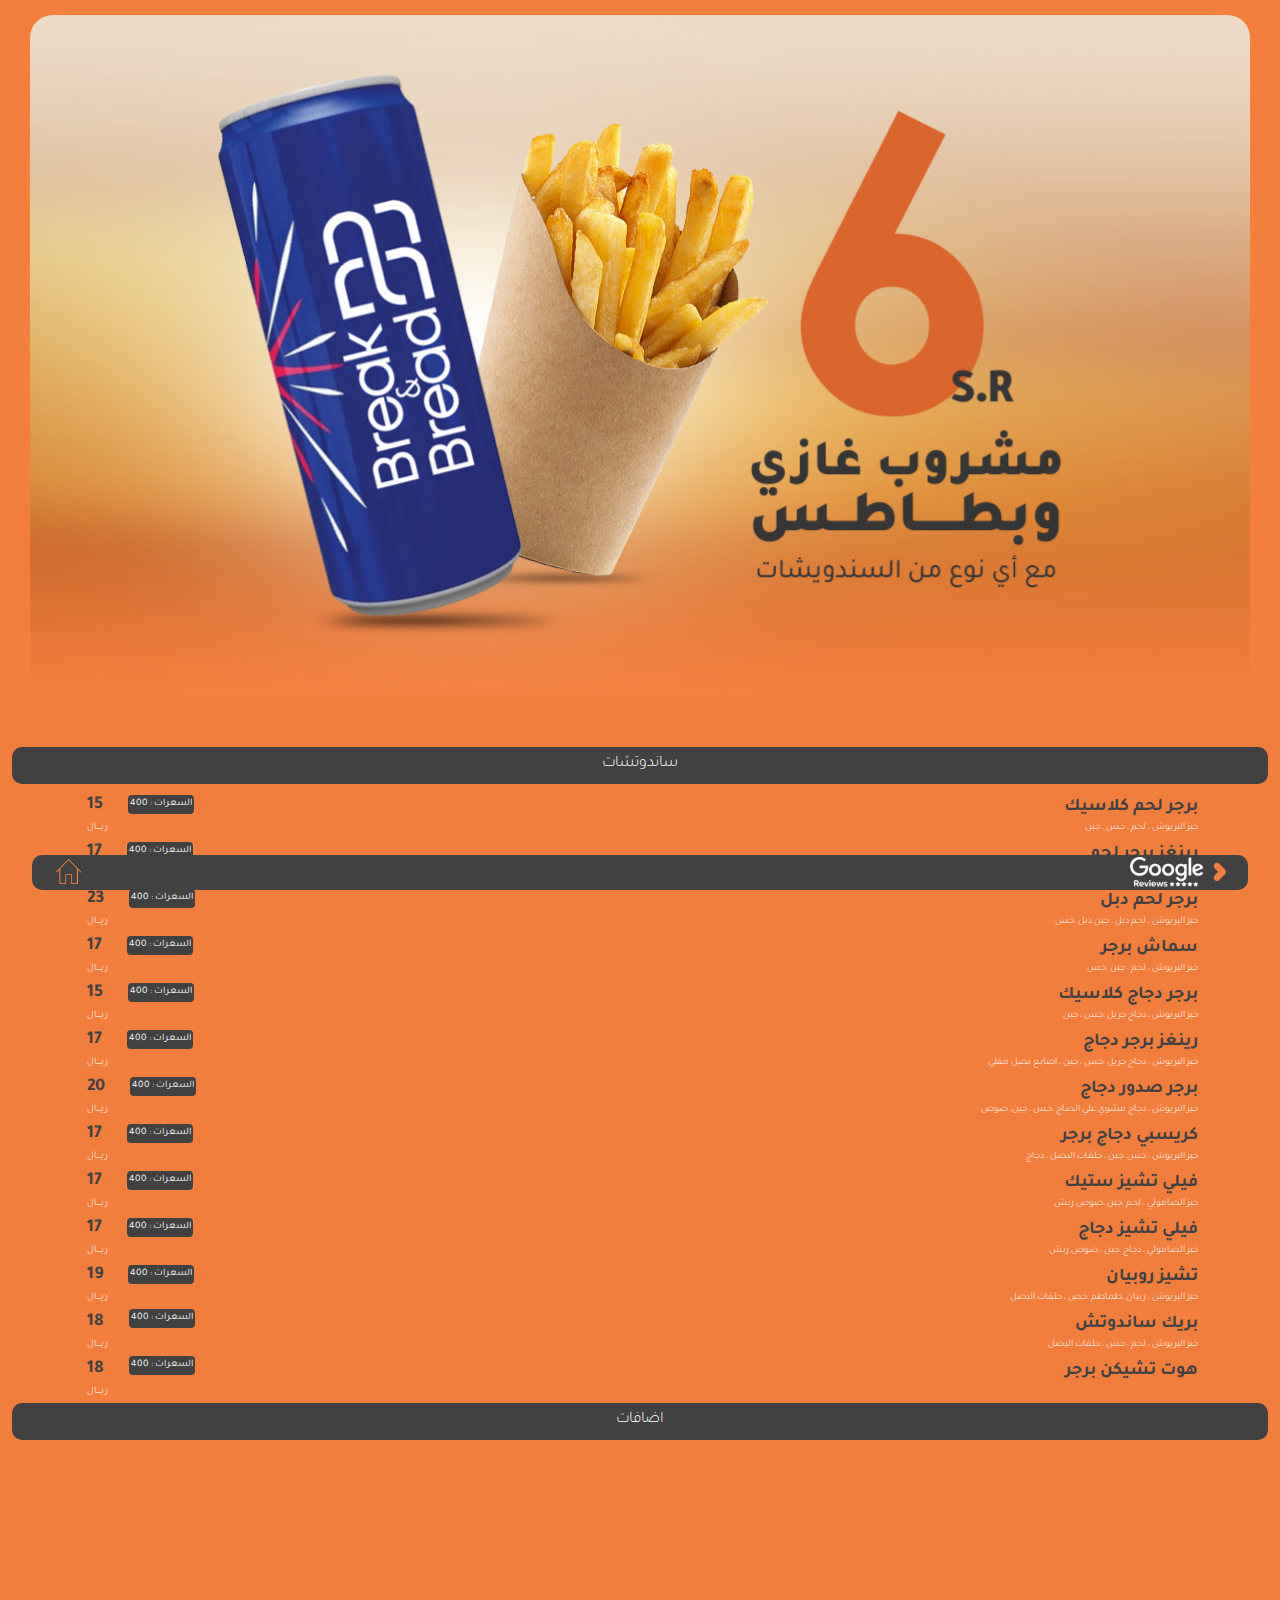
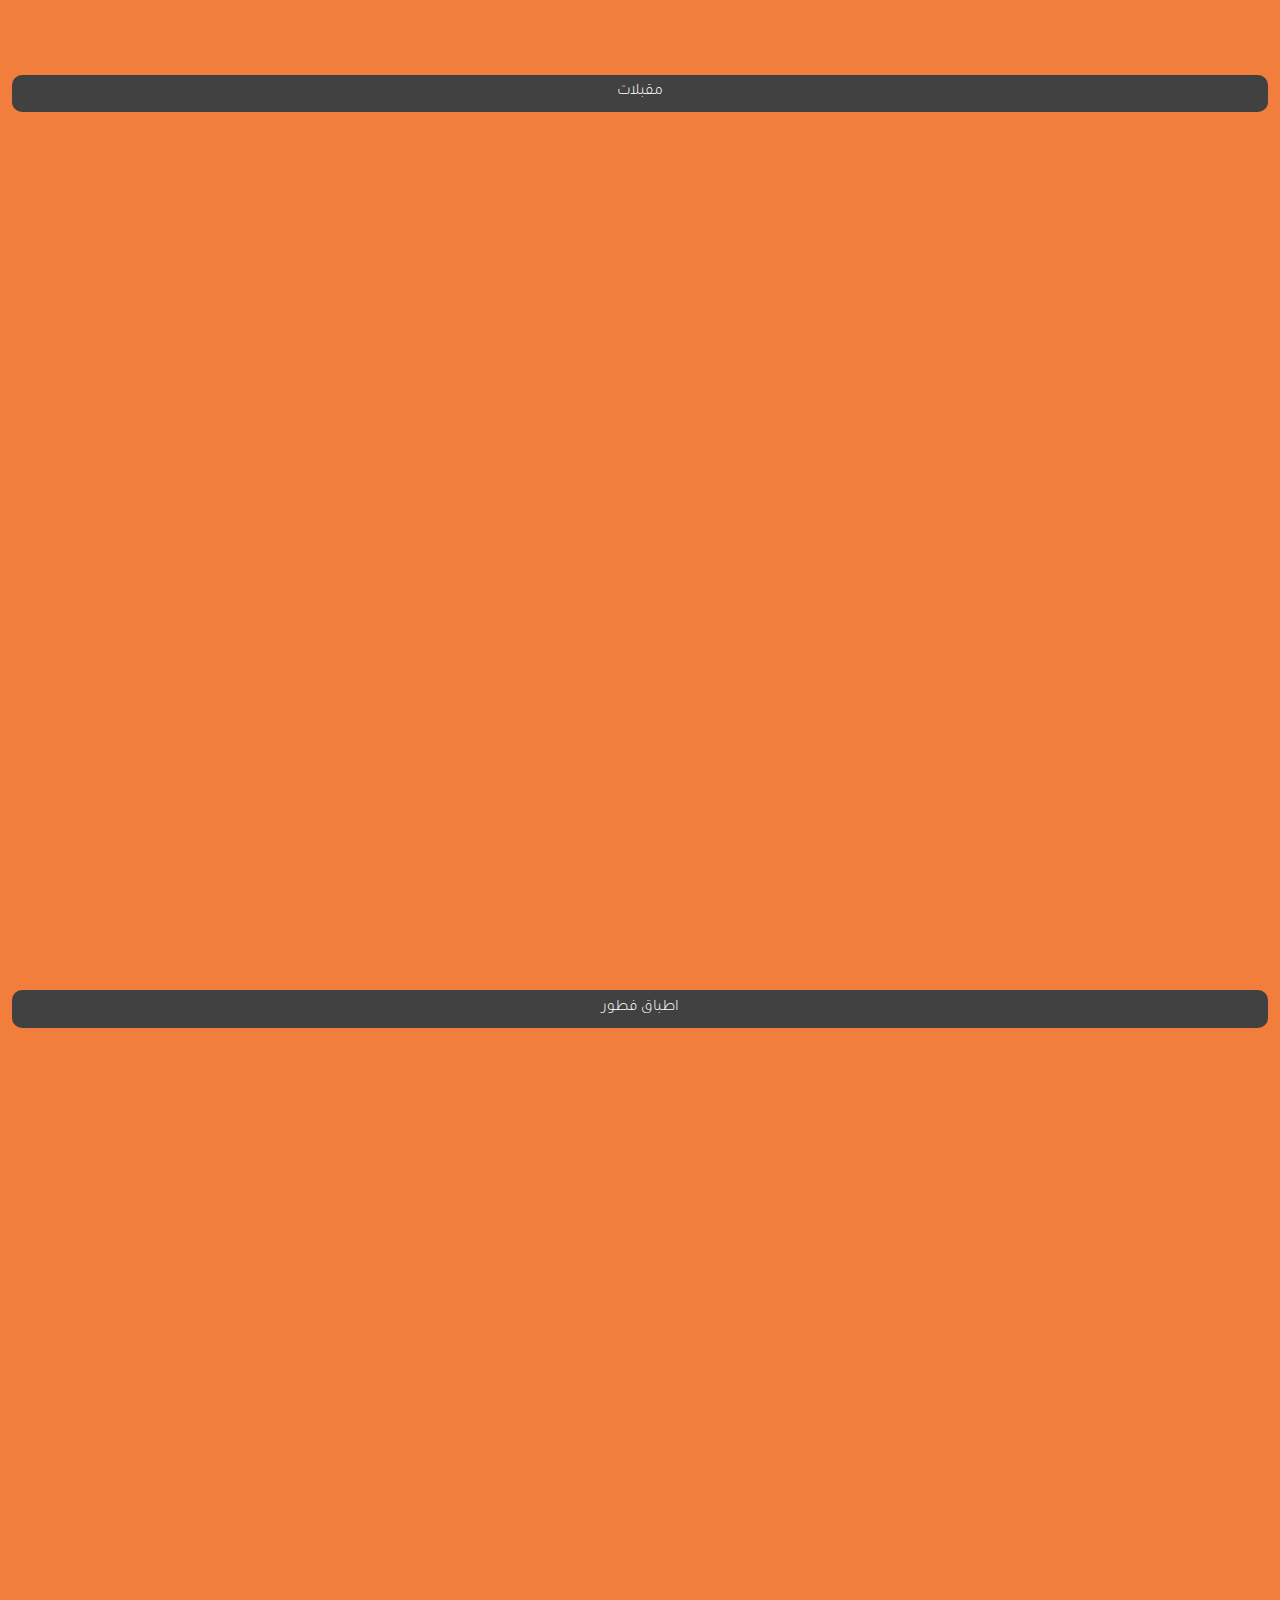
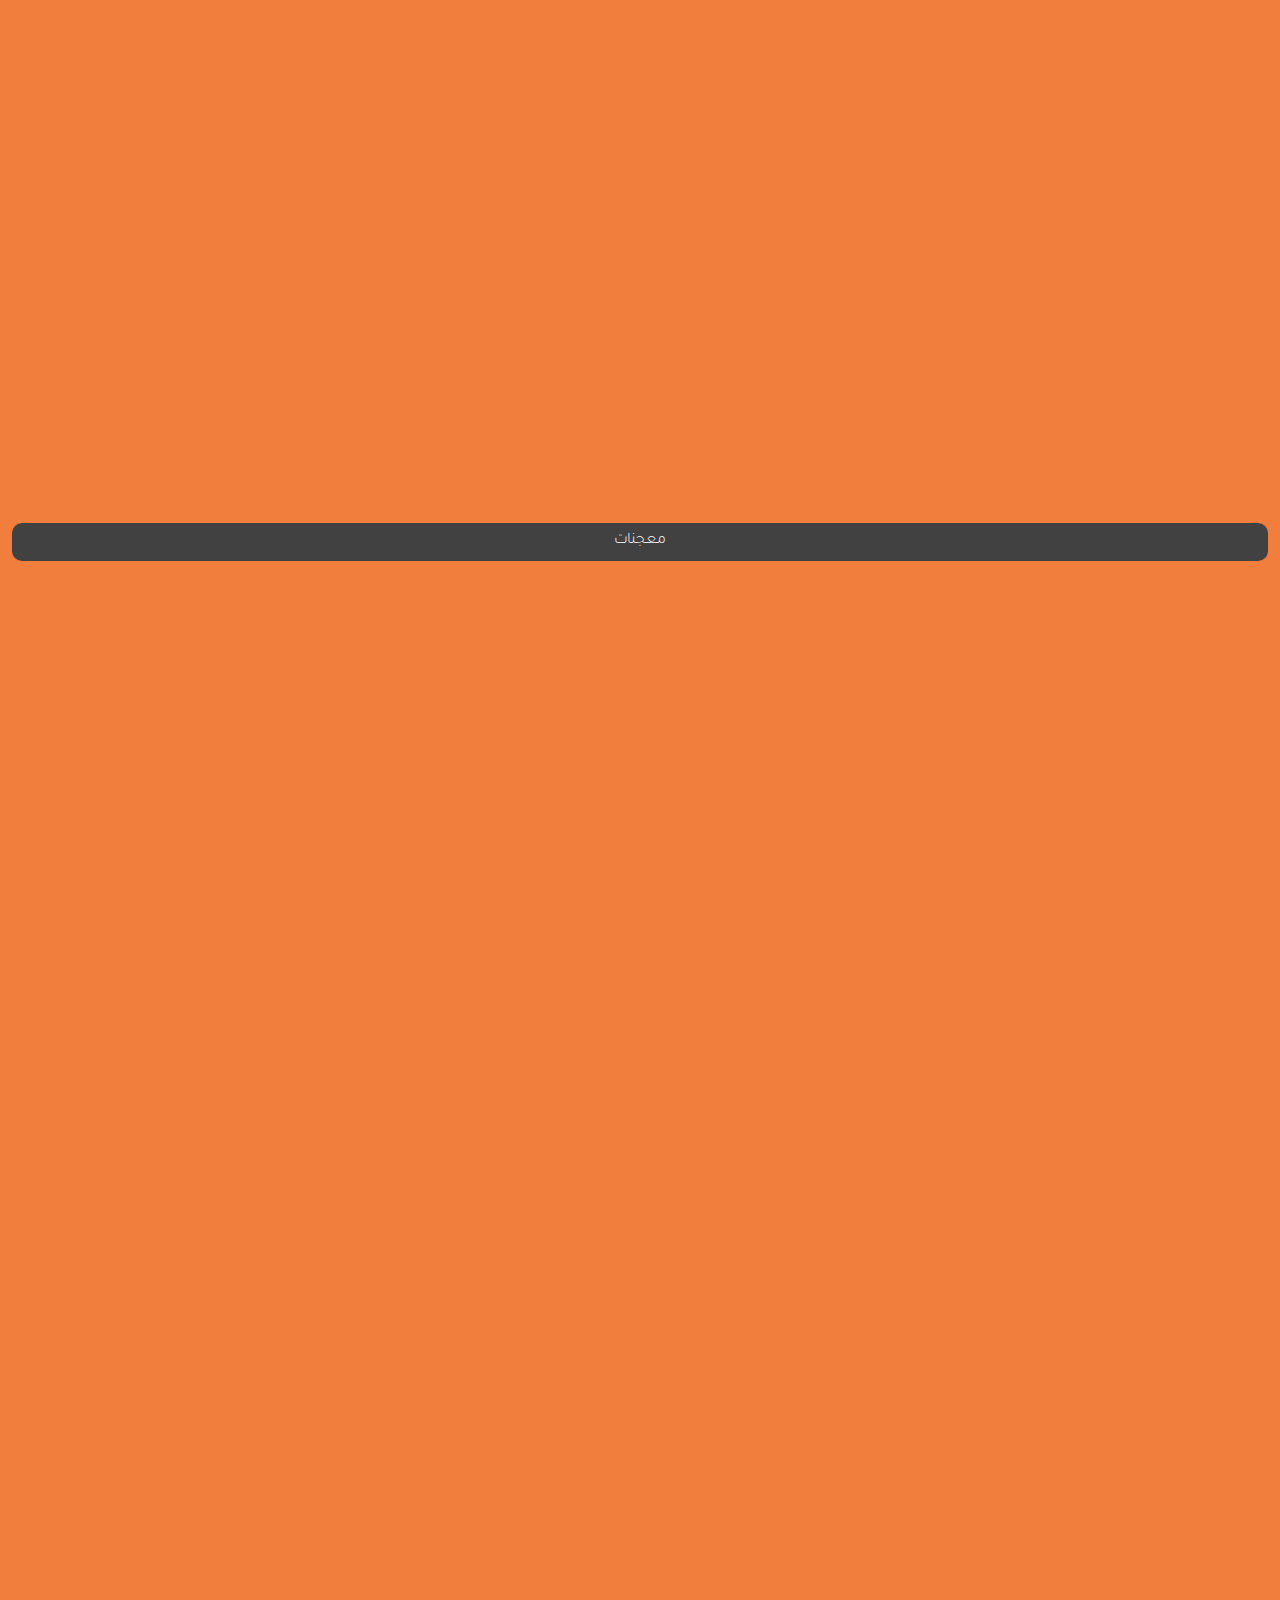
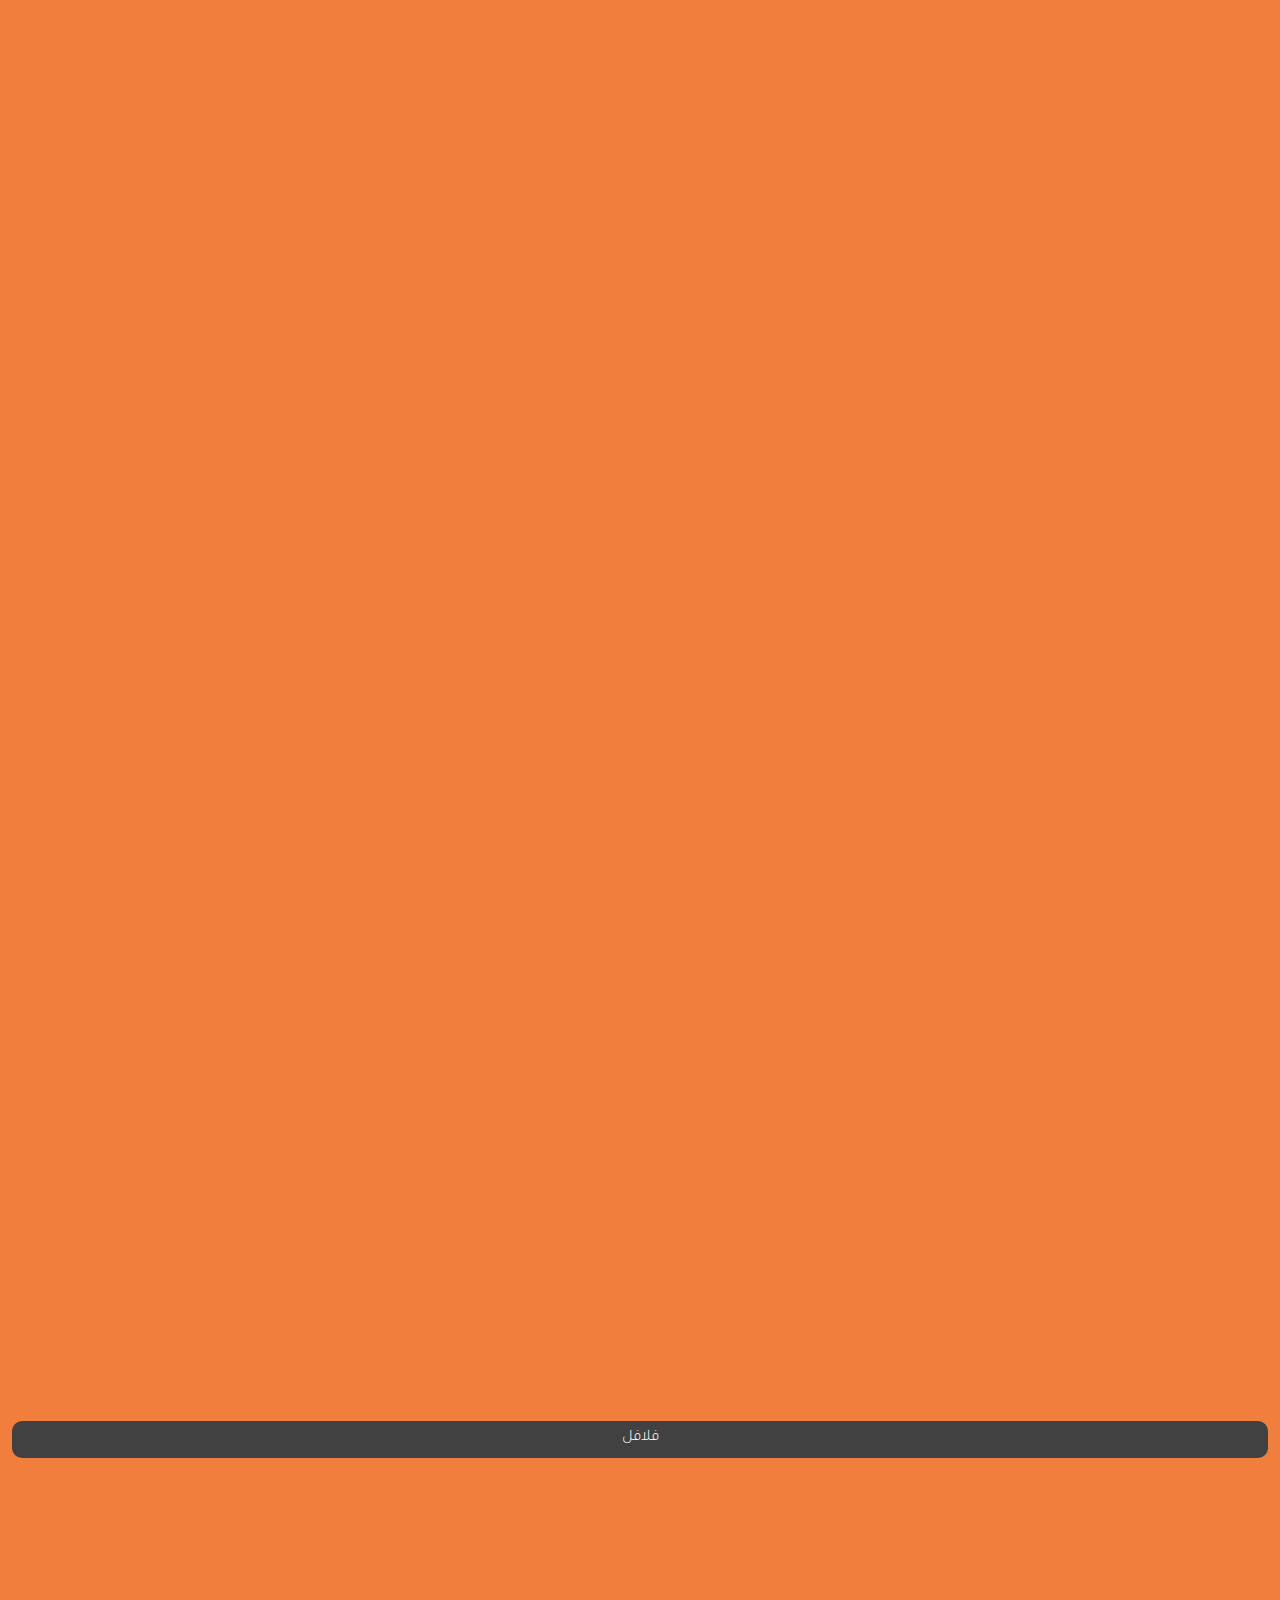
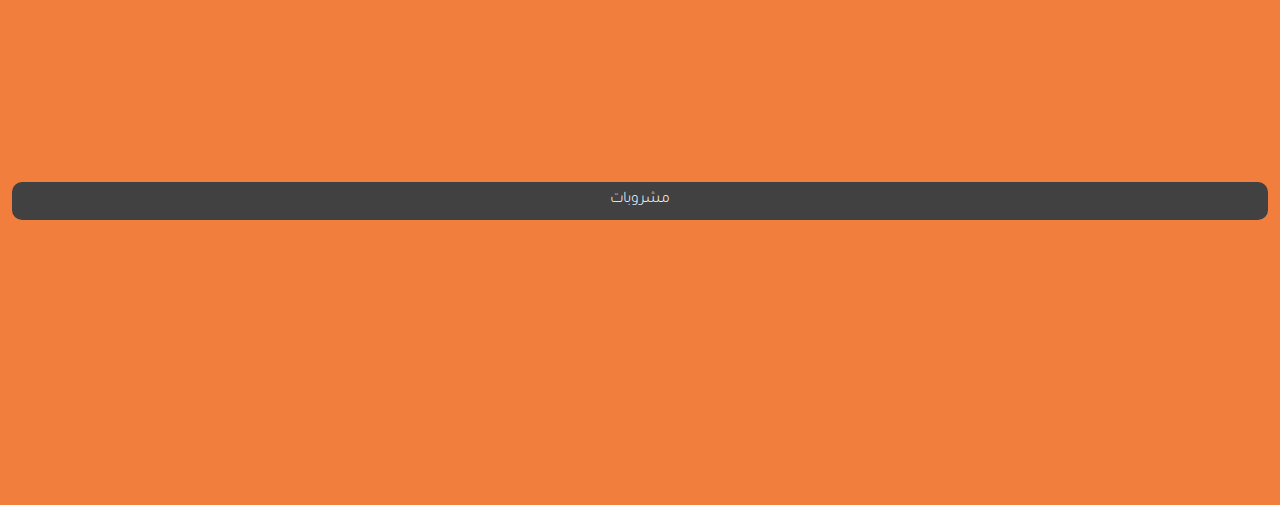
==== menubreak.html @ 32bf44d6 "Add files via upload" ====
<!DOCTYPE html>
<html lang="ar" dir="rtl">

<head>
    <meta charset="utf-8">
    <title>Break and bread</title>
    <meta content="width=device-width, initial-scale=1.0" name="viewport">
    <meta content="" name="keywords">
    <meta content="" name="description">
    <link rel="preconnect" href="https://fonts.googleapis.com">
<link rel="preconnect" href="https://fonts.gstatic.com" crossorigin>
<link href="https://fonts.googleapis.com/css2?family=Tajawal:wght@200;300;400;500;700;800;900&display=swap" rel="stylesheet">
    <!-- Libraries Stylesheet -->
    <link href="lib/animate/animate.min.css" rel="stylesheet">
    <link href="lib/owlcarousel/assets/owl.carousel.min.css" rel="stylesheet">
    <link href="lib/tempusdominus/css/tempusdominus-bootstrap-4.min.css" rel="stylesheet" />
    <!-- Customized Bootstrap Stylesheet -->
    <link href="css/bootstrap.min.css" rel="stylesheet">
    
    <link rel="stylesheet" href="https://maxcdn.bootstrapcdn.com/bootstrap/4.5.2/css/bootstrap.min.css">
    <!-- Template Stylesheet -->
    <link href="css/style.css" rel="stylesheet">
    <style>
    
    </style>
</head>
<body >
    <div class="container-xxl bdybg p-0">
        <!-- Spinner Start -->
        <div id="spinner" class="show bg-f27e3e position-fixed translate-middle w-100 vh-100 top-50 start-50 d-flex align-items-center justify-content-center">
            <div class="spinner-border text-primary" style="width: 3rem; height: 3rem;" role="status">
                <span class="sr-only">Loading...</span>
            </div>
        </div>
        <!-- Spinner End -->
        <!-- Navbar & Hero Start -->
        <!-- <div class="imgmnu">
                   
                   
                        <img src="./img/bg-hero.png" alt="">  
        </div> -->
        <div id="carouselExample" class="carousel slide featslide" data-ride="carousel">
            <div class="carousel-inner imgmnu featslide">
                <div class="carousel-item active imgmnu">
                    <img src="imgslider/second-hero.png" class=" " alt="First Image">
                </div>
                <div class="carousel-item  imgmnu ">
                    <img src="imgslider/bg-hero.png" class=" " alt="Second Image">
                </div>
            </div>
        </div>
        <!-- Navbar & Hero End -->
        <!-- Menu Start -->
        <div class="container-xxl py-5 ">
            <div class="multiitemss"><span class="multiitemss">  ساندوتشات </span></div>  <!--المتنوعة-->
                <div class="container contaibg">
                 <div class="tab-class text-center wow fadeInUp" data-wow-delay="0.1s">
                    <div class="tab-content  fontbreak">

                        <div id="tab-1" class=" fade show p-0 active  "><!--start product-->
         <div  class=" mainitem nameitems namesmrgn  ">
        <a href="#collapseImage1"  data-toggle="collapse" aria-expanded="false" aria-controls="collapseImage1">
            <div      class="row g-">
                <div class="mainitem">     <!--بداية المنتج -->
                   <div class="itemsconte foemating">
                       <span  class="nameitems namesmrgn ">برجر لحم كلاسيك</span>
                       <span class="leftside">15
                       </span>
                       <div style="align-items: center; width: auto; height: auto;">
                        <SPan  style="margin-left: 25PX; background-color: #414142 ; 
                         font-size: x-small; border-radius: 4px; font-weight: 400;
                          color: white; margin-top: 3px; padding: 2px; align-items: center;"
                           class=" leftside  ">السعرات  : 400</SPan>
                         </div>                                           
                   </div>
                </div>
                <div class="mainitem">
                   <div>
                       <span class="nameitems wsf descriptionitems ">خبز البريوش ، لحم ، خس ، جبن </span>
                       <span class="leftside  rialfntt descriptionitems">ريــــال
                       </span>
                   </div>
                </div>
                
           </div>
        </a>

        <div class="collapse" id="collapseImage1">
            <div  class=" ">
                <img    src="img/products-imges/Sandwiches/Classic-beef-burger.png" alt="برجر" class="img-fluid">
                
            </div>
        </div>
    </div>
    
</div><!--end product-->

    <!--first-->   <!--start product-->
    <div class=" mainitem nameitems namesmrgn  ">
        <a href="#collapseImage2"  data-toggle="collapse" aria-expanded="false" aria-controls="collapseImage2">
            <div      class="row g-">
                <div class="mainitem">     <!--بداية المنتج -->
                   <div class="itemsconte foemating">
                       <span class="nameitems namesmrgn ">رينغز برجر لحم </span>
                       <span class="leftside">17
                       </span>
                       <div style="align-items: center; width: auto; height: auto;">
                        <SPan  style="margin-left: 25PX; background-color: #414142 ; 
                         font-size: x-small; border-radius: 4px; font-weight: 400;
                          color: white; margin-top: 3px; padding: 2px; align-items: center;"
                           class=" leftside  ">السعرات  : 400</SPan>
                         </div>                                                             
                   </div>
                </div>
                <div class="mainitem">
                   <div>
                       <span class="nameitems wsf descriptionitems ">خبز البريوش ، لحم ،طماطم ،خس ، حلقات البصل</span>
                       <span class="leftside  rialfntt descriptionitems">ريــــال
                       </span>
                   </div>
                </div>
           </div>
        </a>

        <div class="collapse" id="collapseImage2">
            <div class=" ">
                <img src="img/muneu001.png" alt="Image 1" class="img-fluid">
            </div>
            
        </div>  <!--end of product-->
    
    <!--second-->                
   </div> <!-- last of menu-->   <!--نهاية المنتج-->
                                  <!--first-->   <!--start product-->
    <div class=" mainitem nameitems namesmrgn  ">
        <a href="#collapseImage3"  data-toggle="collapse" aria-expanded="false" aria-controls="collapseImage3">
            <div      class="row g-">
                <div class="mainitem">     <!--بداية المنتج -->
                   <div class="itemsconte foemating">
                       <span class="nameitems namesmrgn ">برجر لحم دبل</span>
                       <span class="leftside">23
                       </span>
                       <div style="align-items: center; width: auto; height: auto;">
                        <SPan  style="margin-left: 25PX; background-color: #414142 ; 
                         font-size: x-small; border-radius: 4px; font-weight: 400;
                          color: white; margin-top: 3px; padding: 2px; align-items: center;"
                           class=" leftside  ">السعرات  : 400</SPan>
                         </div>                                                            
                   </div>
                </div>
                <div class="mainitem">
                   <div>
                       <span class="nameitems wsf descriptionitems ">خبز البريوش ، لحم دبل ، جبن دبل ،خس </span>
                       <span class="leftside  rialfntt descriptionitems">ريــــال
                       </span>
                   </div>
                </div>
           </div>
        </a>

        <div class="collapse" id="collapseImage3">
            <div class=" ">
                <img src="img/muneu001.png" alt="Image 1" class="img-fluid">
            </div>
            
        </div>  <!--end of product-->
    
    <!--second-->                
   </div> <!-- last of menu-->   <!--نهاية المنتج-->
               <!--first-->   <!--start product-->
    <div class=" mainitem nameitems namesmrgn  ">
        <a href="#collapseImage4"  data-toggle="collapse" aria-expanded="false" aria-controls="collapseImage2">
            <div      class="row g-">
                <div class="mainitem">     <!--بداية المنتج -->
                   <div class="itemsconte foemating">
                       <span class="nameitems namesmrgn ">سماش برجر</span>
                       <span class="leftside">17
                       </span>
                       <div style="align-items: center; width: auto; height: auto;">
                        <SPan  style="margin-left: 25PX; background-color: #414142 ; 
                         font-size: x-small; border-radius: 4px; font-weight: 400;
                          color: white; margin-top: 3px; padding: 2px; align-items: center;"
                           class=" leftside  ">السعرات  : 400</SPan>
                         </div>                                                           
                   </div>
                </div>
                <div class="mainitem">
                   <div>
                       <span class="nameitems wsf descriptionitems ">خبز البريوش ، لحم ، جبن ،خس</span>
                       <span class="leftside  rialfntt descriptionitems">ريــــال
                       </span>
                   </div>
                </div>
           </div>
        </a>

        <div class="collapse" id="collapseImage4">
            <div class=" ">
                <img  style="margin-top: 5px;"  src="img/muneu001.png" alt="Image 1" class="img-fluid">
            </div>
            
        </div>  <!--end of product-->
    
    <!--second-->                
   </div> <!-- last of menu-->   <!--نهاية المنتج-->
               <!--first-->   <!--start product-->
               <div class=" mainitem nameitems namesmrgn  ">
                <a href="#collapseImage5"  data-toggle="collapse" aria-expanded="false" aria-controls="collapseImage2">
                    <div      class="row g-">
                        <div class="mainitem">     <!--بداية المنتج -->
                           <div class="itemsconte foemating">
                               <span class="nameitems namesmrgn ">برجر دجاج كلاسيك</span>
                               <span class="leftside">15
                               </span>
                               <div style="align-items: center; width: auto; height: auto;">
                                <SPan  style="margin-left: 25PX; background-color: #414142 ; 
                                 font-size: x-small; border-radius: 4px; font-weight: 400;
                                  color: white; margin-top: 3px; padding: 2px; align-items: center;"
                                   class=" leftside  ">السعرات  : 400</SPan>
                                 </div>                                                           
                           </div>
                        </div>
                        <div class="mainitem">
                           <div>
                               <span class="nameitems wsf descriptionitems "> خبز البريوش ، دجاج جريل ،خس ، جبن</span>
                               <span class="leftside  rialfntt descriptionitems">ريــــال
                               </span>
                           </div>
                        </div>
                   </div>
                </a>
                <div class="collapse" id="collapseImage5">
                    <div class=" ">
                        <img  style="margin-top: 5px;"  src="img/muneu001.png" alt="Image 1" class="img-fluid">
                    </div>
                    
                </div>  <!--end of product-->
            
            <!--second-->                
           </div> <!-- last of menu-->   <!--نهاية المنتج-->
               <!--first-->   <!--start product-->
               <div class=" mainitem nameitems namesmrgn  ">
                <a href="#collapseImage6"  data-toggle="collapse" aria-expanded="false" aria-controls="collapseImage2">
                    <div      class="row g-">
                        <div class="mainitem">     <!--بداية المنتج -->
                           <div class="itemsconte foemating">
                               <span class="nameitems namesmrgn ">رينغز برجر دجاج </span>
                               <span class="leftside">17
                               </span>
                               <div style="align-items: center; width: auto; height: auto;">
                                <SPan  style="margin-left: 25PX; background-color: #414142 ; 
                                 font-size: x-small; border-radius: 4px; font-weight: 400;
                                  color: white; margin-top: 3px; padding: 2px; align-items: center;"
                                   class=" leftside  ">السعرات  : 400</SPan>
                                 </div>                                                           
                           </div>
                        </div>
                        <div class="mainitem">
                           <div>
                               <span class="nameitems wsf descriptionitems ">خبز البريوش ، دجاج جريل ،خس ، جبن ، اصابع بصل مقلي</span>
                               <span class="leftside  rialfntt descriptionitems">ريــــال
                               </span>
                           </div>
                        </div>
                   </div>
                </a>
        
                <div class="collapse" id="collapseImage6">
                    <div class=" ">
                        <img  style="margin-top: 5px;"  src="img/muneu001.png" alt="Image 1" class="img-fluid">
                    </div>
                    
                </div>  <!--end of product-->
            
            <!--second-->                
           </div> <!-- last of menu-->   <!--نهاية المنتج-->
                                     <!--first-->   <!--start product-->
    <div class=" mainitem nameitems namesmrgn  ">
        <a href="#collapseImage7"  data-toggle="collapse" aria-expanded="false" aria-controls="collapseImage2">
            <div      class="row g-">
                <div class="mainitem">     <!--بداية المنتج -->
                   <div class="itemsconte foemating">
                       <span class="nameitems namesmrgn ">برجر صدور دجاج</span>
                       <span class="leftside">20
                       </span>
                       <div style="align-items: center; width: auto; height: auto;">
                        <SPan  style="margin-left: 25PX; background-color: #414142 ; 
                         font-size: x-small; border-radius: 4px; font-weight: 400;
                          color: white; margin-top: 3px; padding: 2px; align-items: center;"
                           class=" leftside  ">السعرات  : 400</SPan>
                         </div>                                                           
                   </div>
                </div>
                <div class="mainitem">
                   <div>
                       <span class="nameitems wsf descriptionitems ">  خبز البريوش ، دجاج مشوي علي الصاج ،خس ، جبن، صوص </span>
                       <span class="leftside  rialfntt descriptionitems">ريــــال
                       </span>
                   </div>
                </div>
           </div>
        </a>

        <div class="collapse" id="collapseImage7">
            <div class=" ">
                <img  style="margin-top: 5px;"  src="img/muneu001.png" alt="Image 1" class="img-fluid">
            </div>
            
        </div>  <!--end of product-->
    
    <!--second-->                
   </div> <!-- last of menu-->   <!--نهاية المنتج-->
                                  <!--first-->   <!--start product-->
    <div class=" mainitem nameitems namesmrgn  ">
        <a href="#collapseImage8"  data-toggle="collapse" aria-expanded="false" aria-controls="collapseImage2">
            <div      class="row g-">
                <div class="mainitem">     <!--بداية المنتج -->
                   <div class="itemsconte foemating">
                       <span class="nameitems namesmrgn ">كريسبي دجاج برجر</span>
                       <span class="leftside">17
                       </span>
                       <div style="align-items: center; width: auto; height: auto;">
                        <SPan  style="margin-left: 25PX; background-color: #414142 ; 
                         font-size: x-small; border-radius: 4px; font-weight: 400;
                          color: white; margin-top: 3px; padding: 2px; align-items: center;"
                           class=" leftside  ">السعرات  : 400</SPan>
                         </div>                                                           
                   </div>
                </div>
                <div class="mainitem">
                   <div>
                       <span class="nameitems wsf descriptionitems ">خبز البريوش ، خس ،جبن ، حلقات البصل ، دجاج</span>
                       <span class="leftside  rialfntt descriptionitems">ريــــال
                       </span>
                   </div>
                </div>
           </div>
        </a>

        <div class="collapse" id="collapseImage8">
            <div class=" ">
                <img  style="margin-top: 5px;"  src="img/muneu001.png" alt="Image 1" class="img-fluid">
            </div>
            
        </div>  <!--end of product-->
    
    <!--second-->                
   </div> <!-- last of menu-->   <!--نهاية المنتج-->
                                        <!--first-->   <!--start product-->
    <div class=" mainitem nameitems namesmrgn  ">
        <a href="#collapseImage9"  data-toggle="collapse" aria-expanded="false" aria-controls="collapseImage2">
            <div      class="row g-">
                <div class="mainitem">     <!--بداية المنتج -->
                   <div class="itemsconte foemating">
                       <span class="nameitems namesmrgn ">فيلي تشيز ستيك</span>
                       <span class="leftside">17
                       </span>
                       <div style="align-items: center; width: auto; height: auto;">
                        <SPan  style="margin-left: 25PX; background-color: #414142 ; 
                         font-size: x-small; border-radius: 4px; font-weight: 400;
                          color: white; margin-top: 3px; padding: 2px; align-items: center;"
                           class=" leftside  ">السعرات  : 400</SPan>
                         </div>                                                           
                   </div>
                </div>
                <div class="mainitem">
                   <div>
                       <span class="nameitems wsf descriptionitems ">خبز الصامولي ، لحم ،جبن ،صوص رنش </span>
                       <span class="leftside  rialfntt descriptionitems">ريــــال
                       </span>
                   </div>
                </div>
           </div>
        </a>

        <div class="collapse" id="collapseImage9">
            <div class=" ">
                <img  style="margin-top: 5px;"  src="img/muneu001.png" alt="Image 1" class="img-fluid">
            </div>
            
        </div>  <!--end of product-->
    
    <!--second-->                
   </div> <!-- last of menu-->   <!--نهاية المنتج-->
                                    <!--first-->   <!--start product-->
    <div class=" mainitem nameitems namesmrgn  ">
        <a href="#collapseImage10"  data-toggle="collapse" aria-expanded="false" aria-controls="collapseImage2">
            <div      class="row g-">
                <div class="mainitem">     <!--بداية المنتج -->
                   <div class="itemsconte foemating">
                       <span class="nameitems namesmrgn ">فيلي تشيز دجاج</span>
                       <span class="leftside">17
                       </span>
                       <div style="align-items: center; width: auto; height: auto;">
                        <SPan  style="margin-left: 25PX; background-color: #414142 ; 
                         font-size: x-small; border-radius: 4px; font-weight: 400;
                          color: white; margin-top: 3px; padding: 2px; align-items: center;"
                           class=" leftside  ">السعرات  : 400</SPan>
                         </div>                                                           
                   </div>
                </div>
                <div class="mainitem">
                   <div>
                       <span class="nameitems wsf descriptionitems ">خبز الصامولي ، دجاج ،جبن ، صوص رنش </span>
                       <span class="leftside  rialfntt descriptionitems">ريــــال
                       </span>
                   </div>
                </div>
           </div>
        </a>

        <div class="collapse" id="collapseImage10">
            <div class=" ">
                <img  style="margin-top: 5px;"  src="img/muneu001.png" alt="Image 1" class="img-fluid">
            </div>
            
        </div>  <!--end of product-->
    
    <!--second-->                
   </div> <!-- last of menu-->   <!--نهاية المنتج-->
                                          <!--first-->   <!--start product-->
    <div class=" mainitem nameitems namesmrgn  ">
        <a href="#collapseImage11"  data-toggle="collapse" aria-expanded="false" aria-controls="collapseImage2">
            <div      class="row g-">
                <div class="mainitem">     <!--بداية المنتج -->
                   <div class="itemsconte foemating">
                       <span class="nameitems namesmrgn ">تشيز روبيان </span>
                       <span class="leftside">19
                       </span>
                       <div style="align-items: center; width: auto; height: auto;">
                        <SPan  style="margin-left: 25PX; background-color: #414142 ; 
                         font-size: x-small; border-radius: 4px; font-weight: 400;
                          color: white; margin-top: 3px; padding: 2px; align-items: center;"
                           class=" leftside  ">السعرات  : 400</SPan>
                         </div>                                                           
                   </div>
                </div>
                <div class="mainitem">
                   <div>
                       <span class="nameitems wsf descriptionitems ">خبز البريوش ، ربيان ،طماطم ،خص ، حلقات البصل  </span>
                       <span class="leftside  rialfntt descriptionitems">ريــــال
                       </span>
                   </div>
                </div>
           </div>
        </a>

        <div class="collapse" id="collapseImage11">
            <div class=" ">
                <img  style="margin-top: 5px;"  src="img/muneu001.png" alt="Image 1" class="img-fluid">
            </div>
            
        </div>  <!--end of product-->
    
    <!--second-->                
   </div> <!-- last of menu-->   <!--نهاية المنتج-->
                                       <!--first-->   <!--start product-->
    <div class=" mainitem nameitems namesmrgn  ">
        <a href="#collapseImage12"  data-toggle="collapse" aria-expanded="false" aria-controls="collapseImage2">
            <div      class="row g-">
                <div class="mainitem">     <!--بداية المنتج -->
                   <div class="itemsconte foemating">
                       <span  class="nameitems namesmrgn ">بريك ساندوتش</span>
                       <span class="leftside">18
                       </span>
                       <div style="align-items: center; width: auto; height: auto;">
                        <SPan  style="margin-left: 25PX; background-color: #414142 ; 
                         font-size: x-small; border-radius: 4px; font-weight: 400;
                          color: white; margin-top: px; padding: 2px; align-items: center; margin-bottom: 20p;"
                           class=" leftside  ">السعرات  : 400</SPan>
                         </div>                                                           
                   </div>
                </div>
                <div class="mainitem">
                   <div>
                       <span class="nameitems wsf descriptionitems ">خبز البريوش ، لحم ، خس ، حلقات البصل </span>
                       <span class="leftside  rialfntt descriptionitems">ريــــال
                       </span>
                   </div>
                </div>
           </div>
        </a>

        <div class="collapse" id="collapseImage12">
            <div class=" ">
                <img  style="margin-top: 5px;"  src="img/muneu001.png" alt="Image 1" class="img-fluid">
            </div>
            
        </div>  <!--end of product-->
    
    <!--second-->                
   </div> <!-- last of menu-->   <!--نهاية المنتج-->
   <div class=" mainitem nameitems namesmrgn  ">
    <a href="#collapseImage13"  data-toggle="collapse" aria-expanded="false" aria-controls="collapseImage2">
        <div      class="row g-">
            <div class="mainitem">     <!--بداية المنتج -->
               <div class="itemsconte foemating">
                   <span  class="nameitems namesmrgn "> هوت تشيكن برجر</span>
                   <span class="leftside">18
                   </span>
                   <div style="align-items: center; width: auto; height: auto;">
                    <SPan  style="margin-left: 25PX; background-color: #414142 ; 
                     font-size: x-small; border-radius: 4px; font-weight: 400;
                      color: white; margin-top: px; padding: 2px; align-items: center; margin-bottom: 20p;"
                       class=" leftside  ">السعرات  : 400</SPan>
                     </div>                                                           
               </div>
            </div>
            <div   style="margin-bottom: 5px;" class="mainitem">
               <div>
                   <span class="nameitems wsf descriptionitems "> </span>
                   <span class="leftside  rialfntt descriptionitems">ريــــال
                   </span>
               </div>
            </div>
       </div>
    </a>

    <div class="collapse" id="collapseImage13">
        <div class=" ">
            <img  style="margin-top: 5px;"  src="img/muneu001.png" alt="Image 1" class="img-fluid">
        </div>
        
    </div>  <!--end of product-->

<!--second-->                
</div> <!-- last of menu-->   <!--نهاية المنتج-->
                            </div>
                        </div>     
                    </div>
            
                <div class="multiitemss"><span class="multiitemss">   اضافات </span></div>  <!--المتنوعة-->
                <div class="container contaibg">
                 <div class="tab-class text-center wow fadeInUp" data-wow-delay="0.1s">
                    <div class="tab-content  fontbreak">
                        <div id="tab-1" class=" fade show p-0 active  ">
                            <div      class="row g-">
                                 <div class="mainitem">     <!--بداية المنتج -->
                                    <div class="itemsconte foemating">
                                        <span class="nameitems namesmrgn "> خس </span>
                                        <span class="leftside frresize">مجانا
                                        </span>                                                            
                                    </div>
                                 </div>
                                 <!-- <div class="mainitem">
                                     <div>
                                        <span class="nameitems wsf descriptionitems ">     </span>
                                        <span class="leftside  rialfntt descriptionitems">ريــــال
                                        </span>
                                    </div> -->
                                 </div>
                                 <!-- <div class="mainitem"> 
                                    <div>
                                        <div class="menu-icon">
                                            <img src="./img/FOODICON02.png" alt="Menu Icon">
                                            <img src="./img/FOODICON03.png" alt="Menu Icon">
                                            <img src="./img/FOODICON04.png" alt="Menu Icon">
                                            <img src="./img/FOODICON05.png" alt="Menu Icon">
                                            <img src="./img/FOODICON06.png" alt="Menu Icon">
                                            <img src="./img/FOODICON01.png" alt="Menu Icon">
                                        </div>
                                    </div>
                                 </div> -->
                              </div> <!-- last of menu-->   <!--نهاية المنتج-->
                              <div      class="row g-">
                                <div class="mainitem">     <!--بداية المنتج -->
                                   <div class="itemsconte foemating">
                                       <span class="nameitems ">بصل </span>
                                       <span class="leftside frresize">مجانا
                                       </span>                                                            
                                   </div>
                                </div>
                                <!-- <div class="mainitem">
                                   <div>
                                       <span class="nameitems wsf descriptionitems ">    خبز البريوش ، لحم ،طماطم ،خص ، حلقات البصل </span>
                                       <span class="leftside  rialfntt descriptionitems">ريــــال
                                       </span>
                                   </div>
                                </div> 
                                <!-- <div class="mainitem">
                                   <div>
                                       <div class="menu-icon">
                                           <img src="./img/FOODICON02.png" alt="Menu Icon">
                                           <img src="./img/FOODICON03.png" alt="Menu Icon">
                                           <img src="./img/FOODICON04.png" alt="Menu Icon">
                                           <img src="./img/FOODICON05.png" alt="Menu Icon">
                                           <img src="./img/FOODICON06.png" alt="Menu Icon">
                                           <img src="./img/FOODICON01.png" alt="Menu Icon">
                                       </div>
                                   </div>
                                </div> -->
                             </div> <!-- last of menu-->   <!--نهاية المنتج-->
                             <div      class="row g-">
                                <div class="mainitem">     <!--بداية المنتج -->
                                   <div class="itemsconte foemating">
                                       <span class="nameitems ">طماطم </span>
                                       <span class="leftside frresize">مجانا
                                       </span>                                                            
                                   </div>
                                </div>
                                <!-- <div class="mainitem">
                                   <div>
                                       <span class="nameitems wsf descriptionitems ">    خبز البريوش ، لحم دبل ، جبن دبل  ،خص    </span>
                                       <span class="leftside  rialfntt descriptionitems">ريــــال
                                       </span>
                                   </div>
                                </div> -->
                                <!-- <div class="mainitem">
                                   <div>
                                       <div class="menu-icon">
                                           <img src="./img/FOODICON02.png" alt="Menu Icon">
                                           <img src="./img/FOODICON03.png" alt="Menu Icon">
                                           <img src="./img/FOODICON04.png" alt="Menu Icon">
                                           <img src="./img/FOODICON05.png" alt="Menu Icon">
                                           <img src="./img/FOODICON06.png" alt="Menu Icon">
                                           <img src="./img/FOODICON01.png" alt="Menu Icon">
                                       </div>
                                   </div>
                                </div> -->
                             </div> <!-- last of menu-->   <!--نهاية المنتج-->
                             <div      class="row g-">
                                <div class="mainitem">     <!--بداية المنتج -->
                                   <div class="itemsconte foemating">
                                       <span class="nameitems "> جبن</span>
                                       <span class="leftside">2
                                       </span>                                                            
                                   </div>
                                </div>
                                <div class="mainitem ">
                                   <div>
                                       <!-- <span class="nameitems wsf descriptionitems ">    خبز البريوش ، دجاج جريل ،خص ،  جبن </span> -->
                                      <span class="leftside  rialfntt descriptionitems">ريــــال
                                       </span>
                                   </div>
                                </div> 
                                <!-- <div class="mainitem">
                                   <div>
                                       <div class="menu-icon">
                                           <img src="./img/FOODICON02.png" alt="Menu Icon">
                                           <img src="./img/FOODICON03.png" alt="Menu Icon">
                                           <img src="./img/FOODICON04.png" alt="Menu Icon">
                                           <img src="./img/FOODICON05.png" alt="Menu Icon">
                                           <img src="./img/FOODICON06.png" alt="Menu Icon">
                                           <img src="./img/FOODICON01.png" alt="Menu Icon">
                                       </div>
                                   </div>
                                </div> -->
                                <!-- last of menu-->   <!--نهاية المنتج-->
                                 
                             </div> 
                             <div      class="row g-">
                                <div class="mainitem">     <!--بداية المنتج -->
                                   <div class="itemsconte foemating">
                                       <span class="nameitems "> صوص المشروم</span>
                                       <span class="leftside">3
                                       </span>                                                            
                                   </div>
                                </div>
                                <div class="mainitem ">
                                   <div>
                                       <!-- <span class="nameitems wsf descriptionitems ">    خبز البريوش ، دجاج جريل ،خص ،  جبن </span> -->
                                      <span class="leftside  rialfntt descriptionitems">ريــــال
                                       </span>
                                   </div>
                                </div> 
                                <!-- <div class="mainitem">
                                   <div>
                                       <div class="menu-icon">
                                           <img src="./img/FOODICON02.png" alt="Menu Icon">
                                           <img src="./img/FOODICON03.png" alt="Menu Icon">
                                           <img src="./img/FOODICON04.png" alt="Menu Icon">
                                           <img src="./img/FOODICON05.png" alt="Menu Icon">
                                           <img src="./img/FOODICON06.png" alt="Menu Icon">
                                           <img src="./img/FOODICON01.png" alt="Menu Icon">
                                       </div>
                                   </div>
                                </div> -->
                                <!-- last of menu-->   <!--نهاية المنتج-->
                                 
                             </div> 
                             
                             
                             <div      class="row g-">
                              <div class="mainitem">     <!--بداية المنتج -->
                                 <div class="itemsconte foemating">
                                     <span class="nameitems "> صوص</span>
                                     <span class="leftside">3
                                     </span>                                                            
                                 </div>
                              </div>
                              <div class="mainitem lastof">
                                 <div>
                                     <span class="nameitems wsf descriptionitems "> اي نوع من الصوص  للعلبة الواحدة </span>
                                    <span class="leftside  rialfntt descriptionitems">ريــــال
                                     </span>
                                 </div>
                              </div> 
                              <!-- <div class="mainitem">
                                 <div>
                                     <div class="menu-icon">
                                         <img src="./img/FOODICON02.png" alt="Menu Icon">
                                         <img src="./img/FOODICON03.png" alt="Menu Icon">
                                         <img src="./img/FOODICON04.png" alt="Menu Icon">
                                         <img src="./img/FOODICON05.png" alt="Menu Icon">
                                         <img src="./img/FOODICON06.png" alt="Menu Icon">
                                         <img src="./img/FOODICON01.png" alt="Menu Icon">
                                     </div>
                                 </div>
                              </div> -->
                              <!-- last of menu-->   <!--نهاية المنتج-->
                           </div> 
                              <!--بداية المنتج -->
                             <!-- <div      class="row g-">
                                <div class="mainitem">    
                                   <div class="itemsconte foemating">
                                       <span class="nameitems ">      برجر دجاج فيليه جبن </span>
                                       <span class="leftside">18
                                       </span>                                                            
                                   </div>
                                </div>
                                <div class="mainitem">
                                   <div>
                                       <span class="nameitems wsf descriptionitems ">    خبز البريوش ، خص ، جبن، صوص    </span>
                                       <span class="leftside  rialfntt descriptionitems">ريــــال
                                       </span>
                                   </div>
                                </div>
                                <div class="mainitem">
                                   <div>
                                       <div class="menu-icon">
                                           <img src="./img/FOODICON02.png" alt="Menu Icon">
                                           <img src="./img/FOODICON03.png" alt="Menu Icon">
                                           <img src="./img/FOODICON04.png" alt="Menu Icon">
                                           <img src="./img/FOODICON05.png" alt="Menu Icon">
                                           <img src="./img/FOODICON06.png" alt="Menu Icon">
                                           <img src="./img/FOODICON01.png" alt="Menu Icon">
                                       </div>
                                   </div>
                                </div>
                            </div>      -->
                             <!--نهاية المنتج-->     
                               <!--بداية المنتج -->        
                             <!-- <div      class="row g-">
                                <div class="mainitem">   
                                   <div class="itemsconte foemating">
                                       <span class="nameitems ">      برجر دجاج فيليه حلقات بصل </span>
                                       <span class="leftside">18
                                       </span>                                                            
                                   </div>
                                </div>
                                <div class="mainitem">
                                   <div>
                                       <span class="nameitems wsf descriptionitems ">    خبز البريوش ، خص  ،جبن ، حلقات البصل </span>
                                       <span class="leftside  rialfntt descriptionitems">ريــــال
                                       </span>
                                   </div>
                                </div>
                                <div class="mainitem">
                                   <div>
                                       <div class="menu-icon">
                                           <img src="./img/FOODICON02.png" alt="Menu Icon">
                                           <img src="./img/FOODICON03.png" alt="Menu Icon">
                                           <img src="./img/FOODICON04.png" alt="Menu Icon">
                                           <img src="./img/FOODICON05.png" alt="Menu Icon">
                                           <img src="./img/FOODICON06.png" alt="Menu Icon">
                                           <img src="./img/FOODICON01.png" alt="Menu Icon">
                                       </div>
                                   </div>
                                </div>
                             </div>  -->
                             <!-- last of menu-->   <!--نهاية المنتج-->
                              <!--بداية المنتج -->
                             <!-- <div      class="row g-">
                                <div class="mainitem">     
                                   <div class="itemsconte foemating">
                                       <span class="nameitems ">       فيلي تشيز ستيك </span>
                                       <span class="leftside">17
                                       </span>                                                            
                                   </div>
                                </div>
                                <div class="mainitem">
                                   <div>
                                       <span class="nameitems wsf descriptionitems ">    خبز الصامولي ، لحم ،جبن ،صوص رنش    </span>
                                       <span class="leftside  rialfntt descriptionitems">ريــــال
                                       </span>
                                   </div>
                                </div>
                                <div class="mainitem">
                                   <div>
                                       <div class="menu-icon">
                                           <img src="./img/FOODICON02.png" alt="Menu Icon">
                                           <img src="./img/FOODICON03.png" alt="Menu Icon">
                                           <img src="./img/FOODICON04.png" alt="Menu Icon">
                                           <img src="./img/FOODICON05.png" alt="Menu Icon">
                                           <img src="./img/FOODICON06.png" alt="Menu Icon">
                                           <img src="./img/FOODICON01.png" alt="Menu Icon">
                                       </div>
                                   </div>
                                </div>
                             </div>  -->
                             <!-- last of menu-->   <!--نهاية المنتج-->
                              <!--بداية المنتج -->
                             <!-- <div      class="row g-">
                                <div class="mainitem">     
                                   <div class="itemsconte foemating">
                                       <span class="nameitems ">       فيلي تشيز دجاج </span>
                                       <span class="leftside">17
                                       </span>                                                            
                                   </div>
                                </div>
                                <div class="mainitem">
                                   <div>
                                       <span class="nameitems wsf descriptionitems ">    خبز الصامولي ، دجاج ،جبن ،  صوص رنش </span>
                                       <span class="leftside  rialfntt descriptionitems">ريــــال
                                       </span>
                                   </div>
                                </div>
                                <div class="mainitem">
                                   <div>
                                       <div class="menu-icon">
                                           <img src="./img/FOODICON02.png" alt="Menu Icon">
                                           <img src="./img/FOODICON03.png" alt="Menu Icon">
                                           <img src="./img/FOODICON04.png" alt="Menu Icon">
                                           <img src="./img/FOODICON05.png" alt="Menu Icon">
                                           <img src="./img/FOODICON06.png" alt="Menu Icon">
                                           <img src="./img/FOODICON01.png" alt="Menu Icon">
                                       </div>
                                   </div>
                                </div>
                             </div>  -->
                             <!-- last of menu-->   <!--نهاية المنتج-->
                                <!--بداية المنتج -->
                             <!-- <div      class="row g-">
                                <div class="mainitem">   
                                   <div class="itemsconte foemating">
                                       <span class="nameitems ">       تشيز روبيان </span>
                                       <span class="leftside">19
                                       </span>                                                            
                                   </div>
                                </div>
                                <div class="mainitem">
                                   <div>
                                       <span class="nameitems wsf descriptionitems ">    خبز البريوش ، لحم ،طماطم ،خص ، حلقات البصل </span>
                                       <span class="leftside  rialfntt descriptionitems">ريــــال
                                       </span>
                                   </div>
                                </div>
                                <div class="mainitem">
                                   <div>
                                       <div class="menu-icon">
                                           <img src="./img/FOODICON02.png" alt="Menu Icon">
                                           <img src="./img/FOODICON03.png" alt="Menu Icon">
                                           <img src="./img/FOODICON04.png" alt="Menu Icon">
                                           <img src="./img/FOODICON05.png" alt="Menu Icon">
                                           <img src="./img/FOODICON06.png" alt="Menu Icon">
                                           <img src="./img/FOODICON01.png" alt="Menu Icon">
                                       </div>
                                   </div>
                                </div>
                             </div>  -->
                             <!-- last of menu-->   <!--نهاية المنتج-->
                                <!--بداية المنتج -->
                             <!-- <div      class="row g-">
                                <div class="mainitem">   
                                   <div class="itemsconte foemating">
                                       <span class="nameitems ">      بريك ساندويش </span>
                                       <span class="leftside">17
                                       </span>                                                            
                                   </div>
                                </div>
                                <div class="mainitem">
                                   <div>
                                       <span class="nameitems wsf descriptionitems ">    خبز الصامولي  ، خص   ،  اسبيشيال صوص </span>
                                       <span class="leftside  rialfntt descriptionitems">ريــــال
                                       </span>
                                   </div>
                                </div>
                                <div class="mainitem">
                                   <div>
                                       <div class="menu-icon">
                                           <img src="./img/FOODICON02.png" alt="Menu Icon">
                                           <img src="./img/FOODICON03.png" alt="Menu Icon">
                                           <img src="./img/FOODICON04.png" alt="Menu Icon">
                                           <img src="./img/FOODICON05.png" alt="Menu Icon">
                                           <img src="./img/FOODICON06.png" alt="Menu Icon">
                                           <img src="./img/FOODICON01.png" alt="Menu Icon">
                                       </div>
                                   </div>
                                </div> -->
                              </div> <!-- last of menu-->   <!--نهاية المنتج-->
                            </div>
                        </div>  
                        <div class="multiitemss"><span class="multiitemss">   مقبلات </span></div>   
                        <div class="container contaibg">
                            <div class="tab-class text-center wow fadeInUp" data-wow-delay="0.1s">
                               <div class="tab-content  fontbreak">
                                   <div id="tab-1" class=" fade show p-0 active  ">
                                       <div      class="row g-">
                                            <div class="mainitem">     <!--بداية المنتج -->
                                               <div class="itemsconte foemating">
                                                   <span class="nameitems namesmrgn ">ستربس   الدجاج </span>
                                                   <span class="leftside">14
                                                   </span>                                                            
                                               </div>
                                            </div>
                                            <div class="mainitem">
                                               <div>
                                                   <span class="nameitems wsf descriptionitems "> 4 اصابع الدجاج  </span>
                                                   <span class="leftside  rialfntt descriptionitems">ريــــال
                                                   </span>
                                               </div>
                                            </div>
                                            <div class="mainitem">
                                               <!-- <div>
                                                   <div class="menu-icon">
                                                       <img src="./img/FOODICON02.png" alt="Menu Icon">
                                                       <img src="./img/FOODICON03.png" alt="Menu Icon">
                                                       <img src="./img/FOODICON04.png" alt="Menu Icon">
                                                       <img src="./img/FOODICON05.png" alt="Menu Icon">
                                                       <img src="./img/FOODICON06.png" alt="Menu Icon">
                                                       <img src="./img/FOODICON01.png" alt="Menu Icon">
                                                   </div>
                                               </div> -->
                                            </div>
                                         </div> <!-- last of menu-->   <!--نهاية المنتج-->
                                         <div      class="row g-">
                                           <div class="mainitem">     <!--بداية المنتج -->
                                              <div class="itemsconte foemating">
                                                  <span class="nameitems "> ستربس الدجاج حار </span>
                                                  <span class="leftside">14
                                                  </span>                                                            
                                              </div>
                                           </div>
                                           <div class="mainitem">
                                              <div>
                                                  <span class="nameitems wsf descriptionitems ">4 اصابع الدجاج  </span>
                                                  <span class="leftside  rialfntt descriptionitems">ريــــال
                                                  </span>
                                              </div>
                                           </div>
                                           <!-- <div class="mainitem">
                                              <div>
                                                  <div class="menu-icon">
                                                      <img src="./img/FOODICON02.png" alt="Menu Icon">
                                                      <img src="./img/FOODICON03.png" alt="Menu Icon">
                                                      <img src="./img/FOODICON04.png" alt="Menu Icon">
                                                      <img src="./img/FOODICON05.png" alt="Menu Icon">
                                                      <img src="./img/FOODICON06.png" alt="Menu Icon">
                                                      <img src="./img/FOODICON01.png" alt="Menu Icon">
                                                  </div>
                                              </div>
                                           </div> -->
                                        </div> <!-- last of menu-->   <!--نهاية المنتج-->
                                        <div      class="row g-">
                                          <div class="mainitem">     <!--بداية المنتج -->
                                             <div class="itemsconte foemating">
                                                 <span class="nameitems "> ربيان ديناميت </span>
                                                 <span class="leftside">26
                                                 </span>                                                            
                                             </div>
                                          </div>
                                          <div class="mainitem">
                                             <div>
                                                 <span class="nameitems wsf descriptionitems ">  </span>
                                                 <span class="leftside  rialfntt descriptionitems">ريــــال
                                                 </span>
                                             </div>
                                          </div>
                                          <!-- <div class="mainitem">
                                             <div>
                                                 <div class="menu-icon">
                                                     <img src="./img/FOODICON02.png" alt="Menu Icon">
                                                     <img src="./img/FOODICON03.png" alt="Menu Icon">
                                                     <img src="./img/FOODICON04.png" alt="Menu Icon">
                                                     <img src="./img/FOODICON05.png" alt="Menu Icon">
                                                     <img src="./img/FOODICON06.png" alt="Menu Icon">
                                                     <img src="./img/FOODICON01.png" alt="Menu Icon">
                                                 </div>
                                             </div>
                                          </div> -->
                                       </div> <!-- last of menu-->   <!--نهاية المنتج-->
                                    </div> <!-- last of menu-->   <!--نهاية المنتج-->
                                    <div      class="row g-">
                                      <div class="mainitem">     <!--بداية المنتج -->
                                         <div class="itemsconte foemating">
                                             <span class="nameitems ">  دجاج ديناميت </span>
                                             <span class="leftside">15
                                             </span>                                                            
                                         </div>
                                      </div>
                                      <div class="mainitem">
                                         <div>
                                             <span class="nameitems wsf descriptionitems ">  </span>
                                             <span class="leftside  rialfntt descriptionitems">ريــــال
                                             </span>
                                         </div>
                                      </div>
                                      <!-- <div class="mainitem">
                                         <div>
                                             <div class="menu-icon">
                                                 <img src="./img/FOODICON02.png" alt="Menu Icon">
                                                 <img src="./img/FOODICON03.png" alt="Menu Icon">
                                                 <img src="./img/FOODICON04.png" alt="Menu Icon">
                                                 <img src="./img/FOODICON05.png" alt="Menu Icon">
                                                 <img src="./img/FOODICON06.png" alt="Menu Icon">
                                                 <img src="./img/FOODICON01.png" alt="Menu Icon">
                                             </div>
                                         </div>
                                      </div> -->
                                   </div> <!-- last of menu-->   <!--نهاية المنتج-->
                                        <div      class="row g-">
                                           <div class="mainitem">     <!--بداية المنتج -->
                                              <div class="itemsconte foemating">
                                                  <span class="nameitems ">تاكو ربيان</span>
                                                  <span class="leftside">35
                                                  </span>                                                            
                                              </div>
                                           </div>
                                           <div class="mainitem">
                                              <div>
                                                  <span class="nameitems wsf descriptionitems ">ربيان ، تورتيلا  ، صوص مارينارا</span>
                                                  <span class="leftside  rialfntt descriptionitems">ريــــال
                                                  </span>
                                              </div>
                                           </div>
                                           <div class="mainitem">
                                              <div>
                                                  <div class="menu-icon">
                                                      <!-- <img src="./img/FOODICON02.png" alt="Menu Icon">
                                                      <img src="./img/FOODICON03.png" alt="Menu Icon"> -->
                                                      <!-- <img src="./img/FOODICON04.png" alt="Menu Icon"> -->
                                                      <!-- <img src="./img/FOODICON05.png" alt="Menu Icon">
                                                      <img src="./img/FOODICON06.png" alt="Menu Icon">
                                                      <img src="./img/FOODICON01.png" alt="Menu Icon"> -->
                                                  </div>
                                              </div>
                                           </div>
                                        </div> <!-- last of menu-->   <!--نهاية المنتج-->
                                        <div      class="row g-">
                                           <div class="mainitem">     <!--بداية المنتج -->
                                              <div class="itemsconte foemating">
                                                  <span class="nameitems "> تاكو لحم  </span>
                                                  <span class="leftside">30
                                                  </span>                                                            
                                              </div>
                                           </div>
                                           <div class="mainitem">
                                              <div>
                                                  <span class="nameitems wsf descriptionitems ">      لحم استيك ، نعناع ، بصل  ، تورتيلا </span>
                                                  <span class="leftside  rialfntt descriptionitems">ريــــال
                                                  </span>
                                              </div>
                                           </div>
                                           <div class="mainitem">
                                              <div>
                                                  <div class="menu-icon">
                                                      <!-- <img src="./img/FOODICON02.png" alt="Menu Icon">
                                                      <img src="./img/FOODICON03.png" alt="Menu Icon"> -->
                                                      <!-- <img src="./img/FOODICON04.png" alt="Menu Icon"> -->
                                                      <!-- <img src="./img/FOODICON05.png" alt="Menu Icon"> -->
                                                      <!-- <img src="./img/FOODICON06.png" alt="Menu Icon">
                                                      <img src="./img/FOODICON01.png" alt="Menu Icon"> -->
                                                  </div>
                                              </div>
                                           </div>
                                        </div> <!-- last of menu-->   <!--نهاية المنتج-->
                                        <div      class="row g-">
                                           <div class="mainitem">     <!--بداية المنتج -->
                                              <div class="itemsconte foemating">
                                                  <span class="nameitems ">تاكو دجاج</span>
                                                  <span class="leftside">30
                                                  </span>                                                            
                                              </div>
                                           </div>
                                           <div class="mainitem">
                                              <div>
                                                  <span class="nameitems wsf descriptionitems "> دجاج ، نعناع ، بصل ، تورتيلا  </span>
                                                  <span class="leftside  rialfntt descriptionitems">ريــــال
                                                  </span>
                                              </div>
                                           </div>
                                           <!-- <div class="mainitem">
                                              <div>
                                                  <div class="menu-icon">
                                                      <img src="./img/FOODICON02.png" alt="Menu Icon">
                                                      <img src="./img/FOODICON03.png" alt="Menu Icon">
                                                      <img src="./img/FOODICON04.png" alt="Menu Icon">
                                                      <img src="./img/FOODICON05.png" alt="Menu Icon">
                                                      <img src="./img/FOODICON06.png" alt="Menu Icon">
                                                      <img src="./img/FOODICON01.png" alt="Menu Icon">
                                                  </div>
                                              </div>
                                           </div> -->
                                        </div> <!-- last of menu-->   <!--نهاية المنتج-->
                                        <div      class="row g-">
                                           <div class="mainitem">     <!--بداية المنتج -->
                                              <div class="itemsconte foemating">
                                                  <span class="nameitems "> بريك فرايز</span>
                                                  <span class="leftside">15
                                                  </span>                                                            
                                              </div>
                                           </div>
                                           <div class="mainitem">
                                              <div>
                                                  <!-- <span class="nameitems wsf descriptionitems ">     كرات البطاطس ، صوص الريزيتو   </span> -->
                                                  <span class="leftside  rialfntt descriptionitems">ريــــال
                                                  </span>
                                              </div>
                                           </div>
                                           <!-- <div class="mainitem">
                                              <div>
                                                  <div class="menu-icon">
                                                      <img src="./img/FOODICON02.png" alt="Menu Icon">
                                                      <img src="./img/FOODICON03.png" alt="Menu Icon">
                                                      <img src="./img/FOODICON04.png" alt="Menu Icon">
                                                      <img src="./img/FOODICON05.png" alt="Menu Icon">
                                                      <img src="./img/FOODICON06.png" alt="Menu Icon">
                                                      <img src="./img/FOODICON01.png" alt="Menu Icon">
                                                  </div>
                                              </div>
                                           </div> -->
                                        </div> <!-- last of menu-->   <!--نهاية المنتج-->
                                        <div      class="row g-">
                                           <div class="mainitem">     <!--بداية المنتج -->
                                              <div class="itemsconte foemating">
                                                  <span class="nameitems ">بريك فرايز لحم </span>
                                                  <span class="leftside">18
                                                  </span>                                                            
                                              </div>
                                           </div>
                                           <div class="mainitem">
                                              <div>
                                                  <!-- <span class="nameitems wsf descriptionitems ">  روبيان ، ترتيلا ،صوص مارينارا    </span> -->
                                                  <span class="leftside  rialfntt descriptionitems">ريــــال
                                                  </span>
                                              </div>
                                           </div>
                                           <!-- <div class="mainitem">
                                              <div>
                                                  <div class="menu-icon">
                                                      <img src="./img/FOODICON02.png" alt="Menu Icon">
                                                      <img src="./img/FOODICON03.png" alt="Menu Icon">
                                                      <img src="./img/FOODICON04.png" alt="Menu Icon">
                                                      <img src="./img/FOODICON05.png" alt="Menu Icon">
                                                      <img src="./img/FOODICON06.png" alt="Menu Icon">
                                                      <img src="./img/FOODICON01.png" alt="Menu Icon">
                                                  </div>
                                              </div>
                                           </div> -->
                                        </div> <!-- last of menu-->   <!--نهاية المنتج-->
                                        <div      class="row g-">
                                           <div class="mainitem">     <!--بداية المنتج -->
                                              <div class="itemsconte foemating">
                                                  <span class="nameitems ">بريك فرايز دجاج </span>
                                                  <span class="leftside">18
                                                  </span>                                                            
                                              </div>
                                           </div>
                                           <div class="mainitem">
                                              <div>
                                                  <!-- <span class="nameitems wsf descriptionitems "> لحم استيك ، ترتيلا ، نعناع ، بصل</span> -->
                                                  <span class="leftside  rialfntt descriptionitems">ريــــال
                                                  </span>
                                              </div>
                                           </div>
                                           <!-- <div class="mainitem">
                                              <div>
                                                  <div class="menu-icon">
                                                      <img src="./img/FOODICON02.png" alt="Menu Icon">
                                                      <img src="./img/FOODICON03.png" alt="Menu Icon">
                                                      <img src="./img/FOODICON04.png" alt="Menu Icon">
                                                      <img src="./img/FOODICON05.png" alt="Menu Icon">
                                                      <img src="./img/FOODICON06.png" alt="Menu Icon">
                                                      <img src="./img/FOODICON01.png" alt="Menu Icon">
                                                  </div>
                                              </div>
                                           </div> -->
                                        </div> <!-- last of menu-->   <!--نهاية المنتج-->
                                        <div      class="row g-">
                                           <div class="mainitem">     <!--بداية المنتج -->
                                              <div class="itemsconte foemating">
                                                  <span class="nameitems "> بريك فرايز ربيان </span>
                                                  <span class="leftside">20
                                                  </span>                                                            
                                              </div>
                                           </div>
                                           <div class="mainitem">
                                              <div>
                                                  <!-- <span class="nameitems wsf descriptionitems ">خبز محمص ، خس ، شري طماطم  </span> -->
                                                  <span class="leftside  rialfntt descriptionitems">ريــــال
                                                  </span>
                                              </div>
                                           </div>
                                           <!-- <div class="mainitem">
                                              <div>
                                                  <div class="menu-icon">
                                                      <img src="./img/FOODICON02.png" alt="Menu Icon">
                                                      <img src="./img/FOODICON03.png" alt="Menu Icon">
                                                      <img src="./img/FOODICON04.png" alt="Menu Icon">
                                                      <img src="./img/FOODICON05.png" alt="Menu Icon">
                                                      <img src="./img/FOODICON06.png" alt="Menu Icon">
                                                      <img src="./img/FOODICON01.png" alt="Menu Icon">
                                                  </div>
                                              </div>
                                           </div> -->
                                        </div> <!-- last of menu-->   <!--نهاية المنتج-->
                                        <div      class="row g-">
                                           <div class="mainitem">     <!--بداية المنتج -->
                                              <div class="itemsconte foemating">
                                                  <span class="nameitems "> كرات بطاطس الريزيتو  </span>
                                                  <span class="leftside">20
                                                  </span>                                                            
                                              </div>
                                           </div>
                                           <div class="mainitem">
                                              <div>
                                                  <span class="nameitems wsf descriptionitems ">كرات البطاطس ، صوص الريزيتو </span>
                                                  <span class="leftside  rialfntt descriptionitems">ريــــال
                                                  </span>
                                              </div>
                                           </div>
                                           <!-- <div class="mainitem">
                                              <div>
                                                  <div class="menu-icon">
                                                      <img src="./img/FOODICON02.png" alt="Menu Icon">
                                                      <img src="./img/FOODICON03.png" alt="Menu Icon">
                                                      <img src="./img/FOODICON04.png" alt="Menu Icon">
                                                      <img src="./img/FOODICON05.png" alt="Menu Icon">
                                                      <img src="./img/FOODICON06.png" alt="Menu Icon">
                                                      <img src="./img/FOODICON01.png" alt="Menu Icon">
                                                  </div>
                                              </div>
                                           </div> -->
                                        </div> <!-- last of menu-->   <!--نهاية المنتج-->
                                        <div      class="row g-">
                                            <div class="mainitem">     <!--بداية المنتج -->
                                               <div class="itemsconte foemating">
                                                   <span class="nameitems "> بريك بينز </span>
                                                   <span class="leftside">12
                                                   </span>                                                            
                                               </div>
                                            </div>
                                            <div class="mainitem">
                                               <div>
                                                   <span class="nameitems wsf descriptionitems ">اصابع الفاصوليا المقليه</span>
                                                   <span class="leftside  rialfntt descriptionitems">ريــــال
                                                   </span>
                                               </div>
                                            </div>
                                            <!-- <div class="mainitem">
                                               <div>
                                                   <div class="menu-icon">
                                                       <img src="./img/FOODICON02.png" alt="Menu Icon">
                                                       <img src="./img/FOODICON03.png" alt="Menu Icon">
                                                       <img src="./img/FOODICON04.png" alt="Menu Icon">
                                                       <img src="./img/FOODICON05.png" alt="Menu Icon">
                                                       <img src="./img/FOODICON06.png" alt="Menu Icon">
                                                       <img src="./img/FOODICON01.png" alt="Menu Icon">
                                                   </div>
                                               </div>
                                            </div> -->
                                         </div> <!-- last of menu-->   <!--نهاية المنتج-->
                                         <div      class="row g-">
                                            <div class="mainitem">     <!--بداية المنتج -->
                                               <div class="itemsconte foemating">
                                                   <span class="nameitems ">اصابع الجبن</span>
                                                   <span class="leftside">12
                                                   </span>                                                            
                                               </div>
                                            </div>
                                            <div class="mainitem">
                                               <div>
                                                   <span class="nameitems wsf descriptionitems "> اصابع الجبن ، صوص مارينارا ، 4حبات</span>
                                                   <span class="leftside  rialfntt descriptionitems">ريــــال
                                                   </span>
                                               </div>
                                            </div>
                                            <!-- <div class="mainitem">
                                               <div>
                                                   <div class="menu-icon">
                                                       <img src="./img/FOODICON02.png" alt="Menu Icon">
                                                       <img src="./img/FOODICON03.png" alt="Menu Icon">
                                                       <img src="./img/FOODICON04.png" alt="Menu Icon">
                                                       <img src="./img/FOODICON05.png" alt="Menu Icon">
                                                       <img src="./img/FOODICON06.png" alt="Menu Icon">
                                                       <img src="./img/FOODICON01.png" alt="Menu Icon">
                                                   </div>
                                               </div>
                                            </div> -->
                                         </div> <!-- last of menu-->   <!--نهاية المنتج-->
                                  
                                         <div      class="row g-">
                                            <div class="mainitem">     <!--بداية المنتج -->
                                               <div class="itemsconte foemating">
                                                   <span class="nameitems ">حلقات بصل  </span>
                                                   <span class="leftside">9
                                                   </span>                                                            
                                               </div>
                                            </div>
                                            <div class="mainitem">
                                               <div>
                                                   <span class="nameitems wsf descriptionitems ">  </span>
                                                   <span class="leftside  rialfntt descriptionitems">ريــــال
                                                   </span>
                                               </div>
                                            </div>
                                            <!-- <div class="mainitem">
                                               <div>
                                                   <div class="menu-icon">
                                                       <img src="./img/FOODICON02.png" alt="Menu Icon">
                                                       <img src="./img/FOODICON03.png" alt="Menu Icon">
                                                       <img src="./img/FOODICON04.png" alt="Menu Icon">
                                                       <img src="./img/FOODICON05.png" alt="Menu Icon">
                                                       <img src="./img/FOODICON06.png" alt="Menu Icon">
                                                       <img src="./img/FOODICON01.png" alt="Menu Icon">
                                                   </div>
                                               </div>
                                            </div> -->
                                         </div> <!-- last of menu-->   <!--نهاية المنتج-->
                                         <div      class="row g-">
                                            <div class="mainitem">     <!--بداية المنتج -->
                                               <div class="itemsconte foemating">
                                                   <span class="nameitems ">أصابع بصل  </span>
                                                   <span class="leftside">9
                                                   </span>                                                            
                                               </div>
                                            </div>
                                            <div class="mainitem">
                                               <div>
                                                   <span class="nameitems wsf descriptionitems ">  </span>
                                                   <span class="leftside  rialfntt descriptionitems">ريــــال
                                                   </span>
                                               </div>
                                            </div>
                                            <!-- <div class="mainitem">
                                               <div>
                                                   <div class="menu-icon">
                                                       <img src="./img/FOODICON02.png" alt="Menu Icon">
                                                       <img src="./img/FOODICON03.png" alt="Menu Icon">
                                                       <img src="./img/FOODICON04.png" alt="Menu Icon">
                                                       <img src="./img/FOODICON05.png" alt="Menu Icon">
                                                       <img src="./img/FOODICON06.png" alt="Menu Icon">
                                                       <img src="./img/FOODICON01.png" alt="Menu Icon">
                                                   </div>
                                               </div>
                                            </div> -->
                                         </div> <!-- last of menu-->   <!--نهاية المنتج-->
                                         <div      class="row g-">
                                            <div class="mainitem">     <!--بداية المنتج -->
                                               <div class="itemsconte foemating">
                                                   <span class="nameitems ">بطاطس </span>
                                                   <span class="leftside">6
                                                   </span>                                                            
                                               </div>
                                            </div>
                                            <div class="mainitem">
                                               <div>
                                                   <span class="nameitems wsf descriptionitems "> </span>
                                                   <span class="leftside  rialfntt descriptionitems">ريــــال
                                                   </span>
                                               </div>
                                            </div>
                                            <!-- <div class="mainitem">
                                               <div>
                                                   <div class="menu-icon">
                                                       <img src="./img/FOODICON02.png" alt="Menu Icon">
                                                       <img src="./img/FOODICON03.png" alt="Menu Icon">
                                                       <img src="./img/FOODICON04.png" alt="Menu Icon">
                                                       <img src="./img/FOODICON05.png" alt="Menu Icon">
                                                       <img src="./img/FOODICON06.png" alt="Menu Icon">
                                                       <img src="./img/FOODICON01.png" alt="Menu Icon">
                                                   </div>
                                               </div>
                                            </div> -->
                                         </div> <!-- last of menu-->   <!--نهاية المنتج-->
                                        </div> <!-- last of menu-->   <!--نهاية المنتج-->
                                        <div      class="row g-">
                                           <div class="mainitem">     <!--بداية المنتج -->
                                              <div class="itemsconte foemating">
                                                  <span class="nameitems ">  سلطة سيزر </span>
                                                  <span class="leftside">15
                                                  </span>                                                            
                                              </div>
                                           </div>
                                           <div class="mainitem lastof">
                                              <div>
                                                  <span class="nameitems wsf descriptionitems ">خبز محمص ، خس ، شيري طماطم </span>
                                                  <span class="leftside  rialfntt descriptionitems">ريــــال
                                                  </span>
                                              </div>
                                           </div>
                                           <!-- <div class="mainitem">
                                              <div>
                                                  <div class="menu-icon">
                                                      <img src="./img/FOODICON02.png" alt="Menu Icon">
                                                      <img src="./img/FOODICON03.png" alt="Menu Icon">
                                                      <img src="./img/FOODICON04.png" alt="Menu Icon">
                                                      <img src="./img/FOODICON05.png" alt="Menu Icon">
                                                      <img src="./img/FOODICON06.png" alt="Menu Icon">
                                                      <img src="./img/FOODICON01.png" alt="Menu Icon">
                                                  </div>
                                              </div>
                                           </div> -->
                                        </div> <!-- last of menu-->   <!--نهاية المنتج-->
                                        <div      class="row g-">
                                          <div class="mainitem">     <!--بداية المنتج -->
                                             <div class="itemsconte foemating">
                                                 <span class="nameitems ">  سلطة مونيكا </span>
                                                 <span class="leftside">17
                                                 </span>                                                            
                                             </div>
                                          </div>
                                          <div class="mainitem lastof">
                                             <div>
                                                 <span class="nameitems wsf descriptionitems ">خس ، افوكادو ، جرين صوص  </span>
                                                 <span class="leftside  rialfntt descriptionitems">ريــــال
                                                 </span>
                                             </div>
                                          </div>
                                          <!-- <div class="mainitem">
                                             <div>
                                                 <div class="menu-icon">
                                                     <img src="./img/FOODICON02.png" alt="Menu Icon">
                                                     <img src="./img/FOODICON03.png" alt="Menu Icon">
                                                     <img src="./img/FOODICON04.png" alt="Menu Icon">
                                                     <img src="./img/FOODICON05.png" alt="Menu Icon">
                                                     <img src="./img/FOODICON06.png" alt="Menu Icon">
                                                     <img src="./img/FOODICON01.png" alt="Menu Icon">
                                                 </div>
                                             </div>
                                          </div> -->
                                       </div> <!-- last of menu-->   <!--نهاية المنتج-->
                                    
                                       
                               </div>
                           </div>
                           <div class="multiitemss"><span class="multiitemss">   اطباق فطور  </span></div>  <!--المتنوعة-->
                           <div class="container contaibg">
                            <div class="tab-class text-center wow fadeInUp" data-wow-delay="0.1s">
                               <div class="tab-content  fontbreak">
                                   <div id="tab-1" class=" fade show p-0 active  ">
                                       <div      class="row g-">
                                            <div class="mainitem">     <!--بداية المنتج -->
                                               <div class="itemsconte foemating">
                                                   <span class="nameitems namesmrgn "> حمص </span>
                                                   <span class="leftside">15
                                                   </span>                                                            
                                               </div>
                                            </div>
                                            <div class="mainitem">
                                               <div>
                                                   <!-- <span class="nameitems wsf descriptionitems ">    خبز البريوش ، لحم ، خص ، جبن  </span> -->
                                                   <span class="leftside  rialfntt descriptionitems">ريــــال
                                                   </span>
                                               </div>
                                            </div>
                                            <div class="mainitem">
                                               <div>
                                                   <div class="menu-icon">
                                                       <!-- <img src="./img/FOODICON02.png" alt="Menu Icon">
                                                       <img src="./img/FOODICON03.png" alt="Menu Icon"> -->
                                                       <!-- <img src="./img/FOODICON04.png" alt="Menu Icon"> -->
                                                       <!-- <img src="./img/FOODICON05.png" alt="Menu Icon">
                                                       <img src="./img/FOODICON06.png" alt="Menu Icon">
                                                       <img src="./img/FOODICON01.png" alt="Menu Icon"> -->
                                                   </div>
                                               </div>
                                            </div>
                                         </div> <!-- last of menu-->   <!--نهاية المنتج-->
                                         <div      class="row g-">
                                           <div class="mainitem">     <!--بداية المنتج -->
                                              <div class="itemsconte foemating">
                                                  <span class="nameitems ">  حمص فول  </span>
                                                  <span class="leftside">19
                                                  </span>                                                            
                                              </div>
                                           </div>
                                           <div class="mainitem">
                                              <div>
                                                  <!-- <span class="nameitems wsf descriptionitems ">    خبز البريوش ، لحم ،طماطم ،خص ، حلقات البصل </span> -->
                                                  <span class="leftside  rialfntt descriptionitems">ريــــال
                                                  </span>
                                              </div>
                                           </div>
                                           <div class="mainitem">
                                              <div>
                                                  <div class="menu-icon">
                                                      <!-- <img src="./img/FOODICON02.png" alt="Menu Icon">
                                                      <img src="./img/FOODICON03.png" alt="Menu Icon"> -->
                                                      <!-- <img src="./img/FOODICON04.png" alt="Menu Icon"> -->
                                                      <!-- <img src="./img/FOODICON05.png" alt="Menu Icon">
                                                      <img src="./img/FOODICON06.png" alt="Menu Icon">
                                                      <img src="./img/FOODICON01.png" alt="Menu Icon"> -->
                                                  </div>
                                              </div>
                                           </div>
                                        </div> <!-- last of menu-->   <!--نهاية المنتج-->
                                        <div      class="row g-">
                                           <div class="mainitem">     <!--بداية المنتج -->
                                              <div class="itemsconte foemating">
                                                  <span class="nameitems ">  حمص بيروتي </span>
                                                  <span class="leftside">15
                                                  </span>                                                            
                                              </div>
                                           </div>
                                           <div class="mainitem">
                                              <div>
                                                  <!-- <span class="nameitems wsf descriptionitems ">    خبز البريوش ، لحم دبل ، جبن دبل  ،خص    </span> -->
                                                  <span class="leftside  rialfntt descriptionitems">ريــــال
                                                  </span>
                                              </div>
                                           </div>
                                           <div class="mainitem">
                                              <div>
                                                  <div class="menu-icon">
                                                      <!-- <img src="./img/FOODICON02.png" alt="Menu Icon">
                                                      <img src="./img/FOODICON03.png" alt="Menu Icon"> -->
                                                      <!-- <img src="./img/FOODICON04.png" alt="Menu Icon"> -->
                                                      <!-- <img src="./img/FOODICON05.png" alt="Menu Icon">
                                                      <img src="./img/FOODICON06.png" alt="Menu Icon">
                                                      <img src="./img/FOODICON01.png" alt="Menu Icon"> -->
                                                  </div>
                                              </div>
                                           </div>
                                        </div> <!-- last of menu-->   <!--نهاية المنتج-->
                                        <div      class="row g-">
                                           <div class="mainitem">     <!--بداية المنتج -->
                                              <div class="itemsconte foemating">
                                                  <span class="nameitems ">    حمص بالكبدة</span>
                                                  <span class="leftside">24
                                                  </span>                                                            
                                              </div>
                                           </div>
                                           <div class="mainitem">
                                              <div>
                                                  <!-- <span class="nameitems wsf descriptionitems ">    خبز البريوش ، دجاج جريل ،خص ،  جبن </span> -->
                                                  <span class="leftside  rialfntt descriptionitems">ريــــال
                                                  </span>
                                              </div>
                                           </div>
                                           <!-- <div class="mainitem">
                                              <div>
                                                  <div class="menu-icon">
                                                      <img src="./img/FOODICON02.png" alt="Menu Icon">
                                                      <img src="./img/FOODICON03.png" alt="Menu Icon">
                                                      <img src="./img/FOODICON04.png" alt="Menu Icon">
                                                      <img src="./img/FOODICON05.png" alt="Menu Icon">
                                                      <img src="./img/FOODICON06.png" alt="Menu Icon">
                                                      <img src="./img/FOODICON01.png" alt="Menu Icon">
                                                  </div>
                                              </div>
                                           </div> -->
                                        </div> <!-- last of menu-->   <!--نهاية المنتج-->
                                        <div      class="row g-">
                                           <div class="mainitem">     <!--بداية المنتج -->
                                              <div class="itemsconte foemating">
                                                  <span class="nameitems "> حمص باللحم </span>
                                                  <span class="leftside">24
                                                  </span>                                                            
                                              </div>
                                           </div>
                                           <div class="mainitem">
                                              <div>
                                                  <!-- <span class="nameitems wsf descriptionitems ">    خبز البريوش ، خص ، جبن، صوص    </span> -->
                                                  <span class="leftside  rialfntt descriptionitems">ريــــال
                                                  </span>
                                              </div>
                                           </div>
                                           <!-- <div class="mainitem">
                                              <div>
                                                  <div class="menu-icon">
                                                      <img src="./img/FOODICON02.png" alt="Menu Icon">
                                                      <img src="./img/FOODICON03.png" alt="Menu Icon">
                                                      <img src="./img/FOODICON04.png" alt="Menu Icon">
                                                      <img src="./img/FOODICON05.png" alt="Menu Icon">
                                                      <img src="./img/FOODICON06.png" alt="Menu Icon">
                                                      <img src="./img/FOODICON01.png" alt="Menu Icon">
                                                  </div>
                                              </div>
                                           </div> -->
                                        </div> <!-- last of menu-->   <!--نهاية المنتج-->
                                        <div      class="row g-">
                                           <div class="mainitem">     <!--بداية المنتج -->
                                              <div class="itemsconte foemating">
                                                  <span class="nameitems ">   حمص بالدجاج </span>
                                                  <span class="leftside">24
                                                  </span>                                                            
                                              </div>
                                           </div>
                                           <div class="mainitem">
                                              <div>
                                                  <!-- <span class="nameitems wsf descriptionitems ">    خبز البريوش ، خص  ،جبن ، حلقات البصل </span> -->
                                                  <span class="leftside  rialfntt descriptionitems">ريــــال
                                                  </span>
                                              </div>
                                           </div>
                                           <!-- <div class="mainitem">
                                              <div>
                                                  <div class="menu-icon">
                                                      <img src="./img/FOODICON02.png" alt="Menu Icon">
                                                      <img src="./img/FOODICON03.png" alt="Menu Icon">
                                                      <img src="./img/FOODICON04.png" alt="Menu Icon">
                                                      <img src="./img/FOODICON05.png" alt="Menu Icon">
                                                      <img src="./img/FOODICON06.png" alt="Menu Icon">
                                                      <img src="./img/FOODICON01.png" alt="Menu Icon">
                                                  </div>
                                              </div>
                                           </div> -->
                                        </div> <!-- last of menu-->   <!--نهاية المنتج-->
                                        <div      class="row g-">
                                           <div class="mainitem">     <!--بداية المنتج -->
                                              <div class="itemsconte foemating">
                                                  <span class="nameitems ">فته حمص بالسمن  </span>
                                                  <span class="leftside">20
                                                  </span>                                                            
                                              </div>
                                           </div>
                                           <div class="mainitem">
                                              <div>
                                                  <!-- <span class="nameitems wsf descriptionitems ">    خبز الصامولي ، لحم ،جبن ،صوص رنش    </span> -->
                                                  <span class="leftside  rialfntt descriptionitems">ريــــال
                                                  </span>
                                              </div>
                                           </div>
                                    
                                        </div> <!-- last of menu-->   <!--نهاية المنتج-->
                                        <div      class="row g-">
                                          <div class="mainitem">     <!--بداية المنتج -->
                                             <div class="itemsconte foemating">
                                                 <span class="nameitems ">فتة حمص بالزبده</span>
                                                 <span class="leftside">20
                                                 </span>                                                            
                                             </div>
                                          </div>
                                          <div class="mainitem">
                                             <div>
                                                 <!-- <span class="nameitems wsf descriptionitems ">    خبز الصامولي ، لحم ،جبن ،صوص رنش    </span> -->
                                                 <span class="leftside  rialfntt descriptionitems">ريــــال
                                                 </span>
                                             </div>
                                          </div>
                                   
                                       </div> <!-- last of menu-->   <!--نهاية المنتج-->
                                        <div      class="row g-">
                                           <div class="mainitem">     <!--بداية المنتج -->
                                              <div class="itemsconte foemating">
                                                  <span class="nameitems "> فته حمص بزيت الزيتون</span>
                                                  <span class="leftside">18
                                                  </span>                                                            
                                              </div>
                                           </div>
                                           <div class="mainitem">
                                              <div>
                                                  <!-- <span class="nameitems wsf descriptionitems ">    خبز الصامولي ، دجاج ،جبن ،  صوص رنش </span> -->
                                                  <span class="leftside  rialfntt descriptionitems">ريــــال
                                                  </span>
                                              </div>
                                           </div>
                                    
                                        </div> <!-- last of menu-->   <!--نهاية المنتج-->
                                        <div      class="row g-">
                                           <div class="mainitem">     <!--بداية المنتج -->
                                              <div class="itemsconte foemating">
                                                  <span class="nameitems ">فته حمص باللحمة</span>
                                                  <span class="leftside">28
                                                  </span>                                                            
                                              </div>
                                           </div>
                                           <div class="mainitem">
                                              <div>
                                                  <!-- <span class="nameitems wsf descriptionitems ">    خبز البريوش ، لحم ،طماطم ،خص ، حلقات البصل </span> -->
                                                  <span class="leftside  rialfntt descriptionitems">ريــــال
                                                  </span>
                                              </div>
                                           </div>
                                  
                                        </div> <!-- last of menu-->   <!--نهاية المنتج-->
                                        <div      class="row g-">
                                           <div class="mainitem">     <!--بداية المنتج -->
                                              <div class="itemsconte foemating">
                                                  <span class="nameitems "> فته حمص دجاج</span>
                                                  <span class="leftside">28
                                                  </span>                                                            
                                              </div>
                                           </div>
                                           <div class="mainitem">
                                              <div>
                                                  <!-- <span class="nameitems wsf descriptionitems ">    خبز الصامولي  ، خص   ،  اسبيشيال صوص </span> -->
                                                  <span class="leftside  rialfntt descriptionitems">ريــــال
                                                  </span>
                                              </div>
                                           </div>
                                     
                                        </div> <!-- last of menu-->   <!--نهاية المنتج-->
                                        <div      class="row g-">
                                            <div class="mainitem">     <!--بداية المنتج -->
                                               <div class="itemsconte foemating">
                                                   <span class="nameitems ">   فول مدمس بزيت الزيتون </span>
                                                   <span class="leftside">12
                                                   </span>                                                            
                                               </div>
                                            </div>
                                            <div class="mainitem">
                                               <div>
                                                   <!-- <span class="nameitems wsf descriptionitems ">    خبز الصامولي  ، خص   ،  اسبيشيال صوص </span> -->
                                                   <span class="leftside  rialfntt descriptionitems">ريــــال
                                                   </span>
                                               </div>
                                            </div>
                                    
                                         </div> <!-- last of menu-->   <!--نهاية المنتج-->
                                         <div      class="row g-">
                                            <div class="mainitem">     <!--بداية المنتج -->
                                               <div class="itemsconte foemating">
                                                   <span class="nameitems ">   فول باللبن والطحينة</span>
                                                   <span class="leftside">15
                                                   </span>                                                            
                                               </div>
                                            </div>
                                            <div class="mainitem">
                                               <div>
                                                   <!-- <span class="nameitems wsf descriptionitems ">    خبز الصامولي  ، خص   ،  اسبيشيال صوص </span> -->
                                                   <span class="leftside  rialfntt descriptionitems">ريــــال
                                                   </span>
                                               </div>
                                            </div>
                                     
                                         </div> <!-- last of menu-->   <!--نهاية المنتج-->
                                         <div      class="row g-">
                                            <div class="mainitem">     <!--بداية المنتج -->
                                               <div class="itemsconte foemating">
                                                   <span class="nameitems ">   حمسة حلوم بالخضار</span>
                                                   <span class="leftside">28
                                                   </span>                                                            
                                               </div>
                                            </div>
                                            <div class="mainitem">
                                               <div>
                                                   <!-- <span class="nameitems wsf descriptionitems ">    خبز الصامولي  ، خص   ،  اسبيشيال صوص </span> -->
                                                   <span class="leftside  rialfntt descriptionitems">ريــــال
                                                   </span>
                                               </div>
                                            </div>
                                     
                                         </div> <!-- last of menu-->   <!--نهاية المنتج-->
                                         <div      class="row g-">
                                            <div class="mainitem">     <!--بداية المنتج -->
                                               <div class="itemsconte foemating">
                                                   <span class="nameitems ">  مسبحة</span>
                                                   <span class="leftside">15
                                                   </span>                                                            
                                               </div>
                                            </div>
                                            <div class="mainitem">
                                               <div>
                                                   <!-- <span class="nameitems wsf descriptionitems ">    خبز الصامولي  ، خص   ،  اسبيشيال صوص </span> -->
                                                   <span class="leftside  rialfntt descriptionitems">ريــــال
                                                   </span>
                                               </div>
                                            </div>
                                    
                                         </div> <!-- last of menu-->   <!--نهاية المنتج-->
                                         <div      class="row g-">
                                            <div class="mainitem">     <!--بداية المنتج -->
                                               <div class="itemsconte foemating">
                                                   <span class="nameitems ">    بيض مقلي</span>
                                                   <span class="leftside">10
                                                   </span>                                                            
                                               </div>
                                            </div>
                                            <div class="mainitem">
                                               <div>
                                                   <!-- <span class="nameitems wsf descriptionitems ">    خبز الصامولي  ، خص   ،  اسبيشيال صوص </span> -->
                                                   <span class="leftside  rialfntt descriptionitems">ريــــال
                                                   </span>
                                               </div>
                                            </div>
                                       
                                         </div> <!-- last of menu-->   <!--نهاية المنتج-->
                                         <div      class="row g-">
                                            <div class="mainitem">     <!--بداية المنتج -->
                                               <div class="itemsconte foemating">
                                                   <span class="nameitems ">  بيض عيون  </span>
                                                   <span class="leftside">10
                                                   </span>                                                            
                                               </div>
                                            </div>
                                            <div class="mainitem">
                                               <div>
                                                   <!-- <span class="nameitems wsf descriptionitems ">    خبز الصامولي  ، خص   ،  اسبيشيال صوص </span> -->
                                                   <span class="leftside  rialfntt descriptionitems">ريــــال
                                                   </span>
                                               </div>
                                            </div>
                                    
                                         </div> <!-- last of menu-->   <!--نهاية المنتج-->
                                         <div      class="row g-">
                                            <div class="mainitem">     <!--بداية المنتج -->
                                               <div class="itemsconte foemating">
                                                   <span class="nameitems ">    كبدة  سادة</span>
                                                   <span class="leftside">22
                                                   </span>                                                            
                                               </div>
                                            </div>
                                            <div class="mainitem">
                                               <div>
                                                   <!-- <span class="nameitems wsf descriptionitems ">    خبز الصامولي  ، خص   ،  اسبيشيال صوص </span> -->
                                                   <span class="leftside  rialfntt descriptionitems">ريــــال
                                                   </span>
                                               </div>
                                            </div>
                                      
                                         </div> <!-- last of menu-->   <!--نهاية المنتج-->
                                         <div      class="row g-">
                                            <div class="mainitem">     <!--بداية المنتج -->
                                               <div class="itemsconte foemating">
                                                   <span class="nameitems ">    بيض باللحم</span>
                                                   <span class="leftside">17
                                                   </span>                                                            
                                               </div>
                                            </div>
                                            <div class="mainitem">
                                               <div>
                                                   <!-- <span class="nameitems wsf descriptionitems ">    خبز الصامولي  ، خص   ،  اسبيشيال صوص </span> -->
                                                   <span class="leftside  rialfntt descriptionitems">ريــــال
                                                   </span>
                                               </div>
                                            </div>
                                       
                                         </div> <!-- last of menu-->   <!--نهاية المنتج-->
                                         <div      class="row g-">
                                            <div class="mainitem">     <!--بداية المنتج -->
                                               <div class="itemsconte foemating">
                                                   <span class="nameitems ">    بيض بالجبن</span>
                                                   <span class="leftside">15
                                                   </span>                                                            
                                               </div>
                                            </div>
                                            <div class="mainitem">
                                               <div>
                                                   <!-- <span class="nameitems wsf descriptionitems ">    خبز الصامولي  ، خص   ،  اسبيشيال صوص </span> -->
                                                   <span class="leftside  rialfntt descriptionitems">ريــــال
                                                   </span>
                                               </div>
                                            </div>
                                        
                                         </div> <!-- last of menu-->   <!--نهاية المنتج-->
                                         <div      class="row g-">
                                            <div class="mainitem">     <!--بداية المنتج -->
                                               <div class="itemsconte foemating">
                                                   <span class="nameitems ">    بيض بالدجاج</span>
                                                   <span class="leftside">17
                                                   </span>                                                            
                                               </div>
                                            </div>
                                            <div class="mainitem">
                                               <div>
                                                   <!-- <span class="nameitems wsf descriptionitems ">    خبز الصامولي  ، خص   ،  اسبيشيال صوص </span> -->
                                                   <span class="leftside  rialfntt descriptionitems">ريــــال
                                                   </span>
                                               </div>
                                            </div>
                                        
                                         </div> <!-- last of menu-->   <!--نهاية المنتج-->
                                         <div      class="row g-">
                                            <div class="mainitem">     <!--بداية المنتج -->
                                               <div class="itemsconte foemating">
                                                   <span class="nameitems ">    بيض بالخضار</span>
                                                   <span class="leftside">13
                                                   </span>                                                            
                                               </div>
                                            </div>
                                            <div class="mainitem">
                                               <div>
                                                   <!-- <span class="nameitems wsf descriptionitems ">    خبز الصامولي  ، خص   ،  اسبيشيال صوص </span> -->
                                                   <span class="leftside  rialfntt descriptionitems">ريــــال
                                                   </span>
                                               </div>
                                            </div>
                                       
                                            </div>
                                         </div> <!-- last of menu-->   <!--نهاية المنتج-->
                                         <div      class="row g-">
                                            <div class="mainitem">     <!--بداية المنتج -->
                                               <div class="itemsconte foemating">
                                                   <span class="nameitems ">    بيض بالكريمة</span>
                                                   <span class="leftside">17
                                                   </span>                                                            
                                               </div>
                                            </div>
                                            <div class="mainitem">
                                               <div>
                                                   <!-- <span class="nameitems wsf descriptionitems ">    خبز الصامولي  ، خص   ،  اسبيشيال صوص </span> -->
                                                   <span class="leftside  rialfntt descriptionitems">ريــــال
                                                   </span>
                                               </div>
                                            </div>
                                       
                                         </div> <!-- last of menu-->   <!--نهاية المنتج-->
                                         <div      class="row g-">
                                            <div class="mainitem">     <!--بداية المنتج -->
                                               <div class="itemsconte foemating">
                                                   <span class="nameitems ">    شكشوكة</span>
                                                   <span class="leftside">13
                                                   </span>                                                            
                                               </div>
                                            </div>
                                            <div class="mainitem lastof">
                                               <div>
                                                   <!-- <span class="nameitems wsf descriptionitems ">    خبز الصامولي  ، خص   ،  اسبيشيال صوص </span> -->
                                                   <span class="leftside  rialfntt descriptionitems">ريــــال
                                                   </span>
                                               </div>
                                            </div>
                                    
                                         </div> <!-- last of menu-->   <!--نهاية المنتج-->
                  
                  
                                        </div> 
                                    
                </div> 
                 
            </div>
            <div class="multiitemss"><span class="multiitemss">   معجنات </span></div>
            <div class="container contaibg">
                <div class="tab-class text-center wow fadeInUp" data-wow-delay="0.1s">
                   <div class="tab-content  fontbreak">
                       <div id="tab-1" class=" fade show p-0 active  ">
                           <div      class="row g-">
                                <div class="mainitem">     <!--بداية المنتج -->
                                   <div class="itemsconte foemating">
                                       <span class="nameitems namesmrgn ">بيتزا لحم    </span>
                                       <span class="leftside">14
                                       </span>                                                            
                                   </div>
                                </div>
                                <div class="mainitem">
                                   <div>
                                       <!-- <span class="nameitems wsf descriptionitems ">    خبز البريوش ، لحم ، خص ، جبن  </span> -->
                                       <span class="leftside  rialfntt descriptionitems">ريــــال
                                       </span>
                                   </div>
                                </div>
                                <!-- <div class="mainitem">
                                   <div>
                                       <div class="menu-icon">
                                           <img src="./img/FOODICON02.png" alt="Menu Icon">
                                           <img src="./img/FOODICON03.png" alt="Menu Icon">
                                           <img src="./img/FOODICON04.png" alt="Menu Icon">
                                           <img src="./img/FOODICON05.png" alt="Menu Icon">
                                           <img src="./img/FOODICON06.png" alt="Menu Icon">
                                           <img src="./img/FOODICON01.png" alt="Menu Icon">
                                       </div>
                                   </div>
                                </div> -->
                             </div> <!-- last of menu-->   <!--نهاية المنتج-->
                             <div      class="row g-">
                               <div class="mainitem">     <!--بداية المنتج -->
                                  <div class="itemsconte foemating">
                                      <span class="nameitems ">     بيتزا دجاج  </span>
                                      <span class="leftside">14
                                      </span>                                                            
                                  </div>
                               </div>
                               <div class="mainitem">
                                  <div>
                                      <!-- <span class="nameitems wsf descriptionitems ">    خبز البريوش ، لحم ،طماطم ،خص ، حلقات البصل </span> -->
                                      <span class="leftside  rialfntt descriptionitems">ريــــال
                                      </span>
                                  </div>
                               </div>
                               <!-- <div class="mainitem">
                                  <div>
                                      <div class="menu-icon">
                                          <img src="./img/FOODICON02.png" alt="Menu Icon">
                                          <img src="./img/FOODICON03.png" alt="Menu Icon">
                                          <img src="./img/FOODICON04.png" alt="Menu Icon">
                                          <img src="./img/FOODICON05.png" alt="Menu Icon">
                                          <img src="./img/FOODICON06.png" alt="Menu Icon">
                                          <img src="./img/FOODICON01.png" alt="Menu Icon">
                                      </div>
                                  </div>
                               </div> -->
                            </div> <!-- last of menu-->   <!--نهاية المنتج-->
                            <div      class="row g-">
                               <div class="mainitem">     <!--بداية المنتج -->
                                  <div class="itemsconte foemating">
                                      <span class="nameitems ">      بيتزا مشكل   </span>
                                      <span class="leftside">15
                                      </span>                                                            
                                  </div>
                               </div>
                               <div class="mainitem">
                                  <div>
                                      <!-- <span class="nameitems wsf descriptionitems ">    خبز البريوش ، لحم دبل ، جبن دبل  ،خص    </span> -->
                                      <span class="leftside  rialfntt descriptionitems">ريــــال
                                      </span>
                                  </div>
                               </div>
                               <!-- <div class="mainitem">
                                  <div>
                                      <div class="menu-icon">
                                          <img src="./img/FOODICON02.png" alt="Menu Icon">
                                          <img src="./img/FOODICON03.png" alt="Menu Icon">
                                          <img src="./img/FOODICON04.png" alt="Menu Icon">
                                          <img src="./img/FOODICON05.png" alt="Menu Icon">
                                          <img src="./img/FOODICON06.png" alt="Menu Icon">
                                          <img src="./img/FOODICON01.png" alt="Menu Icon">
                                      </div>
                                  </div>
                               </div> -->
                            </div> <!-- last of menu-->   <!--نهاية المنتج-->
                            <div      class="row g-">
                               <div class="mainitem">     <!--بداية المنتج -->
                                  <div class="itemsconte foemating">
                                      <span class="nameitems ">   بيتزا ايطالي </span>
                                      <span class="leftside">15
                                      </span>                                                            
                                  </div>
                               </div>
                               <div class="mainitem">
                                  <div>
                                      <!-- <span class="nameitems wsf descriptionitems ">    خبز البريوش ، دجاج جريل ،خص ،  جبن </span> -->
                                      <span class="leftside  rialfntt descriptionitems">ريــــال
                                      </span>
                                  </div>
                               </div>
                               <!-- <div class="mainitem">
                                  <div>
                                      <div class="menu-icon">
                                          <img src="./img/FOODICON02.png" alt="Menu Icon">
                                          <img src="./img/FOODICON03.png" alt="Menu Icon">
                                          <img src="./img/FOODICON04.png" alt="Menu Icon">
                                          <img src="./img/FOODICON05.png" alt="Menu Icon">
                                          <img src="./img/FOODICON06.png" alt="Menu Icon">
                                          <img src="./img/FOODICON01.png" alt="Menu Icon">
                                      </div>
                                  </div>
                               </div> -->
                            </div> <!-- last of menu-->   <!--نهاية المنتج-->
                            <div      class="row g-">
                               <div class="mainitem">     <!--بداية المنتج -->
                                  <div class="itemsconte foemating">
                                      <span class="nameitems ">   بيتزا بيبروني  </span>
                                      <span class="leftside">14
                                      </span>                                                            
                                  </div>
                               </div>
                               <div class="mainitem">
                                  <div>
                                      <!-- <span class="nameitems wsf descriptionitems ">    خبز البريوش ، خص ، جبن، صوص    </span> -->
                                      <span class="leftside  rialfntt descriptionitems">ريــــال
                                      </span>
                                  </div>
                               </div>
                               <!-- <div class="mainitem">
                                  <div>
                                      <div class="menu-icon">
                                          <img src="./img/FOODICON02.png" alt="Menu Icon">
                                          <img src="./img/FOODICON03.png" alt="Menu Icon">
                                          <img src="./img/FOODICON04.png" alt="Menu Icon">
                                          <img src="./img/FOODICON05.png" alt="Menu Icon">
                                          <img src="./img/FOODICON06.png" alt="Menu Icon">
                                          <img src="./img/FOODICON01.png" alt="Menu Icon">
                                      </div>
                                  </div>
                               </div> -->
                            </div> <!-- last of menu-->   <!--نهاية المنتج-->
                            <div      class="row g-">
                               <div class="mainitem">     <!--بداية المنتج -->
                                  <div class="itemsconte foemating">
                                      <span class="nameitems ">  بيتزا فلافل  </span>
                                      <span class="leftside">18
                                      </span>                                                            
                                  </div>
                               </div>
                               <div class="mainitem">
                                  <div>
                                      <!-- <span class="nameitems wsf descriptionitems ">    خبز البريوش ، خص  ،جبن ، حلقات البصل </span> -->
                                      <span class="leftside  rialfntt descriptionitems">ريــــال
                                      </span>
                                  </div>
                               </div>
                               <!-- <div class="mainitem">
                                  <div>
                                      <div class="menu-icon">
                                          <img src="./img/FOODICON02.png" alt="Menu Icon">
                                          <img src="./img/FOODICON03.png" alt="Menu Icon">
                                          <img src="./img/FOODICON04.png" alt="Menu Icon">
                                          <img src="./img/FOODICON05.png" alt="Menu Icon">
                                          <img src="./img/FOODICON06.png" alt="Menu Icon">
                                          <img src="./img/FOODICON01.png" alt="Menu Icon">
                                      </div>
                                  </div> -->
                               </div>
                            </div> <!-- last of menu-->   <!--نهاية المنتج-->
                            <div      class="row g-">
                               <div class="mainitem">     <!--بداية المنتج -->
                                  <div class="itemsconte foemating">
                                      <span class="nameitems ">  بيتزا خضار   </span>
                                      <span class="leftside">12
                                      </span>                                                            
                                  </div>
                               </div>
                               <div class="mainitem">
                                  <div>
                                      <!-- <span class="nameitems wsf descriptionitems ">    خبز الصامولي ، لحم ،جبن ،صوص رنش    </span> -->
                                      <span class="leftside  rialfntt descriptionitems">ريــــال
                                      </span>
                                  </div>
                               </div>
                               <!-- <div class="mainitem">
                                  <div>
                                      <div class="menu-icon">
                                          <img src="./img/FOODICON02.png" alt="Menu Icon">
                                          <img src="./img/FOODICON03.png" alt="Menu Icon">
                                          <img src="./img/FOODICON04.png" alt="Menu Icon">
                                          <img src="./img/FOODICON05.png" alt="Menu Icon">
                                          <img src="./img/FOODICON06.png" alt="Menu Icon">
                                          <img src="./img/FOODICON01.png" alt="Menu Icon">
                                      </div>
                                  </div>
                               </div> -->
                            </div> <!-- last of menu-->   <!--نهاية المنتج-->
                            <div      class="row g-">
                               <div class="mainitem">     <!--بداية المنتج -->
                                  <div class="itemsconte foemating">
                                      <span class="nameitems "> بيتزا جبن </span>
                                      <span class="leftside">12
                                      </span>                                                            
                                  </div>
                               </div>
                               <div class="mainitem">
                                  <div>
                                      <!-- <span class="nameitems wsf descriptionitems ">    خبز الصامولي ، دجاج ،جبن ،  صوص رنش </span> -->
                                      <span class="leftside  rialfntt descriptionitems">ريــــال
                                      </span>
                                  </div>
                               </div>
                               <!-- <div class="mainitem">
                                  <div>
                                      <div class="menu-icon">
                                          <img src="./img/FOODICON02.png" alt="Menu Icon">
                                          <img src="./img/FOODICON03.png" alt="Menu Icon">
                                          <img src="./img/FOODICON04.png" alt="Menu Icon">
                                          <img src="./img/FOODICON05.png" alt="Menu Icon">
                                          <img src="./img/FOODICON06.png" alt="Menu Icon">
                                          <img src="./img/FOODICON01.png" alt="Menu Icon">
                                      </div>
                                  </div>
                               </div> -->
                            </div> <!-- last of menu-->   <!--نهاية المنتج-->
                            <div      class="row g-">
                               <div class="mainitem">     <!--بداية المنتج -->
                                  <div class="itemsconte foemating">
                                      <span class="nameitems ">لحم بالبيض </span>
                                      <span class="leftside">8
                                      </span>                                                            
                                  </div>
                               </div>
                               <div class="mainitem">
                                  <div>
                                      <!-- <span class="nameitems wsf descriptionitems ">    خبز البريوش ، لحم ،طماطم ،خص ، حلقات البصل </span> -->
                                      <span class="leftside  rialfntt descriptionitems">ريــــال
                                      </span>
                                  </div>
                               </div>
                               <!-- <div class="mainitem">
                                  <div>
                                      <div class="menu-icon">
                                          <img src="./img/FOODICON02.png" alt="Menu Icon">
                                          <img src="./img/FOODICON03.png" alt="Menu Icon">
                                          <img src="./img/FOODICON04.png" alt="Menu Icon">
                                          <img src="./img/FOODICON05.png" alt="Menu Icon">
                                          <img src="./img/FOODICON06.png" alt="Menu Icon">
                                          <img src="./img/FOODICON01.png" alt="Menu Icon">
                                      </div>
                                  </div>
                               </div> -->
                            </div> <!-- last of menu-->   <!--نهاية المنتج-->
                            <div      class="row g-">
                               <div class="mainitem">     <!--بداية المنتج -->
                                  <div class="itemsconte foemating">
                                      <span class="nameitems ">لحم بالعجين </span>
                                      <span class="leftside">7
                                      </span>                                                            
                                  </div>
                               </div>
                               <div class="mainitem">
                                  <div>
                                      <!-- <span class="nameitems wsf descriptionitems ">    خبز الصامولي  ، خص   ،  اسبيشيال صوص </span> -->
                                      <span class="leftside  rialfntt descriptionitems">ريــــال
                                      </span>
                                  </div>
                               </div>
                               <!-- <div class="mainitem">
                                  <div>
                                      <div class="menu-icon">
                                          <img src="./img/FOODICON02.png" alt="Menu Icon">
                                          <img src="./img/FOODICON03.png" alt="Menu Icon">
                                          <img src="./img/FOODICON04.png" alt="Menu Icon">
                                          <img src="./img/FOODICON05.png" alt="Menu Icon">
                                          <img src="./img/FOODICON06.png" alt="Menu Icon">
                                          <img src="./img/FOODICON01.png" alt="Menu Icon">
                                      </div>
                                  </div>
                               </div> -->
                            </div> <!-- last of menu-->   <!--نهاية المنتج-->
                            <div      class="row g-">
                                <div class="mainitem">     <!--بداية المنتج -->
                                   <div class="itemsconte foemating">
                                       <span class="nameitems "> لحم بالجبن </span>
                                       <span class="leftside">8
                                       </span>                                                            
                                   </div>
                                </div>
                                <div class="mainitem">
                                   <div>
                                       <!-- <span class="nameitems wsf descriptionitems ">    خبز الصامولي  ، خص   ،  اسبيشيال صوص </span> -->
                                       <span class="leftside  rialfntt descriptionitems">ريــــال
                                       </span>
                                   </div>
                                </div>
                                <!-- <div class="mainitem">
                                   <div>
                                       <div class="menu-icon">
                                           <img src="./img/FOODICON02.png" alt="Menu Icon">
                                           <img src="./img/FOODICON03.png" alt="Menu Icon">
                                           <img src="./img/FOODICON04.png" alt="Menu Icon">
                                           <img src="./img/FOODICON05.png" alt="Menu Icon">
                                           <img src="./img/FOODICON06.png" alt="Menu Icon">
                                           <img src="./img/FOODICON01.png" alt="Menu Icon">
                                       </div>
                                   </div>
                                </div> -->
                             </div> <!-- last of menu-->   <!--نهاية المنتج-->
                             <div      class="row g-">
                                <div class="mainitem">     <!--بداية المنتج -->
                                   <div class="itemsconte foemating">
                                       <span class="nameitems "> دجاج بالعجين </span>
                                       <span class="leftside">7
                                       </span>                                                            
                                   </div>
                                </div>
                                <div class="mainitem">
                                   <div>
                                       <!-- <span class="nameitems wsf descriptionitems ">    خبز الصامولي  ، خص   ،  اسبيشيال صوص </span> -->
                                       <span class="leftside  rialfntt descriptionitems">ريــــال
                                       </span>
                                   </div>
                                </div>
                                <!-- <div class="mainitem">
                                   <div>
                                       <div class="menu-icon">
                                           <img src="./img/FOODICON02.png" alt="Menu Icon">
                                           <img src="./img/FOODICON03.png" alt="Menu Icon">
                                           <img src="./img/FOODICON04.png" alt="Menu Icon">
                                           <img src="./img/FOODICON05.png" alt="Menu Icon">
                                           <img src="./img/FOODICON06.png" alt="Menu Icon">
                                           <img src="./img/FOODICON01.png" alt="Menu Icon">
                                       </div>
                                   </div>
                                </div> -->
                             </div> <!-- last of menu-->   <!--نهاية المنتج-->
                             <div      class="row g-">
                                <div class="mainitem">     <!--بداية المنتج -->
                                   <div class="itemsconte foemating">
                                       <span class="nameitems ">دجاج بالجبن </span>
                                       <span class="leftside">8
                                       </span>                                                            
                                   </div>
                                </div>
                                <div class="mainitem">
                                   <div>
                                       <!-- <span class="nameitems wsf descriptionitems ">    خبز الصامولي  ، خص   ،  اسبيشيال صوص </span> -->
                                       <span class="leftside  rialfntt descriptionitems">ريــــال
                                       </span>
                                   </div>
                                </div>
                                <!-- <div class="mainitem">
                                   <div>
                                       <div class="menu-icon">
                                           <img src="./img/FOODICON02.png" alt="Menu Icon">
                                           <img src="./img/FOODICON03.png" alt="Menu Icon">
                                           <img src="./img/FOODICON04.png" alt="Menu Icon">
                                           <img src="./img/FOODICON05.png" alt="Menu Icon">
                                           <img src="./img/FOODICON06.png" alt="Menu Icon">
                                           <img src="./img/FOODICON01.png" alt="Menu Icon">
                                       </div>
                                   </div>
                                </div> -->
                             </div> <!-- last of menu-->   <!--نهاية المنتج-->
                             <div      class="row g-">
                                <div class="mainitem">     <!--بداية المنتج -->
                                   <div class="itemsconte foemating">
                                       <span class="nameitems ">  فاهيتا دجاج</span>
                                       <span class="leftside">8
                                       </span>                                                            
                                   </div>
                                </div>
                                <div class="mainitem">
                                   <div>
                                       <!-- <span class="nameitems wsf descriptionitems ">    خبز الصامولي  ، خص   ،  اسبيشيال صوص </span> -->
                                       <span class="leftside  rialfntt descriptionitems">ريــــال
                                       </span>
                                   </div>
                                </div>
                                <!-- <div class="mainitem">
                                   <div>
                                       <div class="menu-icon">
                                           <img src="./img/FOODICON02.png" alt="Menu Icon">
                                           <img src="./img/FOODICON03.png" alt="Menu Icon">
                                           <img src="./img/FOODICON04.png" alt="Menu Icon">
                                           <img src="./img/FOODICON05.png" alt="Menu Icon">
                                           <img src="./img/FOODICON06.png" alt="Menu Icon">
                                           <img src="./img/FOODICON01.png" alt="Menu Icon">
                                       </div>
                                   </div>
                                </div> -->
                             </div> <!-- last of menu-->   <!--نهاية المنتج-->
                             <div      class="row g-">
                                <div class="mainitem">     <!--بداية المنتج -->
                                   <div class="itemsconte foemating">
                                       <span class="nameitems "> فاهيتا دجاج جبن  </span>
                                       <span class="leftside">9
                                       </span>                                                            
                                   </div>
                                </div>
                                <div class="mainitem">
                                   <div>
                                       <!-- <span class="nameitems wsf descriptionitems ">    خبز الصامولي  ، خص   ،  اسبيشيال صوص </span> -->
                                       <span class="leftside  rialfntt descriptionitems">ريــــال
                                       </span>
                                   </div>
                                </div>
                                <!-- <div class="mainitem">
                                   <div>
                                       <div class="menu-icon">
                                           <img src="./img/FOODICON02.png" alt="Menu Icon">
                                           <img src="./img/FOODICON03.png" alt="Menu Icon">
                                           <img src="./img/FOODICON04.png" alt="Menu Icon">
                                           <img src="./img/FOODICON05.png" alt="Menu Icon">
                                           <img src="./img/FOODICON06.png" alt="Menu Icon">
                                           <img src="./img/FOODICON01.png" alt="Menu Icon">
                                       </div>
                                   </div>
                                </div> -->
                             </div> <!-- last of menu-->   <!--نهاية المنتج-->
                             <div      class="row g-">
                                <div class="mainitem">     <!--بداية المنتج -->
                                   <div class="itemsconte foemating">
                                       <span class="nameitems ">بطاطس </span>
                                       <span class="leftside">6
                                       </span>                                                            
                                   </div>
                                </div>
                                <div class="mainitem">
                                   <div>
                                       <!-- <span class="nameitems wsf descriptionitems ">    خبز الصامولي  ، خص   ،  اسبيشيال صوص </span> -->
                                       <span class="leftside  rialfntt descriptionitems">ريــــال
                                       </span>
                                   </div>
                                </div>
                                <!-- <div class="mainitem">
                                   <div>
                                       <div class="menu-icon">
                                           <img src="./img/FOODICON02.png" alt="Menu Icon">
                                           <img src="./img/FOODICON03.png" alt="Menu Icon">
                                           <img src="./img/FOODICON04.png" alt="Menu Icon">
                                           <img src="./img/FOODICON05.png" alt="Menu Icon">
                                           <img src="./img/FOODICON06.png" alt="Menu Icon">
                                           <img src="./img/FOODICON01.png" alt="Menu Icon">
                                       </div>
                                   </div>
                                </div> -->
                             </div> <!-- last of menu-->   <!--نهاية المنتج-->
                             <div      class="row g-">
                                <div class="mainitem">     <!--بداية المنتج -->
                                   <div class="itemsconte foemating">
                                       <span class="nameitems ">بطاطس بالجبن  </span>
                                       <span class="leftside">7
                                       </span>                                                            
                                   </div>
                                </div>
                                <div class="mainitem">
                                   <div>
                                       <!-- <span class="nameitems wsf descriptionitems ">    خبز الصامولي  ، خص   ،  اسبيشيال صوص </span> -->
                                       <span class="leftside  rialfntt descriptionitems">ريــــال
                                       </span>
                                   </div>
                                </div>
                                <!-- <div class="mainitem">
                                   <div>
                                       <div class="menu-icon">
                                           <img src="./img/FOODICON02.png" alt="Menu Icon">
                                           <img src="./img/FOODICON03.png" alt="Menu Icon">
                                           <img src="./img/FOODICON04.png" alt="Menu Icon">
                                           <img src="./img/FOODICON05.png" alt="Menu Icon">
                                           <img src="./img/FOODICON06.png" alt="Menu Icon">
                                           <img src="./img/FOODICON01.png" alt="Menu Icon">
                                       </div>
                                   </div>
                                </div> -->
                             </div> <!-- last of menu-->   <!--نهاية المنتج-->
                             <div      class="row g-">
                                <div class="mainitem">     <!--بداية المنتج -->
                                   <div class="itemsconte foemating">
                                       <span class="nameitems "> بطاطس اللبنة </span>
                                       <span class="leftside">7
                                       </span>                                                            
                                   </div>
                                </div>
                                <div class="mainitem">
                                   <div>
                                       <!-- <span class="nameitems wsf descriptionitems ">    خبز الصامولي  ، خص   ،  اسبيشيال صوص </span> -->
                                       <span class="leftside  rialfntt descriptionitems">ريــــال
                                       </span>
                                   </div>
                                </div>
                                <!-- <div class="mainitem">
                                   <div>
                                       <div class="menu-icon">
                                           <img src="./img/FOODICON02.png" alt="Menu Icon">
                                           <img src="./img/FOODICON03.png" alt="Menu Icon">
                                           <img src="./img/FOODICON04.png" alt="Menu Icon">
                                           <img src="./img/FOODICON05.png" alt="Menu Icon">
                                           <img src="./img/FOODICON06.png" alt="Menu Icon">
                                           <img src="./img/FOODICON01.png" alt="Menu Icon">
                                       </div>
                                   </div>
                                </div> -->
                             </div> <!-- last of menu-->   <!--نهاية المنتج-->
                             <div      class="row g-">
                                <div class="mainitem">     <!--بداية المنتج -->
                                   <div class="itemsconte foemating">
                                       <span class="nameitems "> سبانخ </span>
                                       <span class="leftside">5
                                       </span>                                                            
                                   </div>
                                </div>
                                <div class="mainitem">
                                   <div>
                                       <!-- <span class="nameitems wsf descriptionitems ">    خبز الصامولي  ، خص   ،  اسبيشيال صوص </span> -->
                                       <span class="leftside  rialfntt descriptionitems">ريــــال
                                       </span>
                                   </div>
                                </div>
                                <!-- <div class="mainitem">
                                   <div>
                                       <div class="menu-icon">
                                           <img src="./img/FOODICON02.png" alt="Menu Icon">
                                           <img src="./img/FOODICON03.png" alt="Menu Icon">
                                           <img src="./img/FOODICON04.png" alt="Menu Icon">
                                           <img src="./img/FOODICON05.png" alt="Menu Icon">
                                           <img src="./img/FOODICON06.png" alt="Menu Icon">
                                           <img src="./img/FOODICON01.png" alt="Menu Icon">
                                       </div>
                                   </div>
                                </div> -->
                             </div> <!-- last of menu-->   <!--نهاية المنتج-->
                             <div      class="row g-">
                                <div class="mainitem">     <!--بداية المنتج -->
                                   <div class="itemsconte foemating">
                                       <span class="nameitems "> سبانخ بالجبن </span>
                                       <span class="leftside">7
                                       </span>                                                            
                                   </div>
                                </div>
                                <div class="mainitem">
                                   <div>
                                       <!-- <span class="nameitems wsf descriptionitems ">    خبز الصامولي  ، خص   ،  اسبيشيال صوص </span> -->
                                       <span class="leftside  rialfntt descriptionitems">ريــــال
                                       </span>
                                   </div>
                                </div>
                                <!-- <div class="mainitem">
                                   <div>
                                       <div class="menu-icon">
                                           <img src="./img/FOODICON02.png" alt="Menu Icon">
                                           <img src="./img/FOODICON03.png" alt="Menu Icon">
                                           <img src="./img/FOODICON04.png" alt="Menu Icon">
                                           <img src="./img/FOODICON05.png" alt="Menu Icon">
                                           <img src="./img/FOODICON06.png" alt="Menu Icon">
                                           <img src="./img/FOODICON01.png" alt="Menu Icon">
                                       </div>
                                   </div>
                                </div> -->
                             </div> <!-- last of menu-->   <!--نهاية المنتج-->
                             <div      class="row g-">
                                <div class="mainitem">     <!--بداية المنتج -->
                                   <div class="itemsconte foemating">
                                       <span class="nameitems ">سبانخ باللبنة  </span>
                                       <span class="leftside">7
                                       </span>                                                            
                                   </div>
                                </div>
                                <div class="mainitem">
                                   <div>
                                       <!-- <span class="nameitems wsf descriptionitems ">    خبز الصامولي  ، خص   ،  اسبيشيال صوص </span> -->
                                       <span class="leftside  rialfntt descriptionitems">ريــــال
                                       </span>
                                   </div>
                                </div>
                                <!-- <div class="mainitem">
                                   <div>
                                       <div class="menu-icon">
                                           <img src="./img/FOODICON02.png" alt="Menu Icon">
                                           <img src="./img/FOODICON03.png" alt="Menu Icon">
                                           <img src="./img/FOODICON04.png" alt="Menu Icon">
                                           <img src="./img/FOODICON05.png" alt="Menu Icon">
                                           <img src="./img/FOODICON06.png" alt="Menu Icon">
                                           <img src="./img/FOODICON01.png" alt="Menu Icon">
                                       </div>
                                   </div>
                                </div> -->
                             </div> <!-- last of menu-->   <!--نهاية المنتج-->
                             <div      class="row g-">
                                <div class="mainitem">     <!--بداية المنتج -->
                                   <div class="itemsconte foemating">
                                       <span class="nameitems "> سبانخ مشكل </span>
                                       <span class="leftside">8
                                       </span>                                                            
                                   </div>
                                </div>
                                <div class="mainitem">
                                   <div>
                                       <!-- <span class="nameitems wsf descriptionitems ">    خبز الصامولي  ، خص   ،  اسبيشيال صوص </span> -->
                                       <span class="leftside  rialfntt descriptionitems">ريــــال
                                       </span>
                                   </div>
                                </div>
                                <!-- <div class="mainitem">
                                   <div>
                                       <div class="menu-icon">
                                           <img src="./img/FOODICON02.png" alt="Menu Icon">
                                           <img src="./img/FOODICON03.png" alt="Menu Icon">
                                           <img src="./img/FOODICON04.png" alt="Menu Icon">
                                           <img src="./img/FOODICON05.png" alt="Menu Icon">
                                           <img src="./img/FOODICON06.png" alt="Menu Icon">
                                           <img src="./img/FOODICON01.png" alt="Menu Icon">
                                       </div>
                                   </div>
                                </div> -->
                             </div> <!-- last of menu-->   <!--نهاية المنتج-->
                             <div      class="row g-">
                                <div class="mainitem">     <!--بداية المنتج -->
                                   <div class="itemsconte foemating">
                                       <span class="nameitems ">  سبانخ لحم  </span>
                                       <span class="leftside">8
                                       </span>                                                            
                                   </div>
                                </div>
                                <div class="mainitem">
                                   <div>
                                       <!-- <span class="nameitems wsf descriptionitems ">    خبز الصامولي  ، خص   ،  اسبيشيال صوص </span> -->
                                       <span class="leftside  rialfntt descriptionitems">ريــــال
                                       </span>
                                   </div>
                                </div>
                                <!-- <div class="mainitem">
                                   <div>
                                       <div class="menu-icon">
                                           <img src="./img/FOODICON02.png" alt="Menu Icon">
                                           <img src="./img/FOODICON03.png" alt="Menu Icon">
                                           <img src="./img/FOODICON04.png" alt="Menu Icon">
                                           <img src="./img/FOODICON05.png" alt="Menu Icon">
                                           <img src="./img/FOODICON06.png" alt="Menu Icon">
                                           <img src="./img/FOODICON01.png" alt="Menu Icon">
                                       </div>
                                   </div>
                                </div> -->
                             </div> <!-- last of menu-->   <!--نهاية المنتج-->
                             <div      class="row g-">
                                <div class="mainitem">     <!--بداية المنتج -->
                                   <div class="itemsconte foemating">
                                       <span class="nameitems ">  سبانخ بالبيض </span>
                                       <span class="leftside">7
                                       </span>                                                            
                                   </div>
                                </div>
                                <div class="mainitem">
                                   <div>
                                       <!-- <span class="nameitems wsf descriptionitems ">    خبز الصامولي  ، خص   ،  اسبيشيال صوص </span> -->
                                       <span class="leftside  rialfntt descriptionitems">ريــــال
                                       </span>
                                   </div>
                                </div>
                                <!-- <div class="mainitem">
                                   <div>
                                       <div class="menu-icon">
                                           <img src="./img/FOODICON02.png" alt="Menu Icon">
                                           <img src="./img/FOODICON03.png" alt="Menu Icon">
                                           <img src="./img/FOODICON04.png" alt="Menu Icon">
                                           <img src="./img/FOODICON05.png" alt="Menu Icon">
                                           <img src="./img/FOODICON06.png" alt="Menu Icon">
                                           <img src="./img/FOODICON01.png" alt="Menu Icon">
                                       </div>
                                   </div>
                                </div> -->
                             </div> <!-- last of menu-->   <!--نهاية المنتج-->
                             <div      class="row g-">
                                <div class="mainitem">     <!--بداية المنتج -->
                                   <div class="itemsconte foemating">
                                       <span class="nameitems ">  جبن </span>
                                       <span class="leftside">6
                                       </span>                                                            
                                   </div>
                                </div>
                                <div class="mainitem">
                                   <div>
                                       <!-- <span class="nameitems wsf descriptionitems ">    خبز الصامولي  ، خص   ،  اسبيشيال صوص </span> -->
                                       <span class="leftside  rialfntt descriptionitems">ريــــال
                                       </span>
                                   </div>
                                </div>
                                <!-- <div class="mainitem">
                                   <div>
                                       <div class="menu-icon">
                                           <img src="./img/FOODICON02.png" alt="Menu Icon">
                                           <img src="./img/FOODICON03.png" alt="Menu Icon">
                                           <img src="./img/FOODICON04.png" alt="Menu Icon">
                                           <img src="./img/FOODICON05.png" alt="Menu Icon">
                                           <img src="./img/FOODICON06.png" alt="Menu Icon">
                                           <img src="./img/FOODICON01.png" alt="Menu Icon">
                                       </div>
                                   </div>
                                </div> -->
                             </div> <!-- last of menu-->   <!--نهاية المنتج-->
                             <div      class="row g-">
                                <div class="mainitem">     <!--بداية المنتج -->
                                   <div class="itemsconte foemating">
                                       <span class="nameitems ">  جبن بالبيض </span>
                                       <span class="leftside">7
                                       </span>                                                            
                                   </div>
                                </div>
                                <div class="mainitem">
                                   <div>
                                       <!-- <span class="nameitems wsf descriptionitems ">    خبز الصامولي  ، خص   ،  اسبيشيال صوص </span> -->
                                       <span class="leftside  rialfntt descriptionitems">ريــــال
                                       </span>
                                   </div>
                                </div>
                                <!-- <div class="mainitem">
                                   <div>
                                       <div class="menu-icon">
                                           <img src="./img/FOODICON02.png" alt="Menu Icon">
                                           <img src="./img/FOODICON03.png" alt="Menu Icon">
                                           <img src="./img/FOODICON04.png" alt="Menu Icon">
                                           <img src="./img/FOODICON05.png" alt="Menu Icon">
                                           <img src="./img/FOODICON06.png" alt="Menu Icon">
                                           <img src="./img/FOODICON01.png" alt="Menu Icon">
                                       </div>
                                   </div>
                                </div> -->
                             </div> <!-- last of menu-->   <!--نهاية المنتج-->
                             <div      class="row g-">
                                <div class="mainitem">     <!--بداية المنتج -->
                                   <div class="itemsconte foemating">
                                       <span class="nameitems ">جبن خضار </span>
                                       <span class="leftside">7
                                       </span>                                                            
                                   </div>
                                </div>
                                <div class="mainitem">
                                   <div>
                                       <!-- <span class="nameitems wsf descriptionitems ">    خبز الصامولي  ، خص   ،  اسبيشيال صوص </span> -->
                                       <span class="leftside  rialfntt descriptionitems">ريــــال
                                       </span>
                                   </div>
                                </div>
                                <!-- <div class="mainitem">
                                   <div>
                                       <div class="menu-icon">
                                           <img src="./img/FOODICON02.png" alt="Menu Icon">
                                           <img src="./img/FOODICON03.png" alt="Menu Icon">
                                           <img src="./img/FOODICON04.png" alt="Menu Icon">
                                           <img src="./img/FOODICON05.png" alt="Menu Icon">
                                           <img src="./img/FOODICON06.png" alt="Menu Icon">
                                           <img src="./img/FOODICON01.png" alt="Menu Icon">
                                       </div>
                                   </div>
                                </div> -->
                             </div> <!-- last of menu-->   <!--نهاية المنتج-->
                             <div      class="row g-">
                                <div class="mainitem">     <!--بداية المنتج -->
                                   <div class="itemsconte foemating">
                                       <span class="nameitems ">  جبن بالزيتون   </span>
                                       <span class="leftside">7
                                       </span>                                                            
                                   </div>
                                </div>
                                <div class="mainitem">
                                   <div>
                                       <!-- <span class="nameitems wsf descriptionitems ">    خبز الصامولي  ، خص   ،  اسبيشيال صوص </span> -->
                                       <span class="leftside  rialfntt descriptionitems">ريــــال
                                       </span>
                                   </div>
                                </div>
                                <!-- <div class="mainitem">
                                   <div>
                                       <div class="menu-icon">
                                           <img src="./img/FOODICON02.png" alt="Menu Icon">
                                           <img src="./img/FOODICON03.png" alt="Menu Icon">
                                           <img src="./img/FOODICON04.png" alt="Menu Icon">
                                           <img src="./img/FOODICON05.png" alt="Menu Icon">
                                           <img src="./img/FOODICON06.png" alt="Menu Icon">
                                           <img src="./img/FOODICON01.png" alt="Menu Icon">
                                       </div>
                                   </div>
                                </div> -->
                             </div> <!-- last of menu-->   <!--نهاية المنتج-->
                             <div      class="row g-">
                                <div class="mainitem">     <!--بداية المنتج -->
                                   <div class="itemsconte foemating">
                                       <span class="nameitems "> جبن بالزعتر </span>
                                       <span class="leftside">7
                                       </span>                                                            
                                   </div>
                                </div>
                                <div class="mainitem">
                                   <div>
                                       <!-- <span class="nameitems wsf descriptionitems ">    خبز الصامولي  ، خص   ،  اسبيشيال صوص </span> -->
                                       <span class="leftside  rialfntt descriptionitems">ريــــال
                                       </span>
                                   </div>
                                </div>
                                <!-- <div class="mainitem">
                                   <div>
                                       <div class="menu-icon">
                                           <img src="./img/FOODICON02.png" alt="Menu Icon">
                                           <img src="./img/FOODICON03.png" alt="Menu Icon">
                                           <img src="./img/FOODICON04.png" alt="Menu Icon">
                                           <img src="./img/FOODICON05.png" alt="Menu Icon">
                                           <img src="./img/FOODICON06.png" alt="Menu Icon">
                                           <img src="./img/FOODICON01.png" alt="Menu Icon">
                                       </div>
                                   </div>
                                </div> -->
                             </div> <!-- last of menu-->   <!--نهاية المنتج-->
                             <div      class="row g-">
                                <div class="mainitem">     <!--بداية المنتج -->
                                   <div class="itemsconte foemating">
                                       <span class="nameitems "> جبن بالعسل  </span>
                                       <span class="leftside">7
                                       </span>                                                            
                                   </div>
                                </div>
                                <div class="mainitem">
                                   <div>
                                       <!-- <span class="nameitems wsf descriptionitems ">    خبز الصامولي  ، خص   ،  اسبيشيال صوص </span> -->
                                       <span class="leftside  rialfntt descriptionitems">ريــــال
                                       </span>
                                   </div>
                                </div>
                                <!-- <div class="mainitem">
                                   <div>
                                       <div class="menu-icon">
                                           <img src="./img/FOODICON02.png" alt="Menu Icon">
                                           <img src="./img/FOODICON03.png" alt="Menu Icon">
                                           <img src="./img/FOODICON04.png" alt="Menu Icon">
                                           <img src="./img/FOODICON05.png" alt="Menu Icon">
                                           <img src="./img/FOODICON06.png" alt="Menu Icon">
                                           <img src="./img/FOODICON01.png" alt="Menu Icon">
                                       </div>
                                   </div>
                                </div> -->
                             </div> <!-- last of menu-->   <!--نهاية المنتج-->
                             <div      class="row g-">
                                <div class="mainitem">     <!--بداية المنتج -->
                                   <div class="itemsconte foemating">
                                       <span class="nameitems "> جبن عكاوي </span>
                                       <span class="leftside">7
                                       </span>                                                            
                                   </div>
                                </div>
                                <div class="mainitem">
                                   <div>
                                       <!-- <span class="nameitems wsf descriptionitems ">    خبز الصامولي  ، خص   ،  اسبيشيال صوص </span> -->
                                       <span class="leftside  rialfntt descriptionitems">ريــــال
                                       </span>
                                   </div>
                                </div>
                                <!-- <div class="mainitem">
                                   <div>
                                       <div class="menu-icon">
                                           <img src="./img/FOODICON02.png" alt="Menu Icon">
                                           <img src="./img/FOODICON03.png" alt="Menu Icon">
                                           <img src="./img/FOODICON04.png" alt="Menu Icon">
                                           <img src="./img/FOODICON05.png" alt="Menu Icon">
                                           <img src="./img/FOODICON06.png" alt="Menu Icon">
                                           <img src="./img/FOODICON01.png" alt="Menu Icon">
                                       </div>
                                   </div>
                                </div> -->
                             </div> <!-- last of menu-->   <!--نهاية المنتج-->
                             <div      class="row g-">
                                <div class="mainitem">     <!--بداية المنتج -->
                                   <div class="itemsconte foemating">
                                       <span class="nameitems ">  عش البلبل </span>
                                       <span class="leftside">7
                                       </span>                                                            
                                   </div>
                                </div>
                                <div class="mainitem">
                                   <div>
                                       <!-- <span class="nameitems wsf descriptionitems ">    خبز الصامولي  ، خص   ،  اسبيشيال صوص </span> -->
                                       <span class="leftside  rialfntt descriptionitems">ريــــال
                                       </span>
                                   </div>
                                </div>
                                <!-- <div class="mainitem">
                                   <div>
                                       <div class="menu-icon">
                                           <img src="./img/FOODICON02.png" alt="Menu Icon">
                                           <img src="./img/FOODICON03.png" alt="Menu Icon">
                                           <img src="./img/FOODICON04.png" alt="Menu Icon">
                                           <img src="./img/FOODICON05.png" alt="Menu Icon">
                                           <img src="./img/FOODICON06.png" alt="Menu Icon">
                                           <img src="./img/FOODICON01.png" alt="Menu Icon">
                                       </div>
                                   </div>
                                </div> -->
                             </div> <!-- last of menu-->   <!--نهاية المنتج-->
                             <div      class="row g-">
                                <div class="mainitem">     <!--بداية المنتج -->
                                   <div class="itemsconte foemating">
                                       <span class="nameitems "> جبن سائل   </span>
                                       <span class="leftside">7
                                       </span>                                                            
                                   </div>
                                </div>
                                <div class="mainitem">
                                   <div>
                                       <!-- <span class="nameitems wsf descriptionitems ">    خبز الصامولي  ، خص   ،  اسبيشيال صوص </span> -->
                                       <span class="leftside  rialfntt descriptionitems">ريــــال
                                       </span>
                                   </div>
                                </div>
                                <!-- <div class="mainitem">
                                   <div>
                                       <div class="menu-icon">
                                           <img src="./img/FOODICON02.png" alt="Menu Icon">
                                           <img src="./img/FOODICON03.png" alt="Menu Icon">
                                           <img src="./img/FOODICON04.png" alt="Menu Icon">
                                           <img src="./img/FOODICON05.png" alt="Menu Icon">
                                           <img src="./img/FOODICON06.png" alt="Menu Icon">
                                           <img src="./img/FOODICON01.png" alt="Menu Icon">
                                       </div>
                                   </div>
                                </div> -->
                             </div> <!-- last of menu-->   <!--نهاية المنتج-->
                             <div      class="row g-">
                                <div class="mainitem">     <!--بداية المنتج -->
                                   <div class="itemsconte foemating">
                                       <span class="nameitems ">    جبن سائل بالزعتر    </span>
                                       <span class="leftside">8
                                       </span>                                                            
                                   </div>
                                </div>
                                <div class="mainitem">
                                   <div>
                                       <!-- <span class="nameitems wsf descriptionitems ">    خبز الصامولي  ، خص   ،  اسبيشيال صوص </span> -->
                                       <span class="leftside  rialfntt descriptionitems">ريــــال
                                       </span>
                                   </div>
                                </div>
                                <!-- <div class="mainitem">
                                   <div>
                                       <div class="menu-icon">
                                           <img src="./img/FOODICON02.png" alt="Menu Icon">
                                           <img src="./img/FOODICON03.png" alt="Menu Icon">
                                           <img src="./img/FOODICON04.png" alt="Menu Icon">
                                           <img src="./img/FOODICON05.png" alt="Menu Icon">
                                           <img src="./img/FOODICON06.png" alt="Menu Icon">
                                           <img src="./img/FOODICON01.png" alt="Menu Icon">
                                       </div>
                                   </div>
                                </div> -->
                             </div> <!-- last of menu-->   <!--نهاية المنتج-->
                             <div      class="row g-">
                                <div class="mainitem">     <!--بداية المنتج -->
                                   <div class="itemsconte foemating">
                                       <span class="nameitems "> جبن سائل بالفستق والعسل </span>
                                       <span class="leftside">10
                                       </span>                                                            
                                   </div>
                                </div>
                                <div class="mainitem">
                                   <div>
                                       <!-- <span class="nameitems wsf descriptionitems ">    خبز الصامولي  ، خص   ،  اسبيشيال صوص </span> -->
                                       <span class="leftside  rialfntt descriptionitems">ريــــال
                                       </span>
                                   </div>
                                </div>
                                <!-- <div class="mainitem">
                                   <div>
                                       <div class="menu-icon">
                                           <img src="./img/FOODICON02.png" alt="Menu Icon">
                                           <img src="./img/FOODICON03.png" alt="Menu Icon">
                                           <img src="./img/FOODICON04.png" alt="Menu Icon">
                                           <img src="./img/FOODICON05.png" alt="Menu Icon">
                                           <img src="./img/FOODICON06.png" alt="Menu Icon">
                                           <img src="./img/FOODICON01.png" alt="Menu Icon">
                                       </div>
                                   </div>
                                </div> -->
                             </div> <!-- last of menu-->   <!--نهاية المنتج-->
                             <div      class="row g-">
                                <div class="mainitem">     <!--بداية المنتج -->
                                   <div class="itemsconte foemating">
                                       <span class="nameitems "> لبنة </span>
                                       <span class="leftside">5
                                       </span>                                                            
                                   </div>
                                </div>
                                <div class="mainitem">
                                   <div>
                                       <!-- <span class="nameitems wsf descriptionitems ">    خبز الصامولي  ، خص   ،  اسبيشيال صوص </span> -->
                                       <span class="leftside  rialfntt descriptionitems">ريــــال
                                       </span>
                                   </div>
                                </div>
                                <!-- <div class="mainitem">
                                   <div>
                                       <div class="menu-icon">
                                           <img src="./img/FOODICON02.png" alt="Menu Icon">
                                           <img src="./img/FOODICON03.png" alt="Menu Icon">
                                           <img src="./img/FOODICON04.png" alt="Menu Icon">
                                           <img src="./img/FOODICON05.png" alt="Menu Icon">
                                           <img src="./img/FOODICON06.png" alt="Menu Icon">
                                           <img src="./img/FOODICON01.png" alt="Menu Icon">
                                       </div>
                                   </div>
                                </div> -->
                             </div> <!-- last of menu-->   <!--نهاية المنتج-->
                             <div      class="row g-">
                                <div class="mainitem">     <!--بداية المنتج -->
                                   <div class="itemsconte foemating">
                                       <span class="nameitems ">  لبنة باللحم </span>
                                       <span class="leftside">8
                                       </span>                                                            
                                   </div>
                                </div>
                                <div class="mainitem">
                                   <div>
                                       <!-- <span class="nameitems wsf descriptionitems ">    خبز الصامولي  ، خص   ،  اسبيشيال صوص </span> -->
                                       <span class="leftside  rialfntt descriptionitems">ريــــال
                                       </span>
                                   </div>
                                </div>
                                <!-- <div class="mainitem">
                                   <div>
                                       <div class="menu-icon">
                                           <img src="./img/FOODICON02.png" alt="Menu Icon">
                                           <img src="./img/FOODICON03.png" alt="Menu Icon">
                                           <img src="./img/FOODICON04.png" alt="Menu Icon">
                                           <img src="./img/FOODICON05.png" alt="Menu Icon">
                                           <img src="./img/FOODICON06.png" alt="Menu Icon">
                                           <img src="./img/FOODICON01.png" alt="Menu Icon">
                                       </div>
                                   </div>
                                </div> -->
                             </div> <!-- last of menu-->   <!--نهاية المنتج-->
                             <div      class="row g-">
                                <div class="mainitem">     <!--بداية المنتج -->
                                   <div class="itemsconte foemating">
                                       <span class="nameitems ">    لبنة بالدجاج </span>
                                       <span class="leftside">8
                                       </span>                                                            
                                   </div>
                                </div>
                                <div class="mainitem">
                                   <div>
                                       <!-- <span class="nameitems wsf descriptionitems ">    خبز الصامولي  ، خص   ،  اسبيشيال صوص </span> -->
                                       <span class="leftside  rialfntt descriptionitems">ريــــال
                                       </span>
                                   </div>
                                </div>
                                <!-- <div class="mainitem">
                                   <div>
                                       <div class="menu-icon">
                                           <img src="./img/FOODICON02.png" alt="Menu Icon">
                                           <img src="./img/FOODICON03.png" alt="Menu Icon">
                                           <img src="./img/FOODICON04.png" alt="Menu Icon">
                                           <img src="./img/FOODICON05.png" alt="Menu Icon">
                                           <img src="./img/FOODICON06.png" alt="Menu Icon">
                                           <img src="./img/FOODICON01.png" alt="Menu Icon">
                                       </div>
                                   </div>
                                </div> -->
                             </div> <!-- last of menu-->   <!--نهاية المنتج-->
                             <div      class="row g-">
                                <div class="mainitem">     <!--بداية المنتج -->
                                   <div class="itemsconte foemating">
                                       <span class="nameitems "> لبنة بالجبن</span>
                                       <span class="leftside">7
                                       </span>                                                            
                                   </div>
                                </div>
                                <div class="mainitem">
                                   <div>
                                       <!-- <span class="nameitems wsf descriptionitems ">    خبز الصامولي  ، خص   ،  اسبيشيال صوص </span> -->
                                       <span class="leftside  rialfntt descriptionitems">ريــــال
                                       </span>
                                   </div>
                                </div>
                                <!-- <div class="mainitem">
                                   <div>
                                       <div class="menu-icon">
                                           <img src="./img/FOODICON02.png" alt="Menu Icon">
                                           <img src="./img/FOODICON03.png" alt="Menu Icon">
                                           <img src="./img/FOODICON04.png" alt="Menu Icon">
                                           <img src="./img/FOODICON05.png" alt="Menu Icon">
                                           <img src="./img/FOODICON06.png" alt="Menu Icon">
                                           <img src="./img/FOODICON01.png" alt="Menu Icon">
                                       </div>
                                   </div>
                                </div> -->
                             </div> <!-- last of menu-->   <!--نهاية المنتج-->
                             <div      class="row g-">
                                <div class="mainitem">     <!--بداية المنتج -->
                                   <div class="itemsconte foemating">
                                       <span class="nameitems ">لبنة بالخضار   </span>
                                       <span class="leftside">7
                                       </span>                                                            
                                   </div>
                                </div>
                                <div class="mainitem">
                                   <div>
                                       <!-- <span class="nameitems wsf descriptionitems ">    خبز الصامولي  ، خص   ،  اسبيشيال صوص </span> -->
                                       <span class="leftside  rialfntt descriptionitems">ريــــال
                                       </span>
                                   </div>
                                </div>
                                <!-- <div class="mainitem">
                                   <div>
                                       <div class="menu-icon">
                                           <img src="./img/FOODICON02.png" alt="Menu Icon">
                                           <img src="./img/FOODICON03.png" alt="Menu Icon">
                                           <img src="./img/FOODICON04.png" alt="Menu Icon">
                                           <img src="./img/FOODICON05.png" alt="Menu Icon">
                                           <img src="./img/FOODICON06.png" alt="Menu Icon">
                                           <img src="./img/FOODICON01.png" alt="Menu Icon">
                                       </div>
                                   </div>
                                </div> -->
                             </div> <!-- last of menu-->   <!--نهاية المنتج-->
                             <div      class="row g-">
                                <div class="mainitem">     <!--بداية المنتج -->
                                   <div class="itemsconte foemating">
                                       <span class="nameitems ">لبنة بالزيتون </span>
                                       <span class="leftside">7
                                       </span>                                                            
                                   </div>
                                </div>
                                <div class="mainitem">
                                   <div>
                                       <!-- <span class="nameitems wsf descriptionitems ">    خبز الصامولي  ، خص   ،  اسبيشيال صوص </span> -->
                                       <span class="leftside  rialfntt descriptionitems">ريــــال
                                       </span>
                                   </div>
                                </div>
                                <!-- <div class="mainitem">
                                   <div>
                                       <div class="menu-icon">
                                           <img src="./img/FOODICON02.png" alt="Menu Icon">
                                           <img src="./img/FOODICON03.png" alt="Menu Icon">
                                           <img src="./img/FOODICON04.png" alt="Menu Icon">
                                           <img src="./img/FOODICON05.png" alt="Menu Icon">
                                           <img src="./img/FOODICON06.png" alt="Menu Icon">
                                           <img src="./img/FOODICON01.png" alt="Menu Icon">
                                       </div>
                                   </div>
                                </div> -->
                             </div> <!-- last of menu-->   <!--نهاية المنتج-->
                             <div      class="row g-">
                                <div class="mainitem">     <!--بداية المنتج -->
                                   <div class="itemsconte foemating">
                                       <span class="nameitems ">لبنة بالعسل  </span>
                                       <span class="leftside">7
                                       </span>                                                            
                                   </div>
                                </div>
                                <div class="mainitem">
                                   <div>
                                       <!-- <span class="nameitems wsf descriptionitems ">    خبز الصامولي  ، خص   ،  اسبيشيال صوص </span> -->
                                       <span class="leftside  rialfntt descriptionitems">ريــــال
                                       </span>
                                   </div>
                                </div>
                                <!-- <div class="mainitem">
                                   <div>
                                       <div class="menu-icon">
                                           <img src="./img/FOODICON02.png" alt="Menu Icon">
                                           <img src="./img/FOODICON03.png" alt="Menu Icon">
                                           <img src="./img/FOODICON04.png" alt="Menu Icon">
                                           <img src="./img/FOODICON05.png" alt="Menu Icon">
                                           <img src="./img/FOODICON06.png" alt="Menu Icon">
                                           <img src="./img/FOODICON01.png" alt="Menu Icon">
                                       </div>
                                   </div>
                                </div> -->
                             </div> <!-- last of menu-->   <!--نهاية المنتج-->
                             <div      class="row g-">
                                <div class="mainitem">     <!--بداية المنتج -->
                                   <div class="itemsconte foemating">
                                       <span class="nameitems ">  لبنة بالزعتر</span>
                                       <span class="leftside">7
                                       </span>                                                            
                                   </div>
                                </div>
                                <div class="mainitem">
                                   <div>
                                       <!-- <span class="nameitems wsf descriptionitems ">    خبز الصامولي  ، خص   ،  اسبيشيال صوص </span> -->
                                       <span class="leftside  rialfntt descriptionitems">ريــــال
                                       </span>
                                   </div>
                                </div>
                                <!-- <div class="mainitem">
                                   <div>
                                       <div class="menu-icon">
                                           <img src="./img/FOODICON02.png" alt="Menu Icon">
                                           <img src="./img/FOODICON03.png" alt="Menu Icon">
                                           <img src="./img/FOODICON04.png" alt="Menu Icon">
                                           <img src="./img/FOODICON05.png" alt="Menu Icon">
                                           <img src="./img/FOODICON06.png" alt="Menu Icon">
                                           <img src="./img/FOODICON01.png" alt="Menu Icon">
                                       </div>
                                   </div>
                                </div> -->
                             </div> <!-- last of menu-->   <!--نهاية المنتج-->
                             <div      class="row g-">
                                <div class="mainitem">     <!--بداية المنتج -->
                                   <div class="itemsconte foemating">
                                       <span class="nameitems ">  لبنة مشكل  </span>
                                       <span class="leftside">8
                                       </span>                                                            
                                   </div>
                                </div>
                                <div class="mainitem">
                                   <div>
                                       <!-- <span class="nameitems wsf descriptionitems ">    خبز الصامولي  ، خص   ،  اسبيشيال صوص </span> -->
                                       <span class="leftside  rialfntt descriptionitems">ريــــال
                                       </span>
                                   </div>
                                </div>
                                <!-- <div class="mainitem">
                                   <div>
                                       <div class="menu-icon">
                                           <img src="./img/FOODICON02.png" alt="Menu Icon">
                                           <img src="./img/FOODICON03.png" alt="Menu Icon">
                                           <img src="./img/FOODICON04.png" alt="Menu Icon">
                                           <img src="./img/FOODICON05.png" alt="Menu Icon">
                                           <img src="./img/FOODICON06.png" alt="Menu Icon">
                                           <img src="./img/FOODICON01.png" alt="Menu Icon">
                                       </div>
                                   </div>
                                </div> -->
                             </div> <!-- last of menu-->   <!--نهاية المنتج-->
                             <div      class="row g-">
                                <div class="mainitem">     <!--بداية المنتج -->
                                   <div class="itemsconte foemating">
                                       <span class="nameitems "> زعتر  </span>
                                       <span class="leftside">3
                                       </span>                                                            
                                   </div>
                                </div>
                                <div class="mainitem">
                                   <div>
                                       <!-- <span class="nameitems wsf descriptionitems ">    خبز الصامولي  ، خص   ،  اسبيشيال صوص </span> -->
                                       <span class="leftside  rialfntt descriptionitems">ريــــال
                                       </span>
                                   </div>
                                </div>
                                <!-- <div class="mainitem">
                                   <div>
                                       <div class="menu-icon">
                                           <img src="./img/FOODICON02.png" alt="Menu Icon">
                                           <img src="./img/FOODICON03.png" alt="Menu Icon">
                                           <img src="./img/FOODICON04.png" alt="Menu Icon">
                                           <img src="./img/FOODICON05.png" alt="Menu Icon">
                                           <img src="./img/FOODICON06.png" alt="Menu Icon">
                                           <img src="./img/FOODICON01.png" alt="Menu Icon">
                                       </div>
                                   </div>
                                </div> -->
                             </div> <!-- last of menu-->   <!--نهاية المنتج-->
                             <div      class="row g-">
                                <div class="mainitem">     <!--بداية المنتج -->
                                   <div class="itemsconte foemating">
                                       <span class="nameitems "> زعتر   </span>
                                       <span class="leftside">5
                                       </span>                                                            
                                   </div>
                                </div>
                                <div class="mainitem">
                                   <div>
                                       <!-- <span class="nameitems wsf descriptionitems ">    خبز الصامولي  ، خص   ،  اسبيشيال صوص </span> -->
                                       <span class="leftside  rialfntt descriptionitems">ريــــال
                                       </span>
                                   </div>
                                </div>
                                <!-- <div class="mainitem">
                                   <div>
                                       <div class="menu-icon">
                                           <img src="./img/FOODICON02.png" alt="Menu Icon">
                                           <img src="./img/FOODICON03.png" alt="Menu Icon">
                                           <img src="./img/FOODICON04.png" alt="Menu Icon">
                                           <img src="./img/FOODICON05.png" alt="Menu Icon">
                                           <img src="./img/FOODICON06.png" alt="Menu Icon">
                                           <img src="./img/FOODICON01.png" alt="Menu Icon">
                                       </div>
                                   </div>
                                </div> -->
                             </div> <!-- last of menu-->   <!--نهاية المنتج-->
                             <div      class="row g-">
                                <div class="mainitem">     <!--بداية المنتج -->
                                   <div class="itemsconte foemating">
                                       <span class="nameitems "> محمرة  </span>
                                       <span class="leftside">6
                                       </span>                                                            
                                   </div>
                                </div>
                                <div class="mainitem">
                                   <div>
                                       <!-- <span class="nameitems wsf descriptionitems ">    خبز الصامولي  ، خص   ،  اسبيشيال صوص </span> -->
                                       <span class="leftside  rialfntt descriptionitems">ريــــال
                                       </span>
                                   </div>
                                </div>
                                <!-- <div class="mainitem">
                                   <div>
                                       <div class="menu-icon">
                                           <img src="./img/FOODICON02.png" alt="Menu Icon">
                                           <img src="./img/FOODICON03.png" alt="Menu Icon">
                                           <img src="./img/FOODICON04.png" alt="Menu Icon">
                                           <img src="./img/FOODICON05.png" alt="Menu Icon">
                                           <img src="./img/FOODICON06.png" alt="Menu Icon">
                                           <img src="./img/FOODICON01.png" alt="Menu Icon">
                                       </div>
                                   </div>
                                </div> -->
                             </div> <!-- last of menu-->   <!--نهاية المنتج-->
                             <div      class="row g-">
                                <div class="mainitem">     <!--بداية المنتج -->
                                   <div class="itemsconte foemating">
                                       <span class="nameitems "> محمرة بالجبن </span>
                                       <span class="leftside">7
                                       </span>                                                            
                                   </div>
                                </div>
                                <div class="mainitem">
                                   <div>
                                       <!-- <span class="nameitems wsf descriptionitems ">    خبز الصامولي  ، خص   ،  اسبيشيال صوص </span> -->
                                       <span class="leftside  rialfntt descriptionitems">ريــــال
                                       </span>
                                   </div>
                                </div>
                                <!-- <div class="mainitem">
                                   <div>
                                       <div class="menu-icon">
                                           <img src="./img/FOODICON02.png" alt="Menu Icon">
                                           <img src="./img/FOODICON03.png" alt="Menu Icon">
                                           <img src="./img/FOODICON04.png" alt="Menu Icon">
                                           <img src="./img/FOODICON05.png" alt="Menu Icon">
                                           <img src="./img/FOODICON06.png" alt="Menu Icon">
                                           <img src="./img/FOODICON01.png" alt="Menu Icon">
                                       </div>
                                   </div>
                                </div> -->
                             </div> <!-- last of menu-->   <!--نهاية المنتج-->
                             <div      class="row g-">
                                <div class="mainitem">     <!--بداية المنتج -->
                                   <div class="itemsconte foemating">
                                       <span class="nameitems ">فلافل</span>
                                       <span class="leftside">5
                                       </span>                                                            
                                   </div>
                                </div>
                                <div class="mainitem">
                                   <div>
                                       <!-- <span class="nameitems wsf descriptionitems ">    خبز الصامولي  ، خص   ،  اسبيشيال صوص </span> -->
                                       <span class="leftside  rialfntt descriptionitems">ريــــال
                                       </span>
                                   </div>
                                </div>
                                <!-- <div class="mainitem">
                                   <div>
                                       <div class="menu-icon">
                                           <img src="./img/FOODICON02.png" alt="Menu Icon">
                                           <img src="./img/FOODICON03.png" alt="Menu Icon">
                                           <img src="./img/FOODICON04.png" alt="Menu Icon">
                                           <img src="./img/FOODICON05.png" alt="Menu Icon">
                                           <img src="./img/FOODICON06.png" alt="Menu Icon">
                                           <img src="./img/FOODICON01.png" alt="Menu Icon">
                                       </div>
                                   </div>
                                </div> -->
                             </div> <!-- last of menu-->   <!--نهاية المنتج-->
                             <div      class="row g-">
                                <div class="mainitem">     <!--بداية المنتج -->
                                   <div class="itemsconte foemating">
                                       <span class="nameitems "> فلافل بالجبن</span>
                                       <span class="leftside">7
                                       </span>                                                            
                                   </div>
                                </div>
                                <div class="mainitem">
                                   <div>
                                       <!-- <span class="nameitems wsf descriptionitems ">    خبز الصامولي  ، خص   ،  اسبيشيال صوص </span> -->
                                       <span class="leftside  rialfntt descriptionitems">ريــــال
                                       </span>
                                   </div>
                                </div>
                                <!-- <div class="mainitem">
                                   <div>
                                       <div class="menu-icon">
                                           <img src="./img/FOODICON02.png" alt="Menu Icon">
                                           <img src="./img/FOODICON03.png" alt="Menu Icon">
                                           <img src="./img/FOODICON04.png" alt="Menu Icon">
                                           <img src="./img/FOODICON05.png" alt="Menu Icon">
                                           <img src="./img/FOODICON06.png" alt="Menu Icon">
                                           <img src="./img/FOODICON01.png" alt="Menu Icon">
                                       </div>
                                   </div>
                                </div> -->
                             </div> <!-- last of menu-->   <!--نهاية المنتج-->
                             <div      class="row g-">
                                <div class="mainitem">     <!--بداية المنتج -->
                                   <div class="itemsconte foemating">
                                       <span class="nameitems "> فلافل باللبنة  </span>
                                       <span class="leftside">7
                                       </span>                                                            
                                   </div>
                                </div>
                                <div class="mainitem">
                                   <div>
                                       <!-- <span class="nameitems wsf descriptionitems ">    خبز الصامولي  ، خص   ،  اسبيشيال صوص </span> -->
                                       <span class="leftside  rialfntt descriptionitems">ريــــال
                                       </span>
                                   </div>
                                </div>
                                <!-- <div class="mainitem">
                                   <div>
                                       <div class="menu-icon">
                                           <img src="./img/FOODICON02.png" alt="Menu Icon">
                                           <img src="./img/FOODICON03.png" alt="Menu Icon">
                                           <img src="./img/FOODICON04.png" alt="Menu Icon">
                                           <img src="./img/FOODICON05.png" alt="Menu Icon">
                                           <img src="./img/FOODICON06.png" alt="Menu Icon">
                                           <img src="./img/FOODICON01.png" alt="Menu Icon">
                                       </div>
                                   </div>
                                </div> -->
                             </div> <!-- last of menu-->   <!--نهاية المنتج-->
                             <div      class="row g-">
                                <div class="mainitem">     <!--بداية المنتج -->
                                   <div class="itemsconte foemating">
                                       <span class="nameitems "> فلافل مشكل</span>
                                       <span class="leftside">7
                                       </span>                                                            
                                   </div>
                                </div>
                                <div class="mainitem">
                                   <div>
                                       <!-- <span class="nameitems wsf descriptionitems ">    خبز الصامولي  ، خص   ،  اسبيشيال صوص </span> -->
                                       <span class="leftside  rialfntt descriptionitems">ريــــال
                                       </span>
                                   </div>
                                </div>
                                <!-- <div class="mainitem">
                                   <div>
                                       <div class="menu-icon">
                                           <img src="./img/FOODICON02.png" alt="Menu Icon">
                                           <img src="./img/FOODICON03.png" alt="Menu Icon">
                                           <img src="./img/FOODICON04.png" alt="Menu Icon">
                                           <img src="./img/FOODICON05.png" alt="Menu Icon">
                                           <img src="./img/FOODICON06.png" alt="Menu Icon">
                                           <img src="./img/FOODICON01.png" alt="Menu Icon">
                                       </div>
                                   </div>
                                </div> -->
                             </div> <!-- last of menu-->   <!--نهاية المنتج-->
                             <div      class="row g-">
                                <div class="mainitem">     <!--بداية المنتج -->
                                   <div class="itemsconte foemating">
                                       <span class="nameitems "> عجينة البر للمعجنات الصغيرة  </span>
                                       <span class="leftside">2
                                       </span>                                                            
                                   </div>
                                </div>
                                <div class="mainitem">
                                   <div>
                                       <!-- <span class="nameitems wsf descriptionitems ">    خبز الصامولي  ، خص   ،  اسبيشيال صوص </span> -->
                                       <span class="leftside  rialfntt descriptionitems">ريــــال
                                       </span>
                                   </div>
                                </div>
                                <!-- <div class="mainitem">
                                   <div>
                                       <div class="menu-icon">
                                           <img src="./img/FOODICON02.png" alt="Menu Icon">
                                           <img src="./img/FOODICON03.png" alt="Menu Icon">
                                           <img src="./img/FOODICON04.png" alt="Menu Icon">
                                           <img src="./img/FOODICON05.png" alt="Menu Icon">
                                           <img src="./img/FOODICON06.png" alt="Menu Icon">
                                           <img src="./img/FOODICON01.png" alt="Menu Icon">
                                       </div>
                                   </div>
                                </div> -->
                             </div> <!-- last of menu-->   <!--نهاية المنتج-->
                             <div      class="row g-">
                                <div class="mainitem">     <!--بداية المنتج -->
                                   <div class="itemsconte foemating">
                                       <span class="nameitems "> جبن اضافي  </span>
                                       <span class="leftside">3
                                       </span>                                                            
                                   </div>
                                </div>
                                <div class="mainitem">
                                   <div>
                                       <!-- <span class="nameitems wsf descriptionitems ">    خبز الصامولي  ، خص   ،  اسبيشيال صوص </span> -->
                                       <span class="leftside  rialfntt descriptionitems">ريــــال
                                       </span>
                                   </div>
                                </div>
                                <!-- <div class="mainitem">
                                   <div>
                                       <div class="menu-icon">
                                           <img src="./img/FOODICON02.png" alt="Menu Icon">
                                           <img src="./img/FOODICON03.png" alt="Menu Icon">
                                           <img src="./img/FOODICON04.png" alt="Menu Icon">
                                           <img src="./img/FOODICON05.png" alt="Menu Icon">
                                           <img src="./img/FOODICON06.png" alt="Menu Icon">
                                           <img src="./img/FOODICON01.png" alt="Menu Icon">
                                       </div>
                                   </div>
                                </div> -->
                             </div> <!-- last of menu-->   <!--نهاية المنتج-->
                             <div      class="row g-">
                                <div class="mainitem">     <!--بداية المنتج -->
                                   <div class="itemsconte foemating">
                                       <span class="nameitems "> خضار اضافي  </span>
                                       <span class="leftside">3
                                       </span>                                                            
                                   </div>
                                </div>
                                <div class="mainitem lastof">
                                   <div>
                                       <!-- <span class="nameitems wsf descriptionitems ">    خبز الصامولي  ، خص   ،  اسبيشيال صوص </span> -->
                                       <span class="leftside  rialfntt descriptionitems">ريــــال
                                       </span>
                                   </div>
                                </div>
                                <!-- <div class="mainitem">
                                   <div>
                                       <div class="menu-icon">
                                           <img src="./img/FOODICON02.png" alt="Menu Icon">
                                           <img src="./img/FOODICON03.png" alt="Menu Icon">
                                           <img src="./img/FOODICON04.png" alt="Menu Icon">
                                           <img src="./img/FOODICON05.png" alt="Menu Icon">
                                           <img src="./img/FOODICON06.png" alt="Menu Icon">
                                           <img src="./img/FOODICON01.png" alt="Menu Icon">
                                       </div>
                                   </div>
                                </div> -->
                             </div> <!-- last of menu-->   <!--نهاية المنتج-->
                
                 
                             
                   
                             
                           </div>
                        </div>
                        
                   </div>
                   <div class="multiitemss"><span class="multiitemss">  فلافل </span></div>  <!--المتنوعة-->   
                   <div class="container contaibg">
                    <div class="tab-class text-center wow fadeInUp" data-wow-delay="0.1s">
                       <div class="tab-content  fontbreak">
                           <div id="tab-1" class=" fade show p-0 active  ">
                               <div      class="row g-">
                                    <div class="mainitem">     <!--بداية المنتج -->
                                       <div class="itemsconte foemating">
                                           <span class="nameitems namesmrgn "> صحن فلافل </span>
                                           <span class="leftside">18
                                           </span>                                                            
                                       </div>
                                    </div>
                                    <div class="mainitem">
                                       <div>
                                           <!-- <span class="nameitems wsf descriptionitems ">    خبز البريوش ، لحم ، خص ، جبن  </span> -->
                                           <span class="leftside  rialfntt descriptionitems">ريــــال
                                           </span>
                                       </div>
                                    </div>
                              
                                 </div> <!-- last of menu-->   <!--نهاية المنتج-->
                                 <div      class="row g-">
                                   <div class="mainitem">     <!--بداية المنتج -->
                                      <div class="itemsconte foemating">
                                          <span class="nameitems ">    فلافل حبات</span>
                                          <span class="leftside">1
                                          </span>                                                            
                                      </div>
                                   </div>
                                   <div class="mainitem">
                                      <div>
                                          <!-- <span class="nameitems wsf descriptionitems ">    خبز البريوش ، لحم ،طماطم ،خص ، حلقات البصل </span> -->
                                          <span class="leftside  rialfntt descriptionitems">ريــــال
                                          </span>
                                      </div>
                                   </div>
                              
                                </div> <!-- last of menu-->   <!--نهاية المنتج-->
                       
                             
                       
                                <div      class="row g-">
                                   <div class="mainitem">     <!--بداية المنتج -->
                                      <div class="itemsconte foemating">
                                          <span class="nameitems "> ساندوتش فلافل مشكل </span>
                                          <span class="leftside">6
                                          </span>                                                            
                                      </div>
                                   </div>
                                   <div class="mainitem">
                                      <div>
                                          <!-- <span class="nameitems wsf descriptionitems ">    خبز الصامولي ، لحم ،جبن ،صوص رنش    </span> -->
                                          <span class="leftside  rialfntt descriptionitems">ريــــال
                                          </span>
                                      </div>
                                   </div>
                             
                                </div> <!-- last of menu-->   <!--نهاية المنتج-->
                                <div      class="row g-">
                                   <div class="mainitem">     <!--بداية المنتج -->
                                      <div class="itemsconte foemating">
                                          <span class="nameitems ">  ساندوتش فلافل عادي </span>
                                          <span class="leftside">5
                                          </span>                                                            
                                      </div>
                                   </div>
                                   <div class="mainitem">
                                      <div>
                                          <!-- <span class="nameitems wsf descriptionitems ">    خبز الصامولي ، دجاج ،جبن ،  صوص رنش </span> -->
                                          <span class="leftside  rialfntt descriptionitems">ريــــال
                                          </span>
                                      </div>
                                   </div>
                            
                                </div> <!-- last of menu-->   <!--نهاية المنتج-->
                                <div      class="row g-">
                                   <div class="mainitem">     <!--بداية المنتج -->
                                      <div class="itemsconte foemating">
                                          <span class="nameitems "> ساندوتش فلافل مشكل بخبز البر  </span>
                                          <span class="leftside">6
                                          </span>                                                            
                                      </div>
                                   </div>
                                   <div class="mainitem">
                                      <div>
                                          <!-- <span class="nameitems wsf descriptionitems ">    خبز البريوش ، لحم ،طماطم ،خص ، حلقات البصل </span> -->
                                          <span class="leftside  rialfntt descriptionitems">ريــــال
                                          </span>
                                      </div>
                                   </div>
                            
                                </div> <!-- last of menu-->   <!--نهاية المنتج-->
                                <div      class="row g-">
                                   <div class="mainitem">     <!--بداية المنتج -->
                                      <div class="itemsconte foemating">
                                          <span class="nameitems "> ساندوتش فلافل عادي بخبز البر </span>
                                          <span class="leftside">5
                                          </span>                                                            
                                      </div>
                                   </div>
                                   <div class="mainitem">
                                      <div>
                                          <!-- <span class="nameitems wsf descriptionitems ">    خبز الصامولي  ، خص   ،  اسبيشيال صوص </span> -->
                                          <span class="leftside  rialfntt descriptionitems">ريــــال
                                          </span>
                                      </div>
                                   </div>
                           
                                </div> <!-- last of menu-->   <!--نهاية المنتج-->
                                <div      class="row g-">
                                    <div class="mainitem">     <!--بداية المنتج -->
                                       <div class="itemsconte foemating">
                                           <span class="nameitems ">  ساندوتش فلافل بخبز الصاج</span>
                                           <span class="leftside">7
                                           </span>                                                            
                                       </div>
                                    </div>
                                    <div class="mainitem lastof">
                                       <div>
                                           <!-- <span class="nameitems wsf descriptionitems ">    خبز الصامولي  ، خص   ،  اسبيشيال صوص </span> -->
                                           <span class="leftside  rialfntt descriptionitems">ريــــال
                                           </span>
                                       </div>
                                    </div>
                               
                                 </div> <!-- last of menu-->   <!--نهاية المنتج-->
                              
                  
                                </div> 
                                </div> 
                            
                        
                        
                    </div> 

                   </div> 
                   <div class="multiitemss"><span class="multiitemss">  مشروبات </span></div>  <!--المتنوعة-->   
                   <div class="container contaibg">
                    <div class="tab-class text-center wow fadeInUp" data-wow-delay="0.1s">
                       <div class="tab-content  fontbreak">
                           <div id="tab-1" class=" fade show p-0 active  ">
                               <div      class="row g-">
                                    <div class="mainitem">     <!--بداية المنتج -->
                                       <div class="itemsconte foemating">
                                           <span class="nameitems namesmrgn "> عصير برتقال  </span>
                                           <span class="leftside">10
                                           </span>                                                            
                                       </div>
                                    </div>
                                    <div class="mainitem">
                                       <div>
                                           <!-- <span class="nameitems wsf descriptionitems ">    خبز البريوش ، لحم ، خص ، جبن  </span> -->
                                           <span class="leftside  rialfntt descriptionitems">ريــــال
                                           </span>
                                       </div>
                                    </div>
                                    <!-- <div class="mainitem">
                                       <div>
                                           <div class="menu-icon">
                                               <img src="./img/FOODICON02.png" alt="Menu Icon">
                                               <img src="./img/FOODICON03.png" alt="Menu Icon">
                                               <img src="./img/FOODICON04.png" alt="Menu Icon">
                                               <img src="./img/FOODICON05.png" alt="Menu Icon">
                                               <img src="./img/FOODICON06.png" alt="Menu Icon">
                                               <img src="./img/FOODICON01.png" alt="Menu Icon">
                                           </div>
                                       </div>
                                    </div> -->
                                 </div> <!-- last of menu-->   <!--نهاية المنتج-->
                                 <div      class="row g-">
                                   <div class="mainitem">     <!--بداية المنتج -->
                                      <div class="itemsconte foemating">
                                          <span class="nameitems ">كينزا</span>
                                          <span class="leftside">2
                                          </span>                                                            
                                      </div>
                                   </div>
                                   <div class="mainitem">
                                      <div>
                                          <!-- <span class="nameitems wsf descriptionitems ">    خبز البريوش ، لحم ،طماطم ،خص ، حلقات البصل </span> -->
                                          <span class="leftside  rialfntt descriptionitems">ريــــال
                                          </span>
                                      </div>
                                   </div>
                                   <!-- <div class="mainitem">
                                      <div>
                                          <div class="menu-icon">
                                              <img src="./img/FOODICON02.png" alt="Menu Icon">
                                              <img src="./img/FOODICON03.png" alt="Menu Icon">
                                              <img src="./img/FOODICON04.png" alt="Menu Icon">
                                              <img src="./img/FOODICON05.png" alt="Menu Icon">
                                              <img src="./img/FOODICON06.png" alt="Menu Icon">
                                              <img src="./img/FOODICON01.png" alt="Menu Icon">
                                          </div>
                                      </div>
                                   </div> -->
                                </div> <!-- last of menu-->   <!--نهاية المنتج-->
                                <div      class="row g-">
                                   <div class="mainitem">     <!--بداية المنتج -->
                                      <div class="itemsconte foemating">
                                          <span class="nameitems "> مياه   </span>
                                          <span class="leftside">1
                                          </span>                                                            
                                      </div>
                                   </div>
                                   <div class="mainitem">
                                      <div>
                                          <!-- <span class="nameitems wsf descriptionitems ">    خبز البريوش ، لحم دبل ، جبن دبل  ،خص    </span> -->
                                          <span class="leftside  rialfntt descriptionitems">ريــــال
                                          </span>
                                      </div>
                                   </div>
                                   <!-- <div class="mainitem">
                                      <div>
                                          <div class="menu-icon">
                                              <img src="./img/FOODICON02.png" alt="Menu Icon">
                                              <img src="./img/FOODICON03.png" alt="Menu Icon">
                                              <img src="./img/FOODICON04.png" alt="Menu Icon">
                                              <img src="./img/FOODICON05.png" alt="Menu Icon">
                                              <img src="./img/FOODICON06.png" alt="Menu Icon">
                                              <img src="./img/FOODICON01.png" alt="Menu Icon">
                                          </div>
                                      </div>
                                   </div> -->
                                </div> <!-- last of menu-->   <!--نهاية المنتج-->
                                <div      class="row g-">
                                   <div class="mainitem">     <!--بداية المنتج -->
                                      <div class="itemsconte foemating">
                                          <span class="nameitems "> قهوة أمريكية  </span>
                                          <span class="leftside">5
                                          </span>                                                            
                                      </div>
                                   </div>
                                   <div class="mainitem">
                                      <div>
                                          <!-- <span class="nameitems wsf descriptionitems ">    خبز البريوش ، دجاج جريل ،خص ،  جبن </span> -->
                                          <span class="leftside  rialfntt descriptionitems">ريــــال
                                          </span>
                                      </div>
                                   </div>
                                   <!-- <div class="mainitem">
                                      <div>
                                          <div class="menu-icon">
                                              <img src="./img/FOODICON02.png" alt="Menu Icon">
                                              <img src="./img/FOODICON03.png" alt="Menu Icon">
                                              <img src="./img/FOODICON04.png" alt="Menu Icon">
                                              <img src="./img/FOODICON05.png" alt="Menu Icon">
                                              <img src="./img/FOODICON06.png" alt="Menu Icon">
                                              <img src="./img/FOODICON01.png" alt="Menu Icon">
                                          </div>
                                      </div>
                                   </div> -->
                                </div> <!-- last of menu-->   <!--نهاية المنتج-->
                                <div      class="row g-">
                                   <div class="mainitem">     <!--بداية المنتج -->
                                      <div class="itemsconte foemating">
                                          <span class="nameitems "> شاي </span>
                                          <span class="leftside">3
                                          </span>                                                            
                                      </div>
                                   </div>
                                   <div class="mainitem lastof">
                                      <div>
                                          <!-- <span class="nameitems wsf descriptionitems ">    خبز البريوش ، خص ، جبن، صوص    </span> -->
                                          <span class="leftside  rialfntt descriptionitems">ريــــال
                                          </span>
                                      </div>
                                   </div>
                                   <!-- <div class="mainitem">
                                      <div>
                                          <div class="menu-icon">
                                              <img src="./img/FOODICON02.png" alt="Menu Icon">
                                              <img src="./img/FOODICON03.png" alt="Menu Icon">
                                              <img src="./img/FOODICON04.png" alt="Menu Icon">
                                              <img src="./img/FOODICON05.png" alt="Menu Icon">
                                              <img src="./img/FOODICON06.png" alt="Menu Icon">
                                              <img src="./img/FOODICON01.png" alt="Menu Icon">
                                          </div>
                                      </div>
                                   </div> -->
                                </div> <!-- last of menu-->   <!--نهاية المنتج-->
          
           
                            </div>
                            </div>
                  
                               </div>
                           </div>     
                       </div>
                   </div>
               </div>
        </div>
        
   
        </div>
        <!-- Menu End -->
        

   
    <div class="footer">
        <div class=" bandfooterfixed">
            <a href="https://g.page/r/CQkTkP1U7ZbAEBM/review"   class="goglreview"><img  class="" src="./img/googleR (1).webp" alt=""></a>
            <a href="index.html"   class="homeicons"><img  class="IMGICONHOME" src="./img/ho.webp" alt=""></a>
        
        </div>
    </div>
    <!-- JavaScript Libraries -->
    <script src="https://code.jquery.com/jquery-3.4.1.min.js"></script>
    <script src="https://cdn.jsdelivr.net/npm/bootstrap@5.0.0/dist/js/bootstrap.bundle.min.js"></script>
    <script src="lib/wow/wow.min.js"></script>
    <script src="lib/easing/easing.min.js"></script>
    <script src="lib/waypoints/waypoints.min.js"></script>
    <script src="lib/counterup/counterup.min.js"></script>
    <script src="lib/owlcarousel/owl.carousel.min.js"></script>
    <script src="lib/tempusdominus/js/moment.min.js"></script>
    <script src="lib/tempusdominus/js/moment-timezone.min.js"></script>
    <script src="lib/tempusdominus/js/tempusdominus-bootstrap-4.min.js"></script>

    <script src="https://code.jquery.com/jquery-3.5.1.slim.min.js"></script>
    <script src="https://cdn.jsdelivr.net/npm/@popperjs/core@2.9.2/dist/umd/popper.min.js"></script>
    <script src="https://maxcdn.bootstrapcdn.com/bootstrap/4.5.2/js/bootstrap.min.js"></script>
    
    <script>
        $('.carousel').carousel({
            interval: 3000 // Change slide every 3 seconds
        });
    </script>

    <!-- Template Javascript -->
    <script src="js/main.js"></script>
</body>

</html>
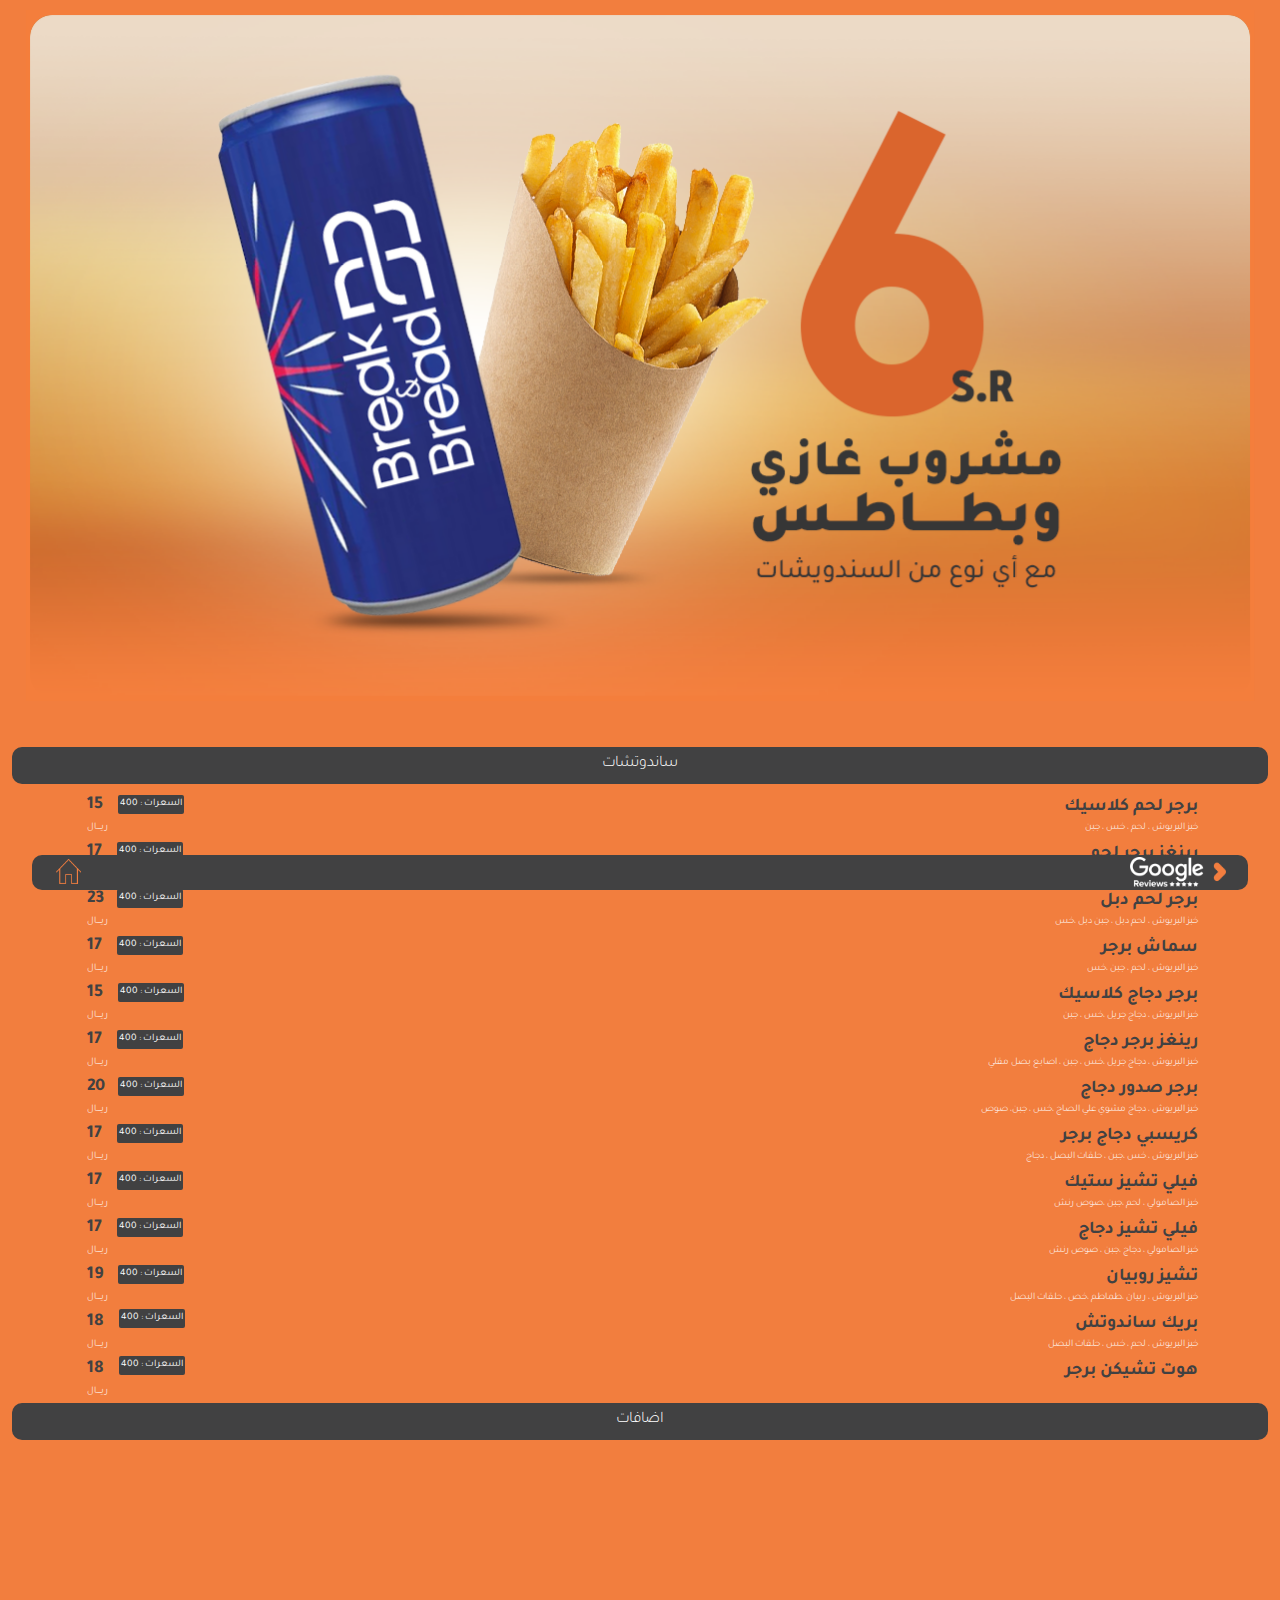
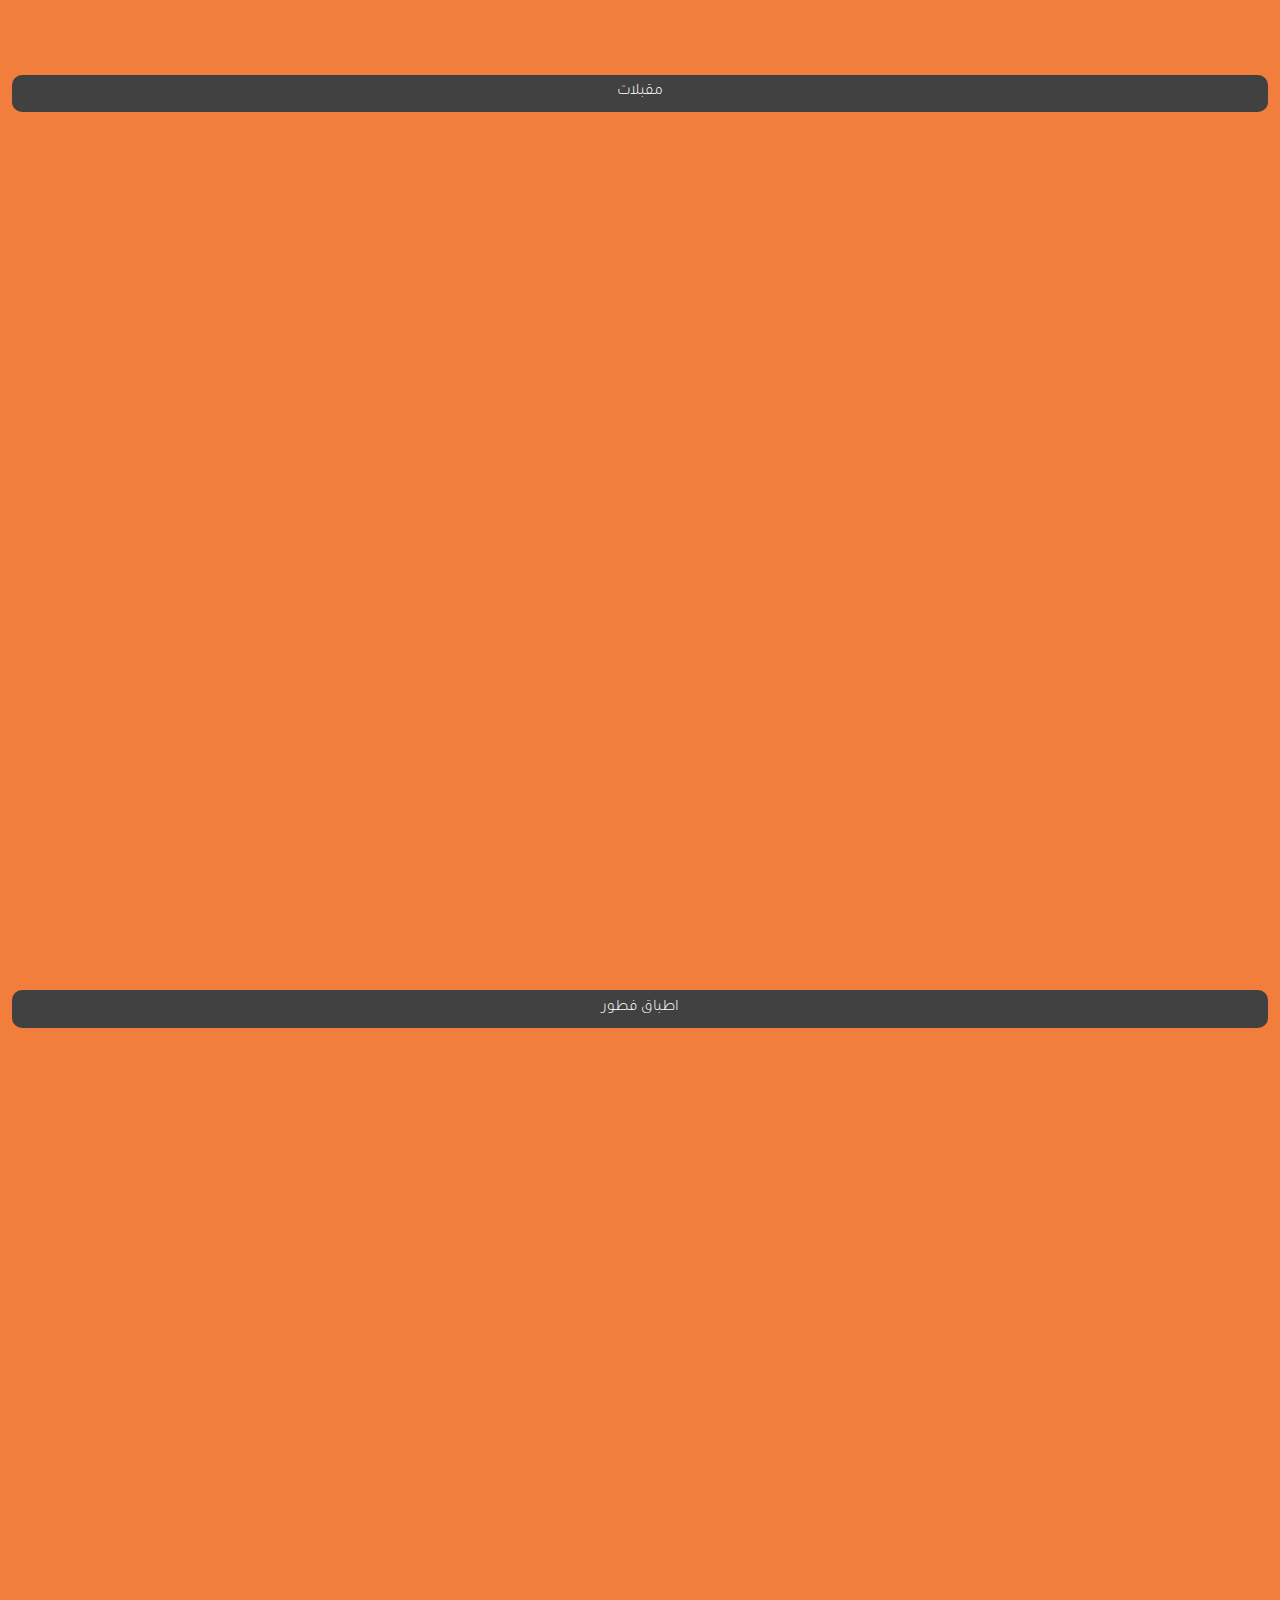
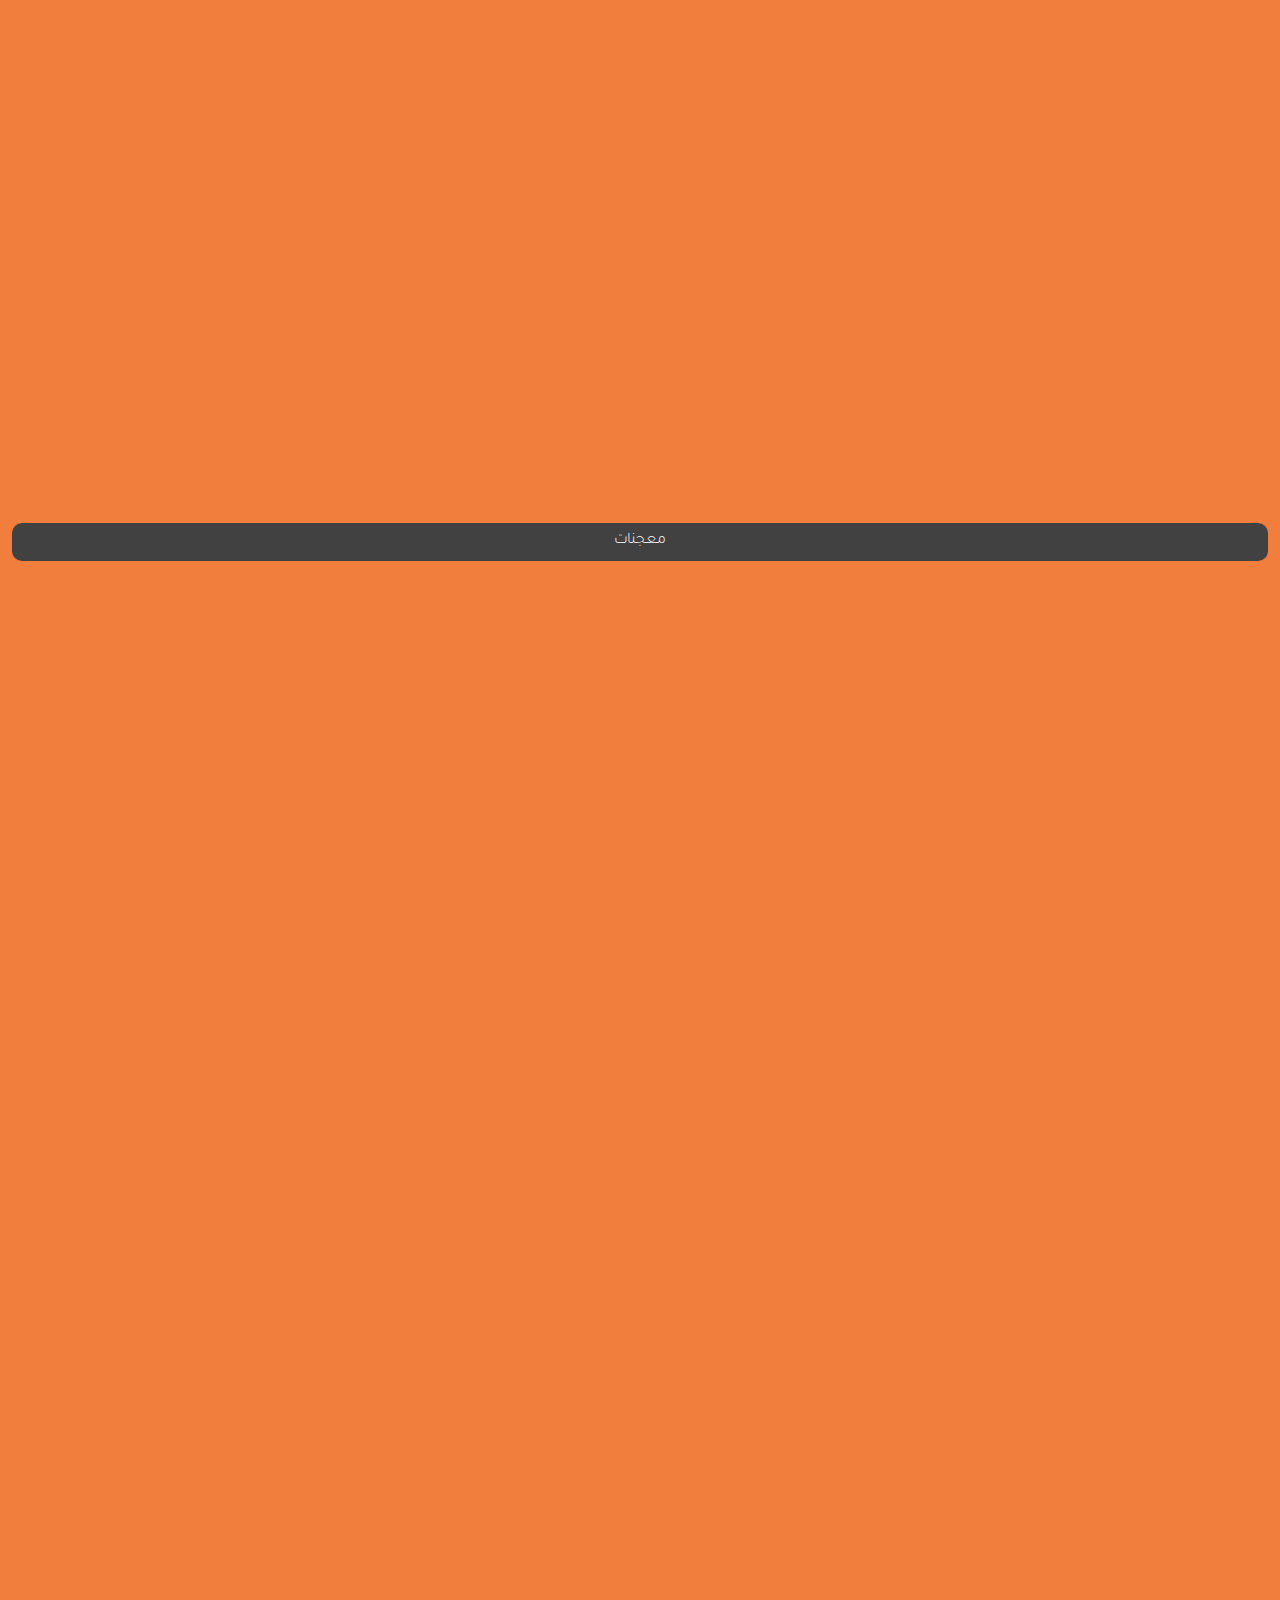
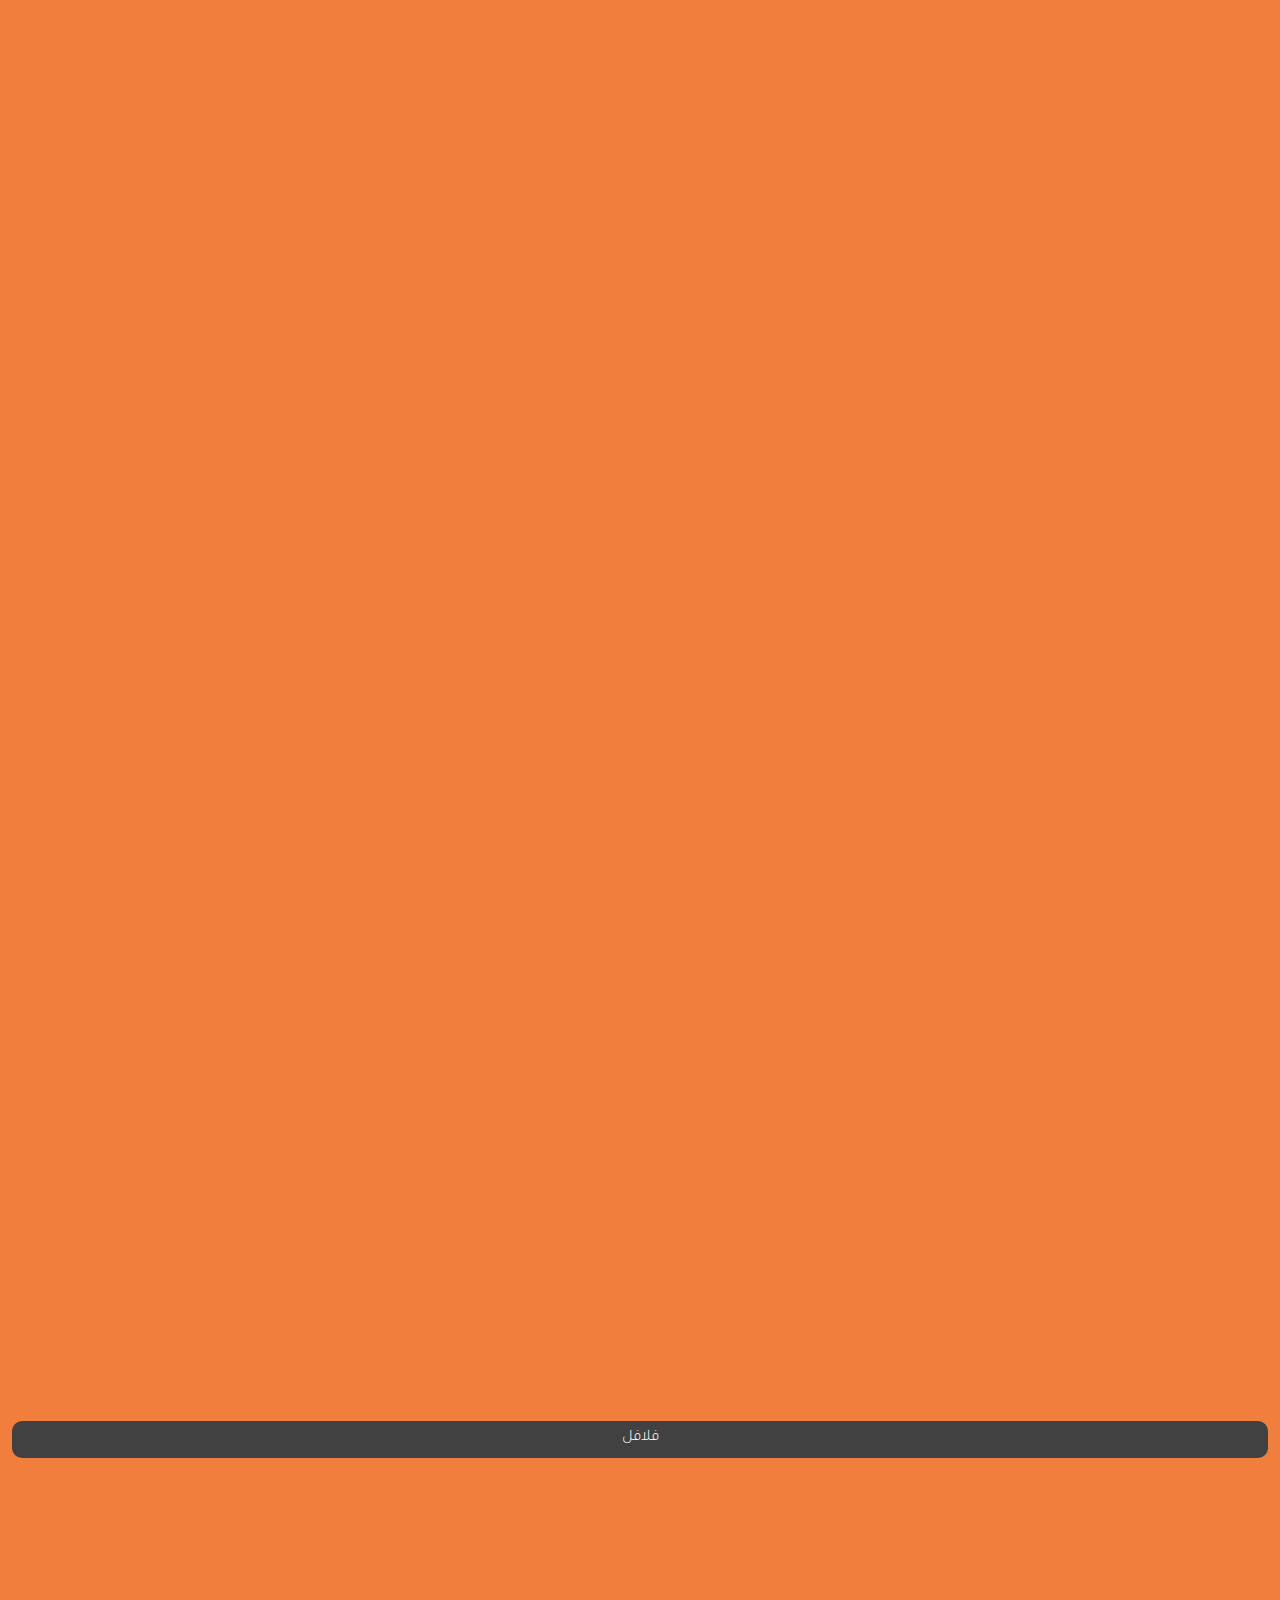
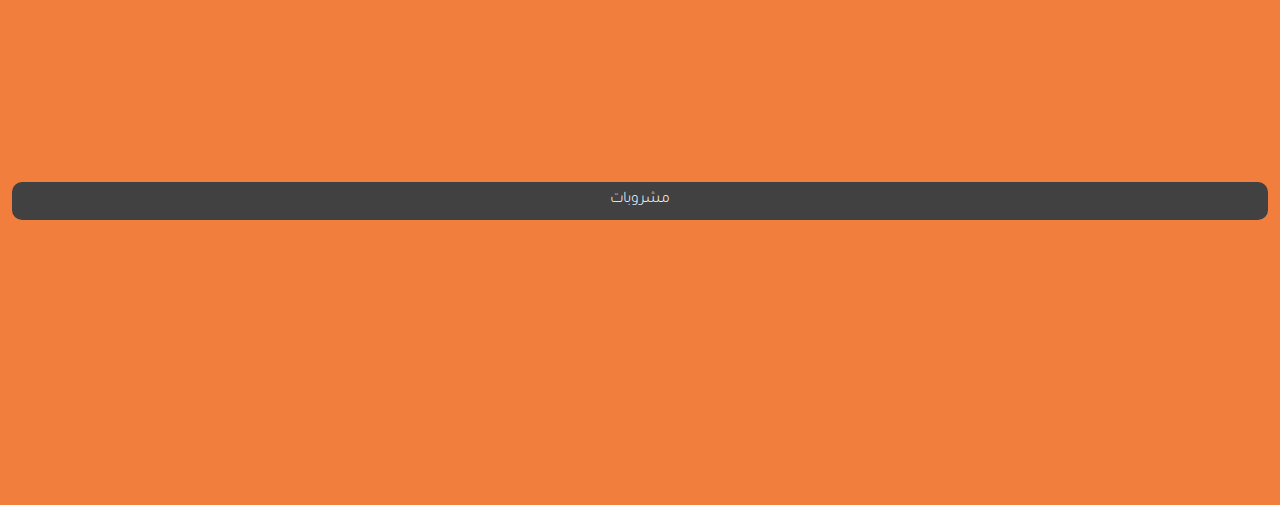
==== commit ce0d0e7b: "Update menubreak.html" ====
--- a/menubreak.html
+++ b/menubreak.html
@@ -64,11 +64,11 @@
                 <div class="mainitem">     <!--بداية المنتج -->
                    <div class="itemsconte foemating">
                        <span  class="nameitems namesmrgn ">برجر لحم كلاسيك</span>
-                       <span class="leftside">15
-                       </span>
+                       <span class="leftside">15</span>
+                       
                        <div style="align-items: center; width: auto; height: auto;">
-                        <SPan  style="margin-left: 25PX; background-color: #414142 ; 
-                         font-size: x-small; border-radius: 4px; font-weight: 400;
+                        <SPan  style="margin-left: 15px; background-color: #414142 ; 
+                         font-size: x-small; border-radius: 2px; font-weight: 400;
                           color: white; margin-top: 3px; padding: 2px; align-items: center;"
                            class=" leftside  ">السعرات  : 400</SPan>
                          </div>                                           
@@ -105,8 +105,8 @@
                        <span class="leftside">17
                        </span>
                        <div style="align-items: center; width: auto; height: auto;">
-                        <SPan  style="margin-left: 25PX; background-color: #414142 ; 
-                         font-size: x-small; border-radius: 4px; font-weight: 400;
+                        <SPan  style="margin-left: 15PX; background-color: #414142 ; 
+                         font-size: x-small; border-radius: 2px; font-weight: 400;
                           color: white; margin-top: 3px; padding: 2px; align-items: center;"
                            class=" leftside  ">السعرات  : 400</SPan>
                          </div>                                                             
@@ -138,11 +138,11 @@
                 <div class="mainitem">     <!--بداية المنتج -->
                    <div class="itemsconte foemating">
                        <span class="nameitems namesmrgn ">برجر لحم دبل</span>
-                       <span class="leftside">23
-                       </span>
+                       <span class="leftside">23</span>
+                       
                        <div style="align-items: center; width: auto; height: auto;">
-                        <SPan  style="margin-left: 25PX; background-color: #414142 ; 
-                         font-size: x-small; border-radius: 4px; font-weight: 400;
+                        <SPan  style="margin-left: 13PX; background-color: #414142 ; 
+                         font-size: x-small; border-radius: 2px; font-weight: 400;
                           color: white; margin-top: 3px; padding: 2px; align-items: center;"
                            class=" leftside  ">السعرات  : 400</SPan>
                          </div>                                                            
@@ -177,8 +177,8 @@
                        <span class="leftside">17
                        </span>
                        <div style="align-items: center; width: auto; height: auto;">
-                        <SPan  style="margin-left: 25PX; background-color: #414142 ; 
-                         font-size: x-small; border-radius: 4px; font-weight: 400;
+                        <SPan  style="margin-left: 15PX; background-color: #414142 ; 
+                         font-size: x-small; border-radius: 2px; font-weight: 400;
                           color: white; margin-top: 3px; padding: 2px; align-items: center;"
                            class=" leftside  ">السعرات  : 400</SPan>
                          </div>                                                           
@@ -213,8 +213,8 @@
                                <span class="leftside">15
                                </span>
                                <div style="align-items: center; width: auto; height: auto;">
-                                <SPan  style="margin-left: 25PX; background-color: #414142 ; 
-                                 font-size: x-small; border-radius: 4px; font-weight: 400;
+                                <SPan  style="margin-left: 15PX; background-color: #414142 ; 
+                                 font-size: x-small; border-radius: 2px; font-weight: 400;
                                   color: white; margin-top: 3px; padding: 2px; align-items: center;"
                                    class=" leftside  ">السعرات  : 400</SPan>
                                  </div>                                                           
@@ -248,8 +248,8 @@
                                <span class="leftside">17
                                </span>
                                <div style="align-items: center; width: auto; height: auto;">
-                                <SPan  style="margin-left: 25PX; background-color: #414142 ; 
-                                 font-size: x-small; border-radius: 4px; font-weight: 400;
+                                <SPan  style="margin-left: 15PX; background-color: #414142 ; 
+                                 font-size: x-small; border-radius: 2px; font-weight: 400;
                                   color: white; margin-top: 3px; padding: 2px; align-items: center;"
                                    class=" leftside  ">السعرات  : 400</SPan>
                                  </div>                                                           
@@ -284,8 +284,8 @@
                        <span class="leftside">20
                        </span>
                        <div style="align-items: center; width: auto; height: auto;">
-                        <SPan  style="margin-left: 25PX; background-color: #414142 ; 
-                         font-size: x-small; border-radius: 4px; font-weight: 400;
+                        <SPan  style="margin-left: 13PX; background-color: #414142 ; 
+                         font-size: x-small; border-radius: 2px; font-weight: 400;
                           color: white; margin-top: 3px; padding: 2px; align-items: center;"
                            class=" leftside  ">السعرات  : 400</SPan>
                          </div>                                                           
@@ -320,8 +320,8 @@
                        <span class="leftside">17
                        </span>
                        <div style="align-items: center; width: auto; height: auto;">
-                        <SPan  style="margin-left: 25PX; background-color: #414142 ; 
-                         font-size: x-small; border-radius: 4px; font-weight: 400;
+                        <SPan  style="margin-left: 15PX; background-color: #414142 ; 
+                         font-size: x-small; border-radius: 2px; font-weight: 400;
                           color: white; margin-top: 3px; padding: 2px; align-items: center;"
                            class=" leftside  ">السعرات  : 400</SPan>
                          </div>                                                           
@@ -356,8 +356,8 @@
                        <span class="leftside">17
                        </span>
                        <div style="align-items: center; width: auto; height: auto;">
-                        <SPan  style="margin-left: 25PX; background-color: #414142 ; 
-                         font-size: x-small; border-radius: 4px; font-weight: 400;
+                        <SPan  style="margin-left: 15PX; background-color: #414142 ; 
+                         font-size: x-small; border-radius: 2px; font-weight: 400;
                           color: white; margin-top: 3px; padding: 2px; align-items: center;"
                            class=" leftside  ">السعرات  : 400</SPan>
                          </div>                                                           
@@ -392,8 +392,8 @@
                        <span class="leftside">17
                        </span>
                        <div style="align-items: center; width: auto; height: auto;">
-                        <SPan  style="margin-left: 25PX; background-color: #414142 ; 
-                         font-size: x-small; border-radius: 4px; font-weight: 400;
+                        <SPan  style="margin-left: 15PX; background-color: #414142 ; 
+                         font-size: x-small; border-radius: 2px; font-weight: 400;
                           color: white; margin-top: 3px; padding: 2px; align-items: center;"
                            class=" leftside  ">السعرات  : 400</SPan>
                          </div>                                                           
@@ -428,8 +428,8 @@
                        <span class="leftside">19
                        </span>
                        <div style="align-items: center; width: auto; height: auto;">
-                        <SPan  style="margin-left: 25PX; background-color: #414142 ; 
-                         font-size: x-small; border-radius: 4px; font-weight: 400;
+                        <SPan  style="margin-left: 15PX; background-color: #414142 ; 
+                         font-size: x-small; border-radius: 2px; font-weight: 400;
                           color: white; margin-top: 3px; padding: 2px; align-items: center;"
                            class=" leftside  ">السعرات  : 400</SPan>
                          </div>                                                           
@@ -464,8 +464,8 @@
                        <span class="leftside">18
                        </span>
                        <div style="align-items: center; width: auto; height: auto;">
-                        <SPan  style="margin-left: 25PX; background-color: #414142 ; 
-                         font-size: x-small; border-radius: 4px; font-weight: 400;
+                        <SPan  style="margin-left: 15PX; background-color: #414142 ; 
+                         font-size: x-small; border-radius: 2px; font-weight: 400;
                           color: white; margin-top: px; padding: 2px; align-items: center; margin-bottom: 20p;"
                            class=" leftside  ">السعرات  : 400</SPan>
                          </div>                                                           
@@ -499,8 +499,8 @@
                    <span class="leftside">18
                    </span>
                    <div style="align-items: center; width: auto; height: auto;">
-                    <SPan  style="margin-left: 25PX; background-color: #414142 ; 
-                     font-size: x-small; border-radius: 4px; font-weight: 400;
+                    <SPan  style="margin-left: 15PX; background-color: #414142 ; 
+                     font-size: x-small; border-radius: 2px; font-weight: 400;
                       color: white; margin-top: px; padding: 2px; align-items: center; margin-bottom: 20p;"
                        class=" leftside  ">السعرات  : 400</SPan>
                      </div>                                                           
